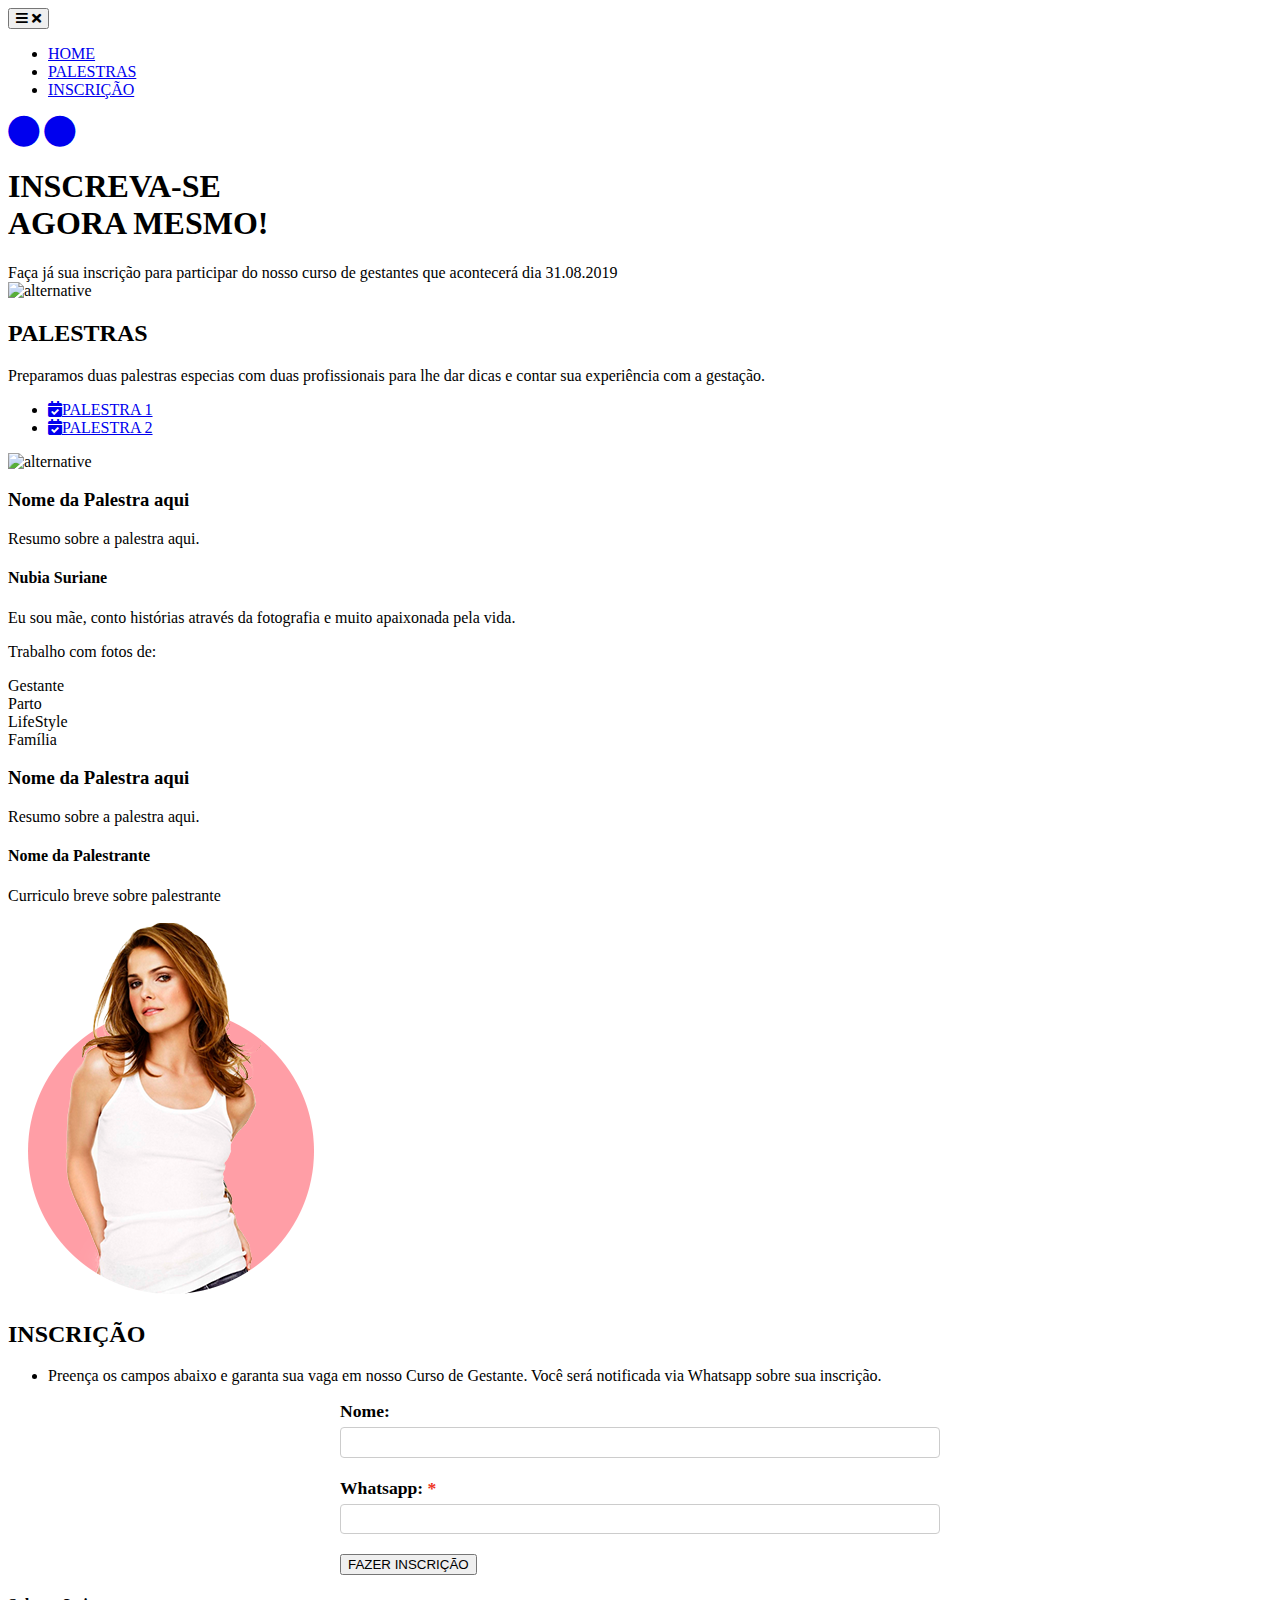
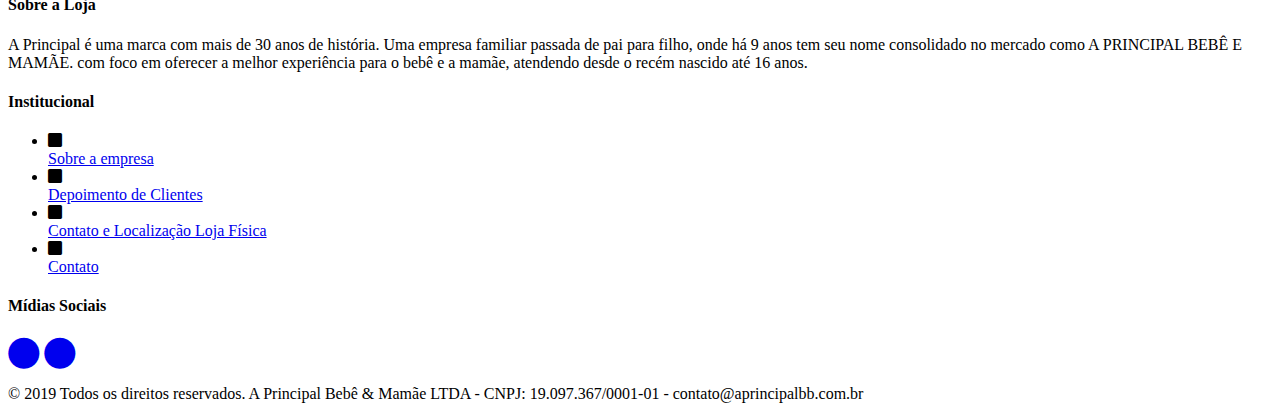
==== index.html @ a6989567 "Update index.html" ====
<!DOCTYPE html>
<html lang="pt_br">
<head>
    <meta charset="utf-8">
    <meta name="viewport" content="width=device-width, initial-scale=1, shrink-to-fit=no">
    
    <!-- SEO Meta Tags -->
    <meta name="description" content="Free mobile app HTML landing page template to help you build a great online presence for your app which will convert visitors into users">
    <meta name="Weslley Oliveira" content="Creatore Design">

    <!-- OG Meta Tags to improve the way the post looks when you share the page on LinkedIn, Facebook, Google+ -->
	<meta property="og:site_name" content="" /> <!-- website name -->
	<meta property="og:site" content="" /> <!-- website link -->
	<meta property="og:title" content=""/> <!-- title shown in the actual shared post -->
	<meta property="og:description" content="" /> <!-- description shown in the actual shared post -->
	<meta property="og:image" content="" /> <!-- image link, make sure it's jpg -->
	<meta property="og:url" content="" /> <!-- where do you want your post to link to -->
	<meta property="og:type" content="article" />

    <!-- Website Title -->
    <title href="images/favicon.png" >Curso de Gestantes - A Principal Bebê e Mamãe</title>
    
    <!-- Styles -->
    <link href="https://fonts.googleapis.com/css?family=Montserrat:400,600,700" rel="stylesheet">
    <link href="https://fonts.googleapis.com/css?family=Open+Sans:400,400i,700,700i" rel="stylesheet">
    <link href="css/bootstrap.css" rel="stylesheet">
    <link href="css/fontawesome-all.css" rel="stylesheet">
    <link href="css/swiper.css" rel="stylesheet">
	<link href="css/magnific-popup.css" rel="stylesheet">
	<link href="css/styles.css" rel="stylesheet">
	
	<!-- Favicon  -->
    <link rel="icon" href="images/favicon2.png">
</head>
<body data-spy="scroll" data-target=".fixed-top">
    
    <!-- Preloader -->
	<div class="spinner-wrapper">
        <div class="spinner">
            <div class="bounce1"></div>
            <div class="bounce2"></div>
            <div class="bounce3"></div>
        </div>
    </div>
    <!-- end of preloader -->
    

    <!-- Navbar -->
    <nav class="navbar navbar-expand-md navbar-dark navbar-custom fixed-top">
        <!-- Text Logo - Use this if you don't have a graphic logo -->
        <!-- <a class="navbar-brand logo-text page-scroll" href="index.html">Leno</a> -->

        <!-- Image Logo -->
        <!--<a class="navbar-brand logo-image" href="index.html"><img src="images/logo2.png" alt="alternative"></a> -->
        
        <!-- Mobile Menu Toggle Button -->
        <button class="navbar-toggler" type="button" data-toggle="collapse" data-target="#navbarsExampleDefault" aria-controls="navbarsExampleDefault" aria-expanded="false" aria-label="Toggle navigation">
            <span class="navbar-toggler-awesome fas fa-bars"></span>
            <span class="navbar-toggler-awesome fas fa-times"></span>
        </button>
        <!-- end of mobile menu toggle button -->

        <div class="collapse navbar-collapse" id="navbarsExampleDefault">
            <ul class="navbar-nav ml-auto">
                <li class="nav-item">
                    <a class="nav-link page-scroll" href="#header">HOME <span class="sr-only">(current)</span></a>
                </li>
                <li class="nav-item">
                    <a class="nav-link page-scroll" href="#palestras">PALESTRAS</a>
                </li>
				<!-- <li class="nav-item">
                    <a class="nav-link page-scroll" href="#inform">INFORMAÇÕES</a>
                </li> -->
                <li class="nav-item">
                    <a class="nav-link page-scroll" href="#subscription">INSCRIÇÃO</a>
                </li>
            </ul>
            <span class="nav-item social-icons">
                <span class="fa-stack">
                    <a href="https://www.facebook.com/APrincipal-Beb%C3%AA-e-Mam%C3%A3e-1363305743720117/" target="_blank">
                        <i class="fas fa-circle fa-stack-2x"></i>
                        <i class="fab fa-facebook-f fa-stack-1x"></i>
                    </a>
                </span>
                <span class="fa-stack">
                    <a href="https://www.instagram.com/aprincipalbebe/" target="_blank">
                        <i class="fas fa-circle fa-stack-2x"></i>
                        <i class="fab fa-twitter fa-stack-1x"></i>
                    </a>
                </span>
            </span>
        </div>
    </nav> <!-- end of navbar -->
    <!-- end of navbar -->


    <!-- Header -->
    <header id="header" class="header">
        <div class="header-content">
            <div class="container">
                <div class="row">
                    <div class="col-lg-6">
                        <div class="text-container">
                            <h1>INSCREVA-SE <br>AGORA MESMO!</h1>
                            <f class="p-large2">Faça já sua inscrição para participar do nosso curso de gestantes que acontecerá dia 31.08.2019</f>
                        </div>
                    </div> <!-- end of col -->
                    <div class="col-lg-6">
                        <div class="image-container">
                            <img class="img-fluid" src="images/header-iphone.png" alt="alternative">
                        </div> <!-- end of image-container -->
                    </div> <!-- end of col -->
                </div> <!-- end of row -->
            </div> <!-- end of container -->
        </div> <!-- end of header-content -->
    </header> <!-- end of header -->
    <!-- end of header -->


    <!-- Palestras -->
    <div id="palestras" class="tabs">
        <div class="container">
            <div class="row">
                <div class="col-lg-12">
                    <h2>PALESTRAS</h2>
                    <div class="p-heading p-large">Preparamos duas palestras especias com duas profissionais para lhe dar dicas e contar sua experiência com a gestação.</div>
                </div> <!-- end of col -->
            </div> <!-- end of row -->
            <div class="row">

                <!-- Tabs Links -->
                <ul class="nav nav-tabs" id="lenoTabs" role="tablist">
                    <li class="nav-item">
                        <a class="nav-link active" id="nav-tab-1" data-toggle="tab" href="#tab-1" role="tab" aria-controls="tab-1" aria-selected="true"><i class="fas fa-calendar-check"></i>PALESTRA 1</a>
                    </li>
                    <li class="nav-item">
                        <a class="nav-link" id="nav-tab-2" data-toggle="tab" href="#tab-2" role="tab" aria-controls="tab-2" aria-selected="false"><i class="fas fa-calendar-check"></i>PALESTRA 2</a>
                    </li>
                </ul>
                <!-- end of tabs links -->


                <!-- Tabs Content-->
                <div class="tab-content" id="lenoTabsContent">

                    <!-- Tab -->
                    <div class="tab-pane fade show active" id="tab-1" role="tabpanel" aria-labelledby="tab-1">
                        <div class="container">
                            <div class="row">

                                <!-- Image Pane -->
                                <div class="col-md-4">
                                    <img class="img-fluid" src="images/features-iphone-2.png" alt="alternative">
                                </div>
                                <!-- end of image pane -->
                                
                                <!-- Text And Icon Cards Area -->
                                <div class="col-md-8">
                                    <div class="text-area">
                                        <h3>Nome da Palestra aqui</h3>
                                        <p>Resumo sobre a palestra aqui.</p>
                                    </div> <!-- end of text-area -->
                                    
                                    <div class="icon-cards-area">
                                            <div class="card">
                                                <div class="card-body">
                                                    <h4 class="card-title">Nubia Suriane</h4>
                                                    <p>Eu sou mãe, conto histórias através da fotografia e muito<h></h> apaixonada pela vida.</p>
													<p>Trabalho com fotos de:</p>
													<div class="media-body"><a>Gestante</a></div>
													<div class="media-body"><a>Parto</a></div>
													<div class="media-body"><a>LifeStyle</a></div>
													<div class="media-body"><a>Família</a></div>
                                                </div>
                                            </div>
                                            </div> <!-- end of icon cards area -->
                                </div> <!-- end of col-md-8 -->
                                <!-- end of text and icon cards area -->

                            </div> <!-- end of row -->
                        </div> <!-- end of container -->
                    </div> <!-- end of tab-pane -->
                    <!-- end of tab -->

                    <!-- Tab -->
                    <div class="tab-pane fade" id="tab-2" role="tabpanel" aria-labelledby="tab-2">
                        <div class="container">
                            <div class="row">

                                <!-- Text And Icon Cards Area -->
                                <div class="col-md-8">
                                    <div class="text-area">
                                        <h3>Nome da Palestra aqui</h3>
                                        <p>Resumo sobre a palestra aqui.</p>
                                    </div> <!-- end of text-area -->
                                    
                                    <div class="icon-cards-area">
                                            <div class="card">
                                                <div class="card-body">
                                                    <h4 class="card-title">Nome da Palestrante</h4>
                                                    <p>Curriculo breve sobre palestrante</p>
                                                </div>
                                            </div>
                                            </div> <!-- end of icon cards area -->
                                </div> <!-- end of col-md-8 -->
                                <!-- end of text and icon cards area -->

                                <!-- Image Pane -->
                                <div class="col-md-4">
                                    <img class="img-fluid" src="images/features-iphone-3.png" alt="alternative">
                                </div>
                                <!-- end of image pane -->
                                    
                            </div> <!-- end of row -->
                        </div> <!-- end of container -->
                    </div><!-- end of tab-pane -->
                    <!-- end of tab -->

                </div> <!-- end of tab-content -->
                <!-- end of tabs content -->

            </div> <!-- end of row --> 
        </div> <!-- end of container --> 
    </div> <!-- end of tabs -->
    <!-- end of features -->

    <!-- Inscrição -->
    <div id="subscription" class="form">
        <div class="container">
            <div class="row">
                <div class="col-lg-12">
                    <h2>INSCRIÇÃO</h2>
                    <ul class="list-unstyled li-space-lg">
                        <li class="address">Preença os campos abaixo e garanta sua vaga em nosso Curso de Gestante. Você será notificada via Whatsapp sobre sua inscrição.</li>
                    </ul>
                </div> <!-- end of col -->
            </div> <!-- end of row -->
            <div class="row">
                <div class="col-lg-6 offset-lg-3">
                    
                    <!-- Contact Form
                    <form id="contactForm" data-toggle="validator" data-focus="false">
                        <div class="form-group">
                            <input type="text" class="form-control-input" id="cname" required>
                            <label class="label-control" for="cname">Nome</label>
                            <div class="help-block with-errors"></div>
                        </div>
                        <div class="form-group">
                            <input type="email" class="form-control-input" id="cemail" required>
                            <label class="label-control" for="cemail">WhatsApp</label>
                            <div class="help-block with-errors"></div>
                        </div>
                        <div class="form-group checkbox">
							<p>Suas informações serão mantidas em sigilo somente para utilização para comunicação e envio de informações.</p>
                        </div>
                        <div class="form-group">
                            <button type="submit" class="form-control-submit-button">FAZER INSCRIÇÃO</button>
                        </div>
                        <div class="form-message">
                            <div id="cmsgSubmit" class="h3 text-center hidden"></div>
                        </div>
                    </form>
                     end of contact form -->
					
<!-- Formulário do Mautic -->					
<style type="text/css" scoped>
    .mauticform_wrapper { max-width: 600px; margin: 10px auto; }
    .mauticform-innerform {}
    .mauticform-post-success {}
    .mauticform-name { font-weight: bold; font-size: 1.5em; margin-bottom: 3px; }
    .mauticform-description { margin-top: 2px; margin-bottom: 10px; }
    .mauticform-error { margin-bottom: 10px; color: red; }
    .mauticform-message { margin-bottom: 10px;color: green; }
    .mauticform-row { display: block; margin-bottom: 20px; }
    .mauticform-label { font-size: 1.1em; display: block; font-weight: bold; margin-bottom: 5px; }
    .mauticform-row.mauticform-required .mauticform-label:after { color: #e32; content: " *"; display: inline; }
    .mauticform-helpmessage { display: block; font-size: 0.9em; margin-bottom: 3px; }
    .mauticform-errormsg { display: block; color: red; margin-top: 2px; }
    .mauticform-selectbox, .mauticform-input, .mauticform-textarea { width: 100%; padding: 0.5em 0.5em; border: 1px solid #CCC; background: #fff; box-shadow: 0px 0px 0px #fff inset; border-radius: 4px; box-sizing: border-box; }
    .mauticform-checkboxgrp-row {}
    .mauticform-checkboxgrp-label { font-weight: normal; }
    .mauticform-checkboxgrp-checkbox {}
    .mauticform-radiogrp-row {}
    .mauticform-radiogrp-label { font-weight: normal; }
    .mauticform-radiogrp-radio {}
    .mauticform-button-wrapper .mauticform-button.btn-default, .mauticform-pagebreak-wrapper .mauticform-pagebreak.btn-default { color: #5d6c7c;background-color: #ffffff;border-color: #dddddd;}
    .mauticform-button-wrapper .mauticform-button, .mauticform-pagebreak-wrapper .mauticform-pagebreak { display: inline-block;margin-bottom: 0;font-weight: 600;text-align: center;vertical-align: middle;cursor: pointer;background-image: none;border: 1px solid transparent;white-space: nowrap;padding: 6px 12px;font-size: 13px;line-height: 1.3856;border-radius: 3px;-webkit-user-select: none;-moz-user-select: none;-ms-user-select: none;user-select: none;}
    .mauticform-button-wrapper .mauticform-button.btn-default[disabled], .mauticform-pagebreak-wrapper .mauticform-pagebreak.btn-default[disabled] { background-color: #ffffff; border-color: #dddddd; opacity: 0.75; cursor: not-allowed; }
    .mauticform-pagebreak-wrapper .mauticform-button-wrapper {  display: inline; }
</style>
<div id="mauticform_wrapper_cursodegestantes" class="mauticform_wrapper">
    <form autocomplete="false" role="form" method="post" action="https://mkt.aprincipalbb.com.br/form/submit?formId=5" id="mauticform_cursodegestantes" data-mautic-form="cursodegestantes" enctype="multipart/form-data">
        <div class="mauticform-error" id="mauticform_cursodegestantes_error"></div>
        <div class="mauticform-message" id="mauticform_cursodegestantes_message"></div>
        <div class="mauticform-innerform">

            
          <div class="mauticform-page-wrapper mauticform-page-1" data-mautic-form-page="1">

            <div id="mauticform_cursodegestantes_nome" class="mauticform-row mauticform-text mauticform-field-1">
                <label id="mauticform_label_cursodegestantes_nome" for="mauticform_input_cursodegestantes_nome" class="mauticform-label">Nome:</label>
                <input id="mauticform_input_cursodegestantes_nome" name="mauticform[nome]" value="" class="mauticform-input" type="text">
                <span class="mauticform-errormsg" style="display: none;"></span>
            </div>

            <div id="mauticform_cursodegestantes_whatsapp" data-validate="whatsapp" data-validation-type="text" class="mauticform-row mauticform-text mauticform-field-2 mauticform-required">
                <label id="mauticform_label_cursodegestantes_whatsapp" for="mauticform_input_cursodegestantes_whatsapp" class="mauticform-label">Whatsapp:</label>
                <input id="mauticform_input_cursodegestantes_whatsapp" name="mauticform[whatsapp]" value="" class="mauticform-input" type="text">
                <span class="mauticform-errormsg" style="display: none;">Campo obrigatório!</span>
            </div>

            <div id="mauticform_cursodegestantes_submit" class="mauticform-row mauticform-button-wrapper mauticform-field-3">
                <button type="submit" name="mauticform[submit]" id="mauticform_input_cursodegestantes_submit" value="" class="form-control-submit-button">FAZER INSCRIÇÃO</button>
				<!-- class="mauticform-button btn btn-default -->
            </div>
            </div>
        </div>

        <input type="hidden" name="mauticform[formId]" id="mauticform_cursodegestantes_id" value="5">
        <input type="hidden" name="mauticform[return]" id="mauticform_cursodegestantes_return" value="">
        <input type="hidden" name="mauticform[formName]" id="mauticform_cursodegestantes_name" value="cursodegestantes">

        </form>
</div> <!-- end formulário do Mautic -->


                </div> <!-- end of col -->
            </div> <!-- end of row -->
        </div> <!-- end of container -->
    </div> <!-- end of form -->
    <!-- end of contact -->


    <!-- Footer -->
    <div class="footer">
        <div class="container">
            <div class="row">
                <div class="col-md-4">
                    <div class="footer-col">
                        <h4>Sobre a Loja</h4>
                        <p>A Principal é uma marca com mais de 30 anos de história. Uma empresa familiar passada de pai para filho, onde há 9 anos tem seu nome consolidado no mercado como A PRINCIPAL BEBÊ E MAMÃE. com foco em oferecer a melhor experiência para o bebê e a mamãe, atendendo desde o recém nascido até 16 anos.</p>
                    </div>
                </div> <!-- end of col -->
                <div class="col-md-4">
                    <div class="footer-col middle">
                        <h4>Institucional</h4>
                        <ul class="list-unstyled li-space-lg">
                            <li class="media">
                                <i class="fas fa-square"></i>
                                <div class="media-body"><a href="https://www.aprincipalbb.com.br/empresa">Sobre a empresa</a></div>
                            </li>
                            <li class="media">
                                <i class="fas fa-square"></i>
                                <div class="media-body"><a href="https://www.aprincipalbb.com.br/depoimentos-de-clientes">Depoimento de Clientes</a></div>
                            </li>
							<li class="media">
                                <i class="fas fa-square"></i>
                                <div class="media-body"><a href="https://www.aprincipalbb.com.br/loja-fisica">Contato e Localização Loja Física</a></div>
                            </li>
							<li class="media">
                                <i class="fas fa-square"></i>
                                <div class="media-body"><a href="https://www.aprincipalbb.com.br/contato">Contato</a></div>
                            </li>
                        </ul>
                    </div>
                </div> <!-- end of col -->
                <div class="col-md-4">
                    <div class="footer-col last">
                        <h4>Mídias Sociais</h4>
                        <span class="fa-stack">
                            <a href="https://www.facebook.com/APrincipal-Beb%C3%AA-e-Mam%C3%A3e-1363305743720117/" target="_blank">
                                <i class="fas fa-circle fa-stack-2x"></i>
                                <i class="fab fa-facebook-f fa-stack-1x"></i>
                            </a>
                        </span>
                        <span class="fa-stack">
                            <a href="https://www.instagram.com/aprincipalbebe/" target="_blank">
                                <i class="fas fa-circle fa-stack-2x"></i>
                                <i class="fab fa-instagram fa-stack-1x"></i>
                            </a>
                        </span>
                    </div> 
                </div> <!-- end of col -->
            </div> <!-- end of row -->
        </div> <!-- end of container -->
    </div> <!-- end of footer -->  
    <!-- end of footer -->


    <!-- Copyright -->
    <div class="copyright">
        <div class="container">
            <div class="row">
                <div class="col-lg-12">
                    <p class="p-small">© 2019 Todos os direitos reservados. A Principal Bebê & Mamãe LTDA - CNPJ: 19.097.367/0001-01 - contato@aprincipalbb.com.br</p>
                </div> <!-- end of col -->
            </div> <!-- enf of row -->
        </div> <!-- end of container -->
    </div> <!-- end of copyright --> 
    <!-- end of copyright -->
    
    	
    <!-- Scripts -->
    <script src="js/jquery.min.js"></script> <!-- jQuery for Bootstrap's JavaScript plugins -->
    <script src="js/popper.min.js"></script> <!-- Popper tooltip library for Bootstrap -->
    <script src="js/bootstrap.min.js"></script> <!-- Bootstrap framework -->
    <script src="js/jquery.easing.min.js"></script> <!-- jQuery Easing for smooth scrolling between anchors -->
    <script src="js/swiper.min.js"></script> <!-- Swiper for image and text sliders -->
    <script src="js/jquery.magnific-popup.js"></script> <!-- Magnific Popup for lightboxes -->
    <script src="js/morphext.min.js"></script> <!-- Morphtext rotating text in the header -->
    <script src="js/validator.min.js"></script> <!-- Validator.js - Bootstrap plugin that validates forms -->
    <script src="js/scripts.js"></script> <!-- Custom scripts -->
</body>
</html>
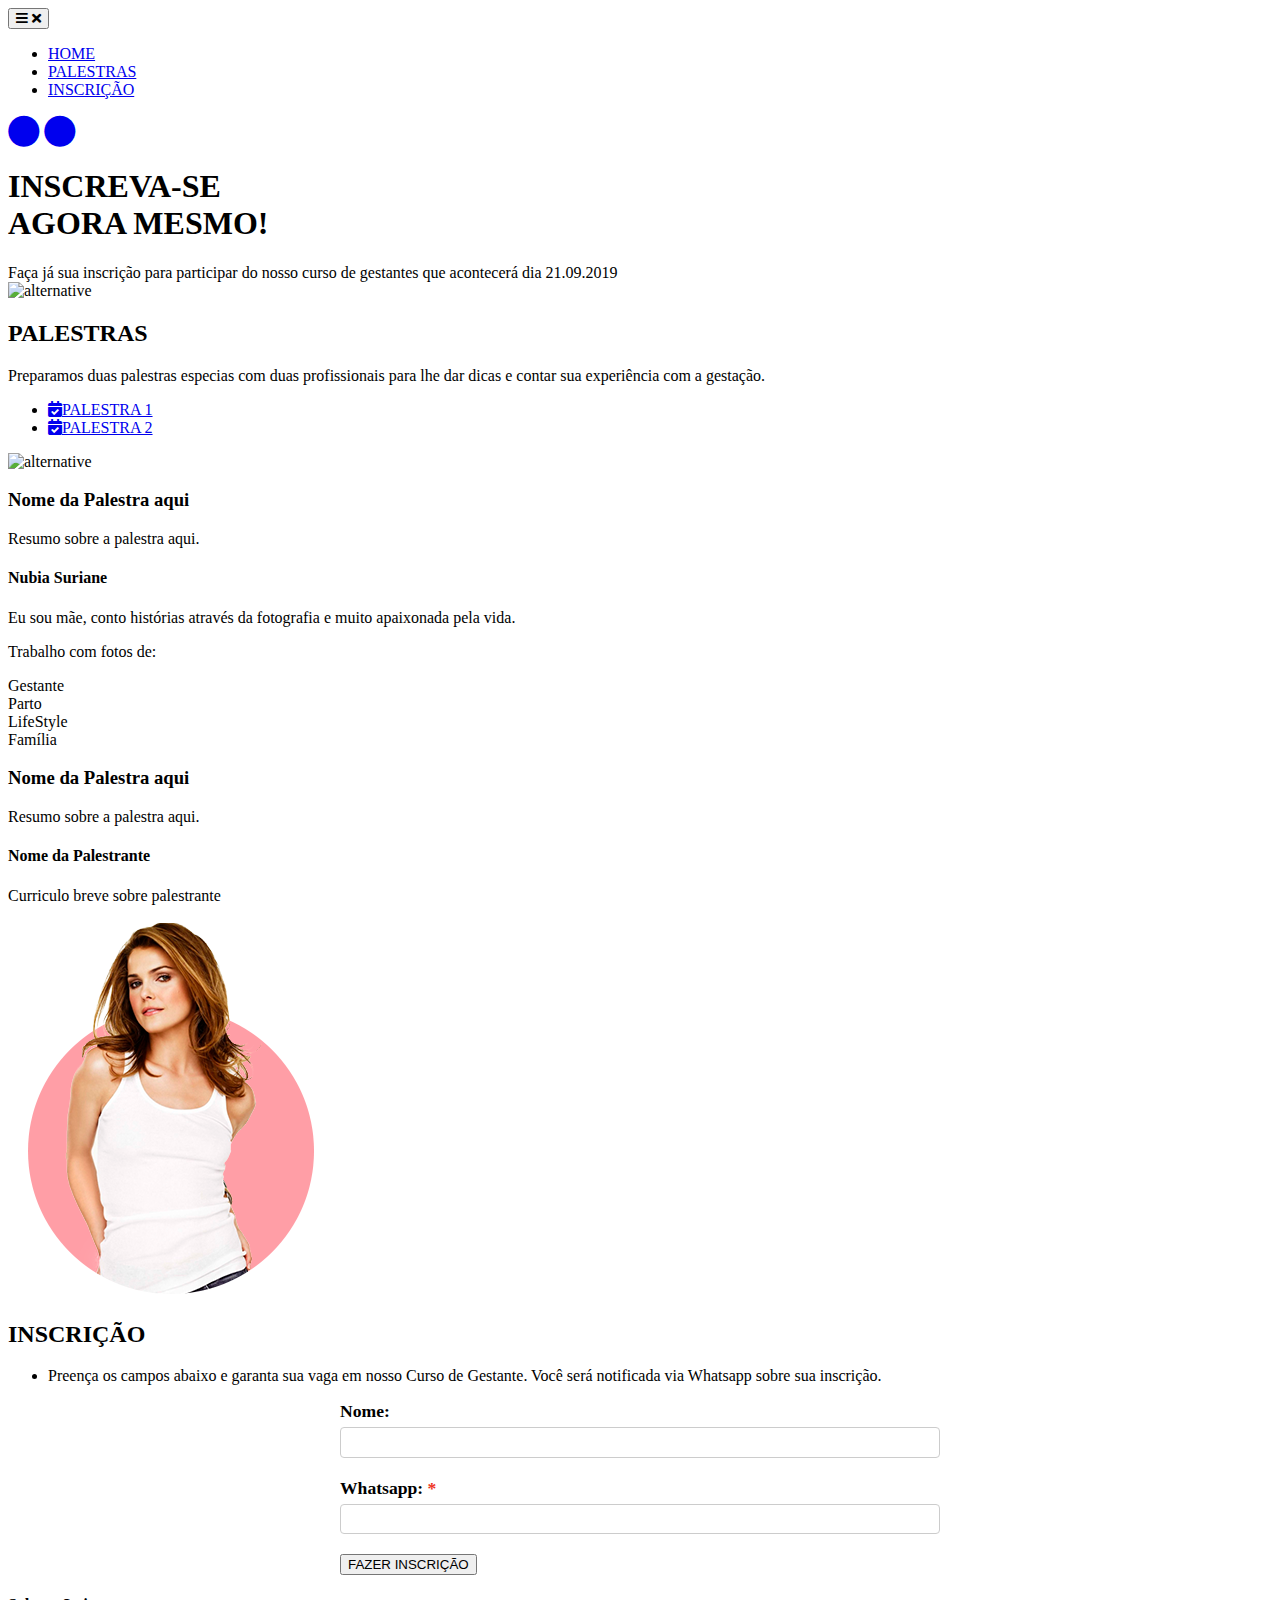
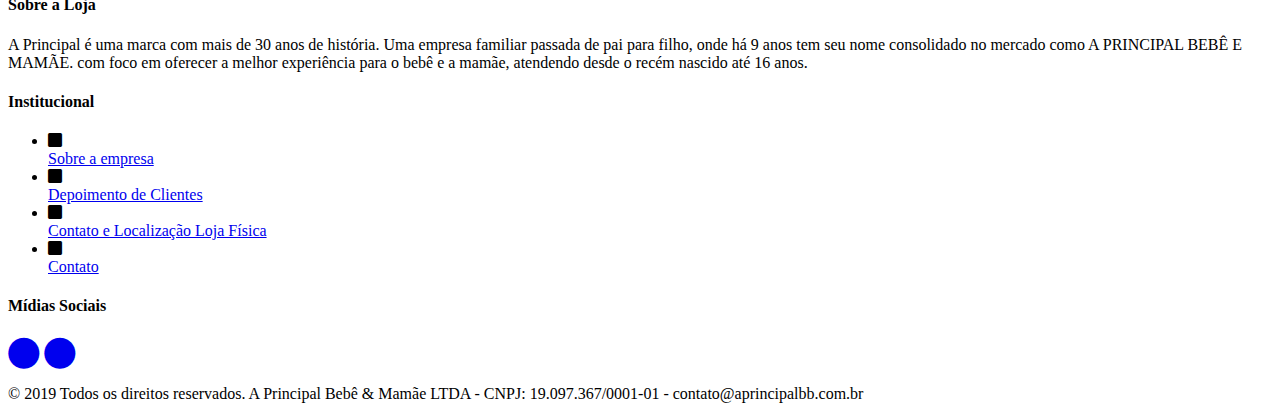
==== commit d119ecad: "Update index.html" ====
--- a/index.html
+++ b/index.html
@@ -102,7 +102,7 @@
                     <div class="col-lg-6">
                         <div class="text-container">
                             <h1>INSCREVA-SE <br>AGORA MESMO!</h1>
-                            <f class="p-large2">Faça já sua inscrição para participar do nosso curso de gestantes que acontecerá dia 31.08.2019</f>
+                            <f class="p-large2">Faça já sua inscrição para participar do nosso curso de gestantes que acontecerá dia 21.09.2019</f>
                         </div>
                     </div> <!-- end of col -->
                     <div class="col-lg-6">
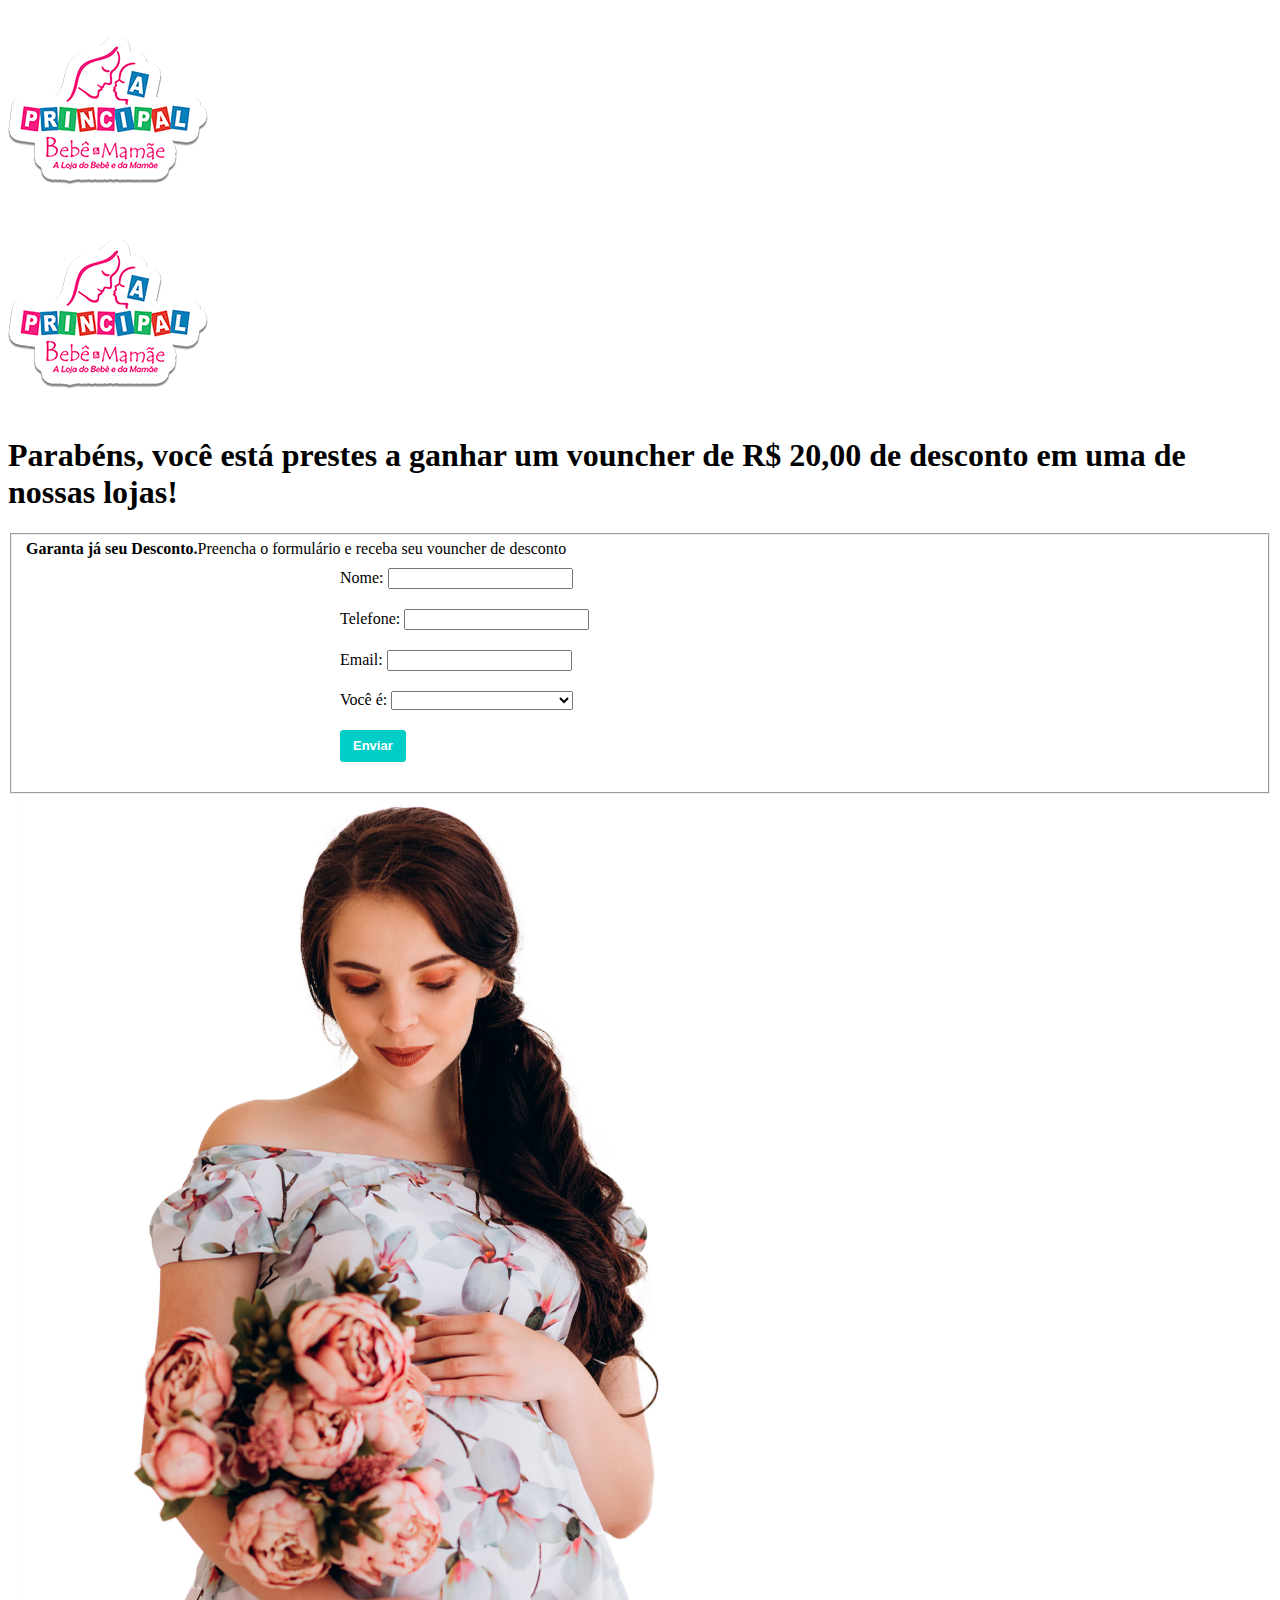
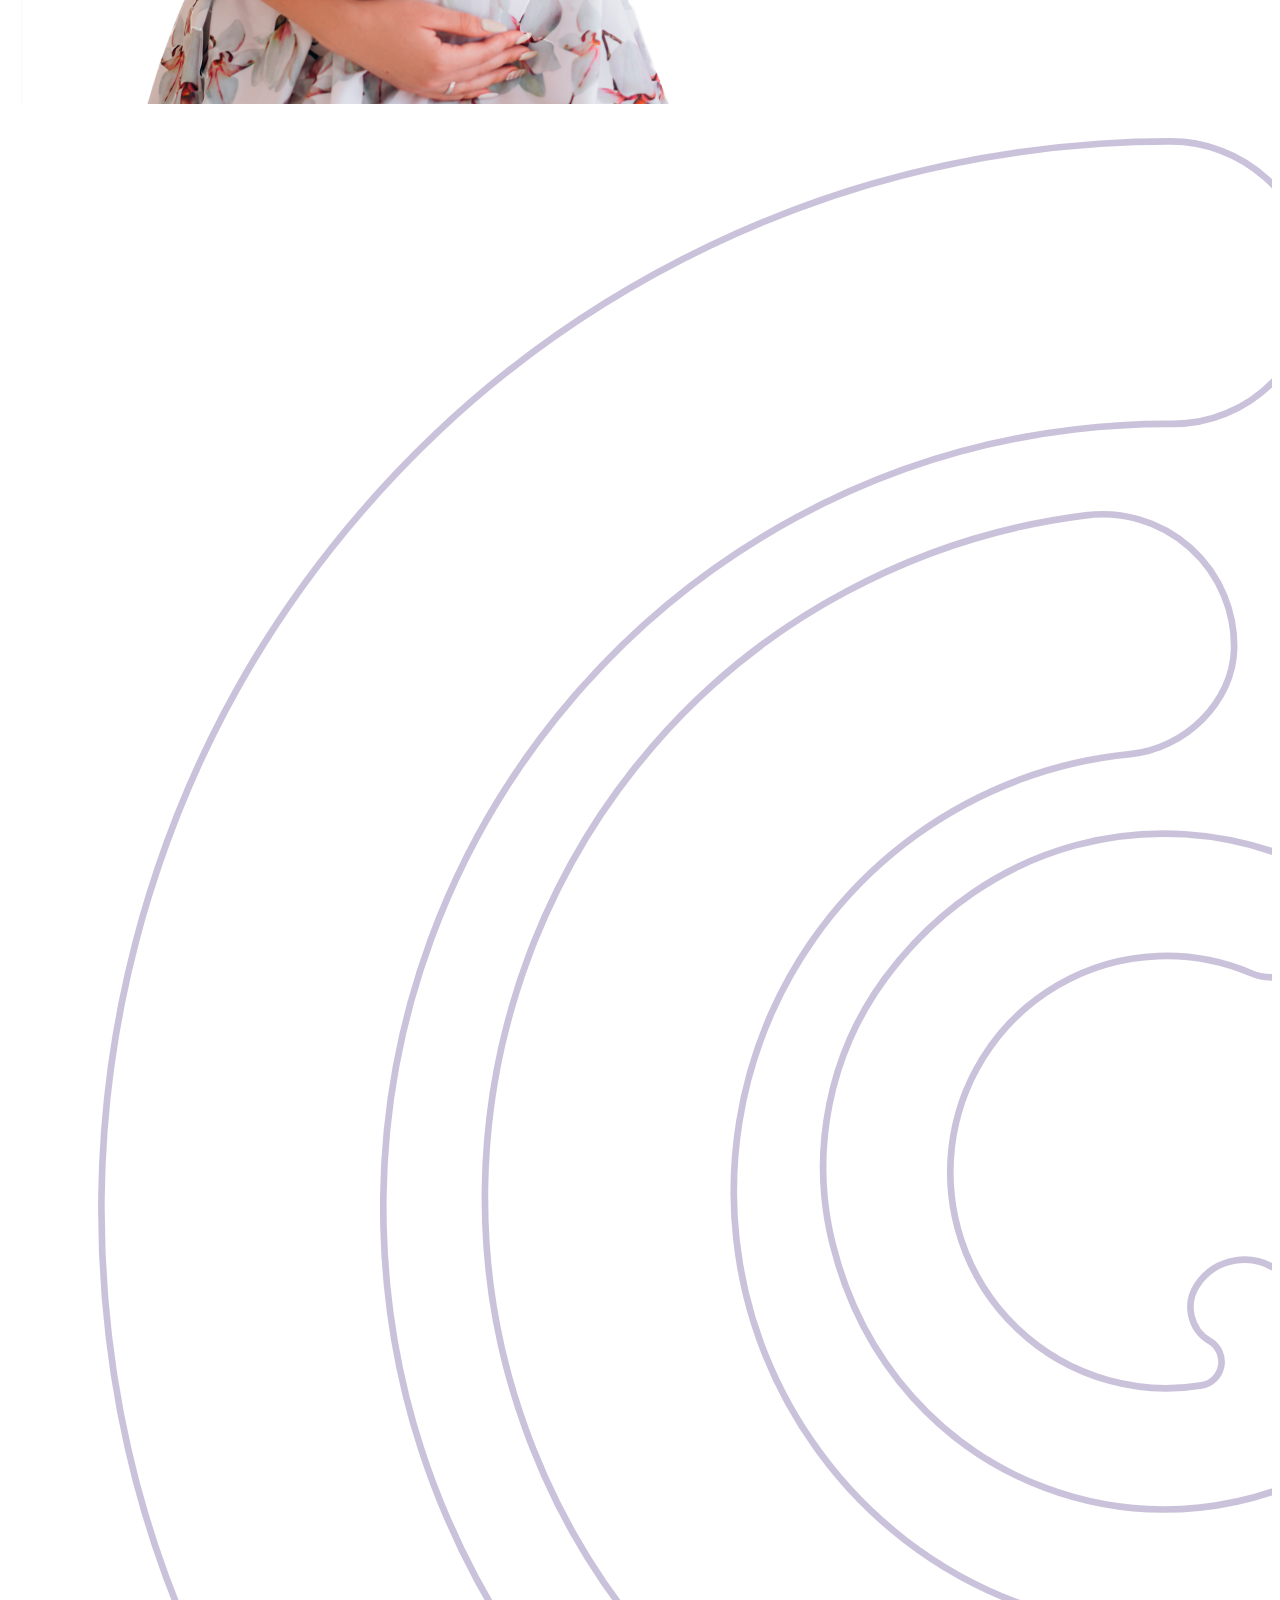
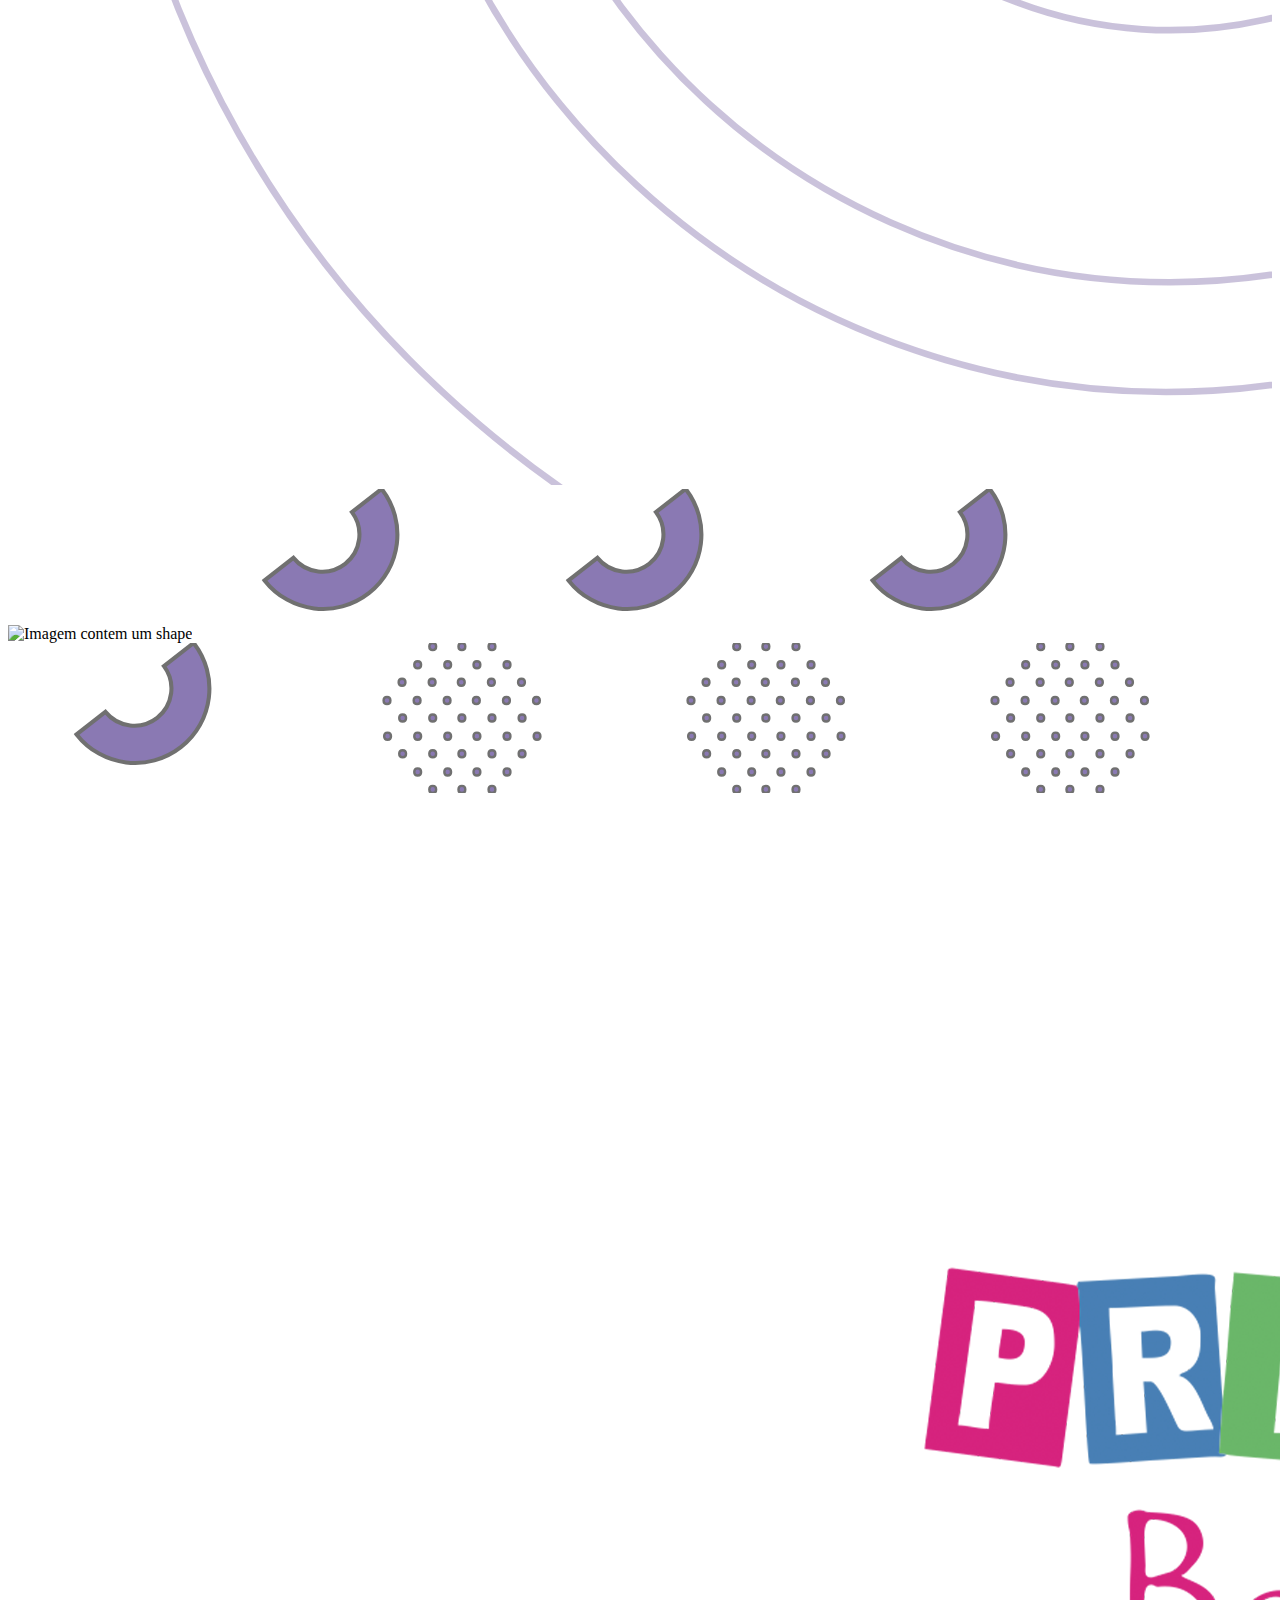
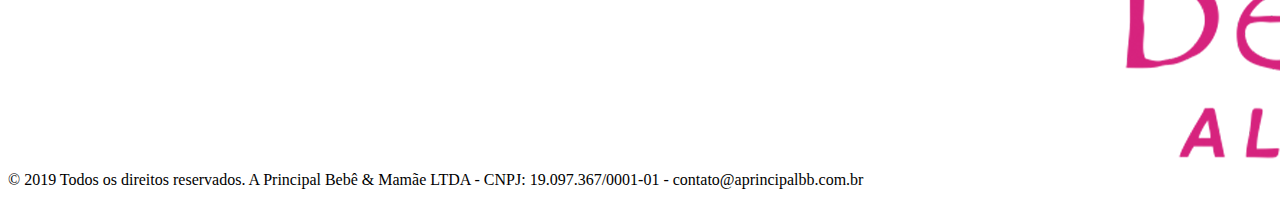
==== commit 9005de10: "Update index.html" ====
--- a/index.html
+++ b/index.html
@@ -1,269 +1,68 @@
-<!DOCTYPE html>
-<html lang="pt_br">
+<!doctype html>
+<html class="no-js" lang="pt-br">
 <head>
-    <meta charset="utf-8">
-    <meta name="viewport" content="width=device-width, initial-scale=1, shrink-to-fit=no">
-    
-    <!-- SEO Meta Tags -->
-    <meta name="description" content="Free mobile app HTML landing page template to help you build a great online presence for your app which will convert visitors into users">
-    <meta name="Weslley Oliveira" content="Creatore Design">
+<!-- Google Tag Manager -->
+<script>!function(e,t,a,n,g){e[n]=e[n]||[],e[n].push({"gtm.start":(new Date).getTime(),event:"gtm.js"});var m=t.getElementsByTagName(a)[0],r=t.createElement(a);r.async=!0,r.src="https://www.googletagmanager.com/gtm.js?id=GTM-K4S5J5B",m.parentNode.insertBefore(r,m)}(window,document,"script","dataLayer")</script>
+<!-- End Google Tag Manager -->
+<meta charset="utf-8">
+<meta http-equiv="x-ua-compatible" content="ie=edge">
+<meta name="description" content="Captura de leads para oferecer desconto em compras na loja.">
+<meta name="keywords" content="A Principal, bebê, mamãe, desconto">
+<meta name="viewport" content="width=device-width,initial-scale=1,maximum-scale=1">
+<meta name="google-site-verification" content="nzARnjUnmevP93JG2I7iXRh9ePLg35WntS6j3zhNtz8">
+<link rel="icon" href="images/misc/favicon.png">
+<link rel="stylesheet" href="css/main.css" type="text/css">
+<title>Mamaço - A Principal Bebê e Mamãe</title>
+</head>
+<body>
+<!-- Google Tag Manager (noscript) -->
+<noscript>
+<iframe src="https://www.googletagmanager.com/ns.html?id=GTM-K4S5J5B" height="0" width="0" style="display:none;visibility:hidden"></iframe>
+</noscript>
+<!-- End Google Tag Manager (noscript) --> 
 
-    <!-- OG Meta Tags to improve the way the post looks when you share the page on LinkedIn, Facebook, Google+ -->
-	<meta property="og:site_name" content="" /> <!-- website name -->
-	<meta property="og:site" content="" /> <!-- website link -->
-	<meta property="og:title" content=""/> <!-- title shown in the actual shared post -->
-	<meta property="og:description" content="" /> <!-- description shown in the actual shared post -->
-	<meta property="og:image" content="" /> <!-- image link, make sure it's jpg -->
-	<meta property="og:url" content="" /> <!-- where do you want your post to link to -->
-	<meta property="og:type" content="article" />
+<!--[if lte IE 9]><div class="alert-browser"><div class="center"><div class="txt"><strong>Seu navegador está desatualizado.</strong>Para uma melhor visualização do site atualize-o ou escolha outro navegador.</div><a href="http://outdatedbrowser.com/pt-br" target="_blank">Clique aqui</a></div></div><![endif]--> 
 
-    <!-- Website Title -->
-    <title href="images/favicon.png" >Curso de Gestantes - A Principal Bebê e Mamãe</title>
-    
-    <!-- Styles -->
-    <link href="https://fonts.googleapis.com/css?family=Montserrat:400,600,700" rel="stylesheet">
-    <link href="https://fonts.googleapis.com/css?family=Open+Sans:400,400i,700,700i" rel="stylesheet">
-    <link href="css/bootstrap.css" rel="stylesheet">
-    <link href="css/fontawesome-all.css" rel="stylesheet">
-    <link href="css/swiper.css" rel="stylesheet">
-	<link href="css/magnific-popup.css" rel="stylesheet">
-	<link href="css/styles.css" rel="stylesheet">
-	
-	<!-- Favicon  -->
-    <link rel="icon" href="images/favicon2.png">
-</head>
-<body data-spy="scroll" data-target=".fixed-top">
-    
-    <!-- Preloader -->
-	<div class="spinner-wrapper">
-        <div class="spinner">
-            <div class="bounce1"></div>
-            <div class="bounce2"></div>
-            <div class="bounce3"></div>
-        </div>
+<!-- cabeçalho -->
+<header class="header">
+  <div class="container">
+    <div class="header__logo">
+      <div class="logo-area" id="logo-area"> <img src="images/misc/logo.png" alt=""> </div>
     </div>
-    <!-- end of preloader -->
-    
-
-    <!-- Navbar -->
-    <nav class="navbar navbar-expand-md navbar-dark navbar-custom fixed-top">
-        <!-- Text Logo - Use this if you don't have a graphic logo -->
-        <!-- <a class="navbar-brand logo-text page-scroll" href="index.html">Leno</a> -->
-
-        <!-- Image Logo -->
-        <!--<a class="navbar-brand logo-image" href="index.html"><img src="images/logo2.png" alt="alternative"></a> -->
-        
-        <!-- Mobile Menu Toggle Button -->
-        <button class="navbar-toggler" type="button" data-toggle="collapse" data-target="#navbarsExampleDefault" aria-controls="navbarsExampleDefault" aria-expanded="false" aria-label="Toggle navigation">
-            <span class="navbar-toggler-awesome fas fa-bars"></span>
-            <span class="navbar-toggler-awesome fas fa-times"></span>
-        </button>
-        <!-- end of mobile menu toggle button -->
-
-        <div class="collapse navbar-collapse" id="navbarsExampleDefault">
-            <ul class="navbar-nav ml-auto">
-                <li class="nav-item">
-                    <a class="nav-link page-scroll" href="#header">HOME <span class="sr-only">(current)</span></a>
-                </li>
-                <li class="nav-item">
-                    <a class="nav-link page-scroll" href="#palestras">PALESTRAS</a>
-                </li>
-				<!-- <li class="nav-item">
-                    <a class="nav-link page-scroll" href="#inform">INFORMAÇÕES</a>
-                </li> -->
-                <li class="nav-item">
-                    <a class="nav-link page-scroll" href="#subscription">INSCRIÇÃO</a>
-                </li>
-            </ul>
-            <span class="nav-item social-icons">
-                <span class="fa-stack">
-                    <a href="https://www.facebook.com/APrincipal-Beb%C3%AA-e-Mam%C3%A3e-1363305743720117/" target="_blank">
-                        <i class="fas fa-circle fa-stack-2x"></i>
-                        <i class="fab fa-facebook-f fa-stack-1x"></i>
-                    </a>
-                </span>
-                <span class="fa-stack">
-                    <a href="https://www.instagram.com/aprincipalbebe/" target="_blank">
-                        <i class="fas fa-circle fa-stack-2x"></i>
-                        <i class="fab fa-twitter fa-stack-1x"></i>
-                    </a>
-                </span>
-            </span>
-        </div>
-    </nav> <!-- end of navbar -->
-    <!-- end of navbar -->
-
-
-    <!-- Header -->
-    <header id="header" class="header">
-        <div class="header-content">
-            <div class="container">
-                <div class="row">
-                    <div class="col-lg-6">
-                        <div class="text-container">
-                            <h1>INSCREVA-SE <br>AGORA MESMO!</h1>
-                            <f class="p-large2">Faça já sua inscrição para participar do nosso curso de gestantes que acontecerá dia 21.09.2019</f>
-                        </div>
-                    </div> <!-- end of col -->
-                    <div class="col-lg-6">
-                        <div class="image-container">
-                            <img class="img-fluid" src="images/header-iphone.png" alt="alternative">
-                        </div> <!-- end of image-container -->
-                    </div> <!-- end of col -->
-                </div> <!-- end of row -->
-            </div> <!-- end of container -->
-        </div> <!-- end of header-content -->
-    </header> <!-- end of header -->
-    <!-- end of header -->
-
-
-    <!-- Palestras -->
-    <div id="palestras" class="tabs">
-        <div class="container">
-            <div class="row">
-                <div class="col-lg-12">
-                    <h2>PALESTRAS</h2>
-                    <div class="p-heading p-large">Preparamos duas palestras especias com duas profissionais para lhe dar dicas e contar sua experiência com a gestação.</div>
-                </div> <!-- end of col -->
-            </div> <!-- end of row -->
-            <div class="row">
-
-                <!-- Tabs Links -->
-                <ul class="nav nav-tabs" id="lenoTabs" role="tablist">
-                    <li class="nav-item">
-                        <a class="nav-link active" id="nav-tab-1" data-toggle="tab" href="#tab-1" role="tab" aria-controls="tab-1" aria-selected="true"><i class="fas fa-calendar-check"></i>PALESTRA 1</a>
-                    </li>
-                    <li class="nav-item">
-                        <a class="nav-link" id="nav-tab-2" data-toggle="tab" href="#tab-2" role="tab" aria-controls="tab-2" aria-selected="false"><i class="fas fa-calendar-check"></i>PALESTRA 2</a>
-                    </li>
-                </ul>
-                <!-- end of tabs links -->
-
-
-                <!-- Tabs Content-->
-                <div class="tab-content" id="lenoTabsContent">
-
-                    <!-- Tab -->
-                    <div class="tab-pane fade show active" id="tab-1" role="tabpanel" aria-labelledby="tab-1">
-                        <div class="container">
-                            <div class="row">
-
-                                <!-- Image Pane -->
-                                <div class="col-md-4">
-                                    <img class="img-fluid" src="images/features-iphone-2.png" alt="alternative">
-                                </div>
-                                <!-- end of image pane -->
-                                
-                                <!-- Text And Icon Cards Area -->
-                                <div class="col-md-8">
-                                    <div class="text-area">
-                                        <h3>Nome da Palestra aqui</h3>
-                                        <p>Resumo sobre a palestra aqui.</p>
-                                    </div> <!-- end of text-area -->
-                                    
-                                    <div class="icon-cards-area">
-                                            <div class="card">
-                                                <div class="card-body">
-                                                    <h4 class="card-title">Nubia Suriane</h4>
-                                                    <p>Eu sou mãe, conto histórias através da fotografia e muito<h></h> apaixonada pela vida.</p>
-													<p>Trabalho com fotos de:</p>
-													<div class="media-body"><a>Gestante</a></div>
-													<div class="media-body"><a>Parto</a></div>
-													<div class="media-body"><a>LifeStyle</a></div>
-													<div class="media-body"><a>Família</a></div>
-                                                </div>
-                                            </div>
-                                            </div> <!-- end of icon cards area -->
-                                </div> <!-- end of col-md-8 -->
-                                <!-- end of text and icon cards area -->
-
-                            </div> <!-- end of row -->
-                        </div> <!-- end of container -->
-                    </div> <!-- end of tab-pane -->
-                    <!-- end of tab -->
-
-                    <!-- Tab -->
-                    <div class="tab-pane fade" id="tab-2" role="tabpanel" aria-labelledby="tab-2">
-                        <div class="container">
-                            <div class="row">
-
-                                <!-- Text And Icon Cards Area -->
-                                <div class="col-md-8">
-                                    <div class="text-area">
-                                        <h3>Nome da Palestra aqui</h3>
-                                        <p>Resumo sobre a palestra aqui.</p>
-                                    </div> <!-- end of text-area -->
-                                    
-                                    <div class="icon-cards-area">
-                                            <div class="card">
-                                                <div class="card-body">
-                                                    <h4 class="card-title">Nome da Palestrante</h4>
-                                                    <p>Curriculo breve sobre palestrante</p>
-                                                </div>
-                                            </div>
-                                            </div> <!-- end of icon cards area -->
-                                </div> <!-- end of col-md-8 -->
-                                <!-- end of text and icon cards area -->
-
-                                <!-- Image Pane -->
-                                <div class="col-md-4">
-                                    <img class="img-fluid" src="images/features-iphone-3.png" alt="alternative">
-                                </div>
-                                <!-- end of image pane -->
-                                    
-                            </div> <!-- end of row -->
-                        </div> <!-- end of container -->
-                    </div><!-- end of tab-pane -->
-                    <!-- end of tab -->
-
-                </div> <!-- end of tab-content -->
-                <!-- end of tabs content -->
-
-            </div> <!-- end of row --> 
-        </div> <!-- end of container --> 
-    </div> <!-- end of tabs -->
-    <!-- end of features -->
-
-    <!-- Inscrição -->
-    <div id="subscription" class="form">
-        <div class="container">
-            <div class="row">
-                <div class="col-lg-12">
-                    <h2>INSCRIÇÃO</h2>
-                    <ul class="list-unstyled li-space-lg">
-                        <li class="address">Preença os campos abaixo e garanta sua vaga em nosso Curso de Gestante. Você será notificada via Whatsapp sobre sua inscrição.</li>
-                    </ul>
-                </div> <!-- end of col -->
-            </div> <!-- end of row -->
-            <div class="row">
-                <div class="col-lg-6 offset-lg-3">
-                    
-                    <!-- Contact Form
-                    <form id="contactForm" data-toggle="validator" data-focus="false">
-                        <div class="form-group">
-                            <input type="text" class="form-control-input" id="cname" required>
-                            <label class="label-control" for="cname">Nome</label>
-                            <div class="help-block with-errors"></div>
-                        </div>
-                        <div class="form-group">
-                            <input type="email" class="form-control-input" id="cemail" required>
-                            <label class="label-control" for="cemail">WhatsApp</label>
-                            <div class="help-block with-errors"></div>
-                        </div>
-                        <div class="form-group checkbox">
-							<p>Suas informações serão mantidas em sigilo somente para utilização para comunicação e envio de informações.</p>
-                        </div>
-                        <div class="form-group">
-                            <button type="submit" class="form-control-submit-button">FAZER INSCRIÇÃO</button>
-                        </div>
-                        <div class="form-message">
-                            <div id="cmsgSubmit" class="h3 text-center hidden"></div>
-                        </div>
-                    </form>
-                     end of contact form -->
-					
-<!-- Formulário do Mautic -->					
-<style type="text/css" scoped>
+  </div>
+</header>
+<main class="content"> 
+  
+  <!-- destaque -->
+  <section class="featured" id="featured">
+    <div class="container">
+      <div class="row">
+        <div class="col-sm-6 col-sm-offset-6">
+          <div class="featured__heading">
+            <h1 class="featured__head">Parabéns, você está prestes a ganhar um vouncher de R$ 20,00 de desconto em uma de nossas lojas!</h1>
+            <form action="https://conteudos.aprincipalbb.com.br/encontro-aprincipal/obrigado.html" method="post" class="featured__form form" id="form">
+            <fieldset class="row">
+            <div class="col-sm-12">
+              <legend class="legend"><strong>Garanta já seu Desconto.</strong>Preencha o formulário e receba seu vouncher de desconto</legend>
+            </div>
+            <!--<div class="col-md-12">
+                  <label class="label" for="nome">Nome</label>
+                  <input type="text" name="nome" id="nome" class="form-control required">
+                </div>
+                <div class="col-md-12">
+                  <label class="label" for="email">Email</label>
+                  <input type="email" name="email" id="email" class="form-control required">
+                </div>
+                <div class="col-md-12">
+                  <label class="label" for="telefone">Telefone</label>
+                  <input type="tel" name="telefone" id="telefone" minlength="14" class="form-control telefone required">
+                </div>
+                <div class="col-sm-12">
+                  <button type="submit" class="btn"><span>Enviar</span></button>
+                </div> --> 
+            <!-- xxxxxxxxxxxxxxxxxxxxxxxxxxxxxxxxxxxxxxxxxxxxx -->
+            
+            <style type="text/css" scoped>
     .mauticform_wrapper { max-width: 600px; margin: 10px auto; }
     .mauticform-innerform {}
     .mauticform-post-success {}
@@ -272,143 +71,100 @@
     .mauticform-error { margin-bottom: 10px; color: red; }
     .mauticform-message { margin-bottom: 10px;color: green; }
     .mauticform-row { display: block; margin-bottom: 20px; }
-    .mauticform-label { font-size: 1.1em; display: block; font-weight: bold; margin-bottom: 5px; }
+    .mauticform-label { font:7px Montserrat,sans-serif; color: #fff; font-size: 1.1em; display: block; font-weight: bold; margin-bottom: 5px; }
     .mauticform-row.mauticform-required .mauticform-label:after { color: #e32; content: " *"; display: inline; }
     .mauticform-helpmessage { display: block; font-size: 0.9em; margin-bottom: 3px; }
     .mauticform-errormsg { display: block; color: red; margin-top: 2px; }
-    .mauticform-selectbox, .mauticform-input, .mauticform-textarea { width: 100%; padding: 0.5em 0.5em; border: 1px solid #CCC; background: #fff; box-shadow: 0px 0px 0px #fff inset; border-radius: 4px; box-sizing: border-box; }
+    .mauticform-selectbox, .mauticform-input, .mauticform-textarea { width: 51%; padding: 0.5em 0.5em; border: 1px solid #CCC; background: #fff; box-shadow: 0px 0px 0px #fff inset; border-radius: 4px; box-sizing: border-box; }
     .mauticform-checkboxgrp-row {}
     .mauticform-checkboxgrp-label { font-weight: normal; }
     .mauticform-checkboxgrp-checkbox {}
     .mauticform-radiogrp-row {}
     .mauticform-radiogrp-label { font-weight: normal; }
     .mauticform-radiogrp-radio {}
-    .mauticform-button-wrapper .mauticform-button.btn-default, .mauticform-pagebreak-wrapper .mauticform-pagebreak.btn-default { color: #5d6c7c;background-color: #ffffff;border-color: #dddddd;}
+    .mauticform-button-wrapper .mauticform-button.btn-default, .mauticform-pagebreak-wrapper .mauticform-pagebreak.btn-default { color: #ffffff;background-color: #01cec7;border-color: #01cec7;}
     .mauticform-button-wrapper .mauticform-button, .mauticform-pagebreak-wrapper .mauticform-pagebreak { display: inline-block;margin-bottom: 0;font-weight: 600;text-align: center;vertical-align: middle;cursor: pointer;background-image: none;border: 1px solid transparent;white-space: nowrap;padding: 6px 12px;font-size: 13px;line-height: 1.3856;border-radius: 3px;-webkit-user-select: none;-moz-user-select: none;-ms-user-select: none;user-select: none;}
-    .mauticform-button-wrapper .mauticform-button.btn-default[disabled], .mauticform-pagebreak-wrapper .mauticform-pagebreak.btn-default[disabled] { background-color: #ffffff; border-color: #dddddd; opacity: 0.75; cursor: not-allowed; }
+    .mauticform-button-wrapper .mauticform-button.btn-default[disabled], .mauticform-pagebreak-wrapper .mauticform-pagebreak.btn-default[disabled] { background-color: #01cec7; border-color: #dddddd; opacity: 0.75; cursor: not-allowed; }
     .mauticform-pagebreak-wrapper .mauticform-button-wrapper {  display: inline; }
 </style>
-<div id="mauticform_wrapper_cursodegestantes" class="mauticform_wrapper">
-    <form autocomplete="false" role="form" method="post" action="https://mkt.aprincipalbb.com.br/form/submit?formId=5" id="mauticform_cursodegestantes" data-mautic-form="cursodegestantes" enctype="multipart/form-data">
-        <div class="mauticform-error" id="mauticform_cursodegestantes_error"></div>
-        <div class="mauticform-message" id="mauticform_cursodegestantes_message"></div>
-        <div class="mauticform-innerform">
-
-            
-          <div class="mauticform-page-wrapper mauticform-page-1" data-mautic-form-page="1">
-
-            <div id="mauticform_cursodegestantes_nome" class="mauticform-row mauticform-text mauticform-field-1">
-                <label id="mauticform_label_cursodegestantes_nome" for="mauticform_input_cursodegestantes_nome" class="mauticform-label">Nome:</label>
-                <input id="mauticform_input_cursodegestantes_nome" name="mauticform[nome]" value="" class="mauticform-input" type="text">
-                <span class="mauticform-errormsg" style="display: none;"></span>
-            </div>
-
-            <div id="mauticform_cursodegestantes_whatsapp" data-validate="whatsapp" data-validation-type="text" class="mauticform-row mauticform-text mauticform-field-2 mauticform-required">
-                <label id="mauticform_label_cursodegestantes_whatsapp" for="mauticform_input_cursodegestantes_whatsapp" class="mauticform-label">Whatsapp:</label>
-                <input id="mauticform_input_cursodegestantes_whatsapp" name="mauticform[whatsapp]" value="" class="mauticform-input" type="text">
-                <span class="mauticform-errormsg" style="display: none;">Campo obrigatório!</span>
-            </div>
-
-            <div id="mauticform_cursodegestantes_submit" class="mauticform-row mauticform-button-wrapper mauticform-field-3">
-                <button type="submit" name="mauticform[submit]" id="mauticform_input_cursodegestantes_submit" value="" class="form-control-submit-button">FAZER INSCRIÇÃO</button>
-				<!-- class="mauticform-button btn btn-default -->
-            </div>
-            </div>
+            <div id="mauticform_wrapper_mamacovaledesconto" class="mauticform_wrapper">
+            <form autocomplete="false" role="form" method="post" action="https://mkt.aprincipalbb.com.br/form/submit?formId=11" id="mauticform_mamacovaledesconto" data-mautic-form="mamacovaledesconto" enctype="multipart/form-data">
+              <div class="mauticform-error" id="mauticform_mamacovaledesconto_error"></div>
+              <div class="mauticform-message" id="mauticform_mamacovaledesconto_message"></div>
+              <div class="mauticform-innerform">
+                <div class="mauticform-page-wrapper mauticform-page-1" data-mautic-form-page="1">
+                  <div id="mauticform_mamacovaledesconto_nome" data-validate="nome" data-validation-type="text" class="mauticform-row mauticform-text mauticform-field-1 mauticform-required">
+                    <label id="mauticform_label_mamacovaledesconto_nome" for="mauticform_input_mamacovaledesconto_nome" class="label">Nome:</label>
+                    <input id="mauticform_input_mamacovaledesconto_nome" name="mauticform[nome]" value="" class="form-control required" type="text">
+                    <span class="mauticform-errormsg" style="display: none;">Isso é obrigatório.</span> </div>
+                  <div id="mauticform_mamacovaledesconto_telefone" data-validate="telefone" data-validation-type="tel" class="mauticform-row mauticform-tel mauticform-field-2 mauticform-required">
+                    <label id="mauticform_label_mamacovaledesconto_telefone" for="mauticform_input_mamacovaledesconto_telefone" class="label">Telefone:</label>
+                    <input id="mauticform_input_mamacovaledesconto_telefone" name="mauticform[telefone]" value="" class="form-control required" type="tel">
+                    <span class="mauticform-errormsg" style="display: none;">Isso é obrigatório.</span> </div>
+                  <div id="mauticform_mamacovaledesconto_email" data-validate="email" data-validation-type="email" class="mauticform-row mauticform-email mauticform-field-3 mauticform-required">
+                    <label id="mauticform_label_mamacovaledesconto_email" for="mauticform_input_mamacovaledesconto_email" class="label">Email:</label>
+                    <input id="mauticform_input_mamacovaledesconto_email" name="mauticform[email]" value="" class="form-control required" type="email">
+                    <span class="mauticform-errormsg" style="display: none;">Isso é obrigatório.</span> </div>
+                  <div id="mauticform_mamacovaledesconto_voce_e" class="mauticform-row mauticform-select mauticform-field-4">
+                    <label id="mauticform_label_mamacovaledesconto_voce_e" for="mauticform_input_mamacovaledesconto_voce_e" class="label">Você é:</label>
+                    <select id="mauticform_input_mamacovaledesconto_voce_e" name="mauticform[voce_e]" value="" class="form-control required">
+                      <option value=""></option>
+                      <option value="Gestante">Gestante</option>
+                      <option value="Mãe de 1 filho(a)">Mãe de 1 filho(a)</option>
+                      <option value="Mãe de 2 ou mais filhos">Mãe de 2 ou mais filhos</option>
+                      <option value="Amiga de gestante ou mãe">Amiga de gestante ou mãe</option>
+                      <option value="Tentante de gestação">Tentante de gestação</option>
+                    </select>
+                    <span class="mauticform-errormsg" style="display: none;"></span> </div>
+                  <div id="mauticform_mamacovaledesconto_submit" class="mauticform-row mauticform-button-wrapper mauticform-field-5">
+                    <button type="submit" name="mauticform[submit]" id="mauticform_input_mamacovaledesconto_submit" value="" class="mauticform-button btn btn-default">Enviar</button>
+                  </div>
+                </div>
+              </div>
+              <input type="hidden" name="mauticform[formId]" id="mauticform_mamacovaledesconto_id" value="11">
+              <input type="hidden" name="mauticform[return]" id="mauticform_mamacovaledesconto_return" value="">
+              <input type="hidden" name="mauticform[formName]" id="mauticform_mamacovaledesconto_name" value="mamacovaledesconto">
+            </form>
+          </div>
+          
+          <!-- xxxxxxxxxxxxxxxxxxxxxxxxxxxxxxxxxxxxxxxxxxxxx -->
+          </fieldset>
+          </form>
         </div>
-
-        <input type="hidden" name="mauticform[formId]" id="mauticform_cursodegestantes_id" value="5">
-        <input type="hidden" name="mauticform[return]" id="mauticform_cursodegestantes_return" value="">
-        <input type="hidden" name="mauticform[formName]" id="mauticform_cursodegestantes_name" value="cursodegestantes">
-
-        </form>
-</div> <!-- end formulário do Mautic -->
-
-
-                </div> <!-- end of col -->
-            </div> <!-- end of row -->
-        </div> <!-- end of container -->
-    </div> <!-- end of form -->
-    <!-- end of contact -->
-
-
-    <!-- Footer -->
-    <div class="footer">
-        <div class="container">
-            <div class="row">
-                <div class="col-md-4">
-                    <div class="footer-col">
-                        <h4>Sobre a Loja</h4>
-                        <p>A Principal é uma marca com mais de 30 anos de história. Uma empresa familiar passada de pai para filho, onde há 9 anos tem seu nome consolidado no mercado como A PRINCIPAL BEBÊ E MAMÃE. com foco em oferecer a melhor experiência para o bebê e a mamãe, atendendo desde o recém nascido até 16 anos.</p>
-                    </div>
-                </div> <!-- end of col -->
-                <div class="col-md-4">
-                    <div class="footer-col middle">
-                        <h4>Institucional</h4>
-                        <ul class="list-unstyled li-space-lg">
-                            <li class="media">
-                                <i class="fas fa-square"></i>
-                                <div class="media-body"><a href="https://www.aprincipalbb.com.br/empresa">Sobre a empresa</a></div>
-                            </li>
-                            <li class="media">
-                                <i class="fas fa-square"></i>
-                                <div class="media-body"><a href="https://www.aprincipalbb.com.br/depoimentos-de-clientes">Depoimento de Clientes</a></div>
-                            </li>
-							<li class="media">
-                                <i class="fas fa-square"></i>
-                                <div class="media-body"><a href="https://www.aprincipalbb.com.br/loja-fisica">Contato e Localização Loja Física</a></div>
-                            </li>
-							<li class="media">
-                                <i class="fas fa-square"></i>
-                                <div class="media-body"><a href="https://www.aprincipalbb.com.br/contato">Contato</a></div>
-                            </li>
-                        </ul>
-                    </div>
-                </div> <!-- end of col -->
-                <div class="col-md-4">
-                    <div class="footer-col last">
-                        <h4>Mídias Sociais</h4>
-                        <span class="fa-stack">
-                            <a href="https://www.facebook.com/APrincipal-Beb%C3%AA-e-Mam%C3%A3e-1363305743720117/" target="_blank">
-                                <i class="fas fa-circle fa-stack-2x"></i>
-                                <i class="fab fa-facebook-f fa-stack-1x"></i>
-                            </a>
-                        </span>
-                        <span class="fa-stack">
-                            <a href="https://www.instagram.com/aprincipalbebe/" target="_blank">
-                                <i class="fas fa-circle fa-stack-2x"></i>
-                                <i class="fab fa-instagram fa-stack-1x"></i>
-                            </a>
-                        </span>
-                    </div> 
-                </div> <!-- end of col -->
-            </div> <!-- end of row -->
-        </div> <!-- end of container -->
-    </div> <!-- end of footer -->  
-    <!-- end of footer -->
-
-
-    <!-- Copyright -->
-    <div class="copyright">
-        <div class="container">
-            <div class="row">
-                <div class="col-lg-12">
-                    <p class="p-small">© 2019 Todos os direitos reservados. A Principal Bebê & Mamãe LTDA - CNPJ: 19.097.367/0001-01 - contato@aprincipalbb.com.br</p>
-                </div> <!-- end of col -->
-            </div> <!-- enf of row -->
-        </div> <!-- end of container -->
-    </div> <!-- end of copyright --> 
-    <!-- end of copyright -->
-    
-    	
-    <!-- Scripts -->
-    <script src="js/jquery.min.js"></script> <!-- jQuery for Bootstrap's JavaScript plugins -->
-    <script src="js/popper.min.js"></script> <!-- Popper tooltip library for Bootstrap -->
-    <script src="js/bootstrap.min.js"></script> <!-- Bootstrap framework -->
-    <script src="js/jquery.easing.min.js"></script> <!-- jQuery Easing for smooth scrolling between anchors -->
-    <script src="js/swiper.min.js"></script> <!-- Swiper for image and text sliders -->
-    <script src="js/jquery.magnific-popup.js"></script> <!-- Magnific Popup for lightboxes -->
-    <script src="js/morphext.min.js"></script> <!-- Morphtext rotating text in the header -->
-    <script src="js/validator.min.js"></script> <!-- Validator.js - Bootstrap plugin that validates forms -->
-    <script src="js/scripts.js"></script> <!-- Custom scripts -->
+      </div>
+    </div>
+    <div class="featured__details"><img class="featured__details--img" src="images/misc/girl.png" alt="Imagem contem a foto de uma grávida"> <img class="featured__details--brand" src="images/svg/brandtop.svg" alt="Imagem contem a logo da Coggite"> <img class="featured__details--grad" src="images/svg/grad.svg" alt="Imagem contem um shape">
+      <svg class="featured__details--halfone">
+        <use xlink:href="images/svg/svg.svg#half"></use>
+      </svg>
+      <svg class="featured__details--halftwo">
+        <use xlink:href="images/svg/svg.svg#half"></use>
+      </svg>
+      <svg class="featured__details--halftree">
+        <use xlink:href="images/svg/svg.svg#half"></use>
+      </svg>
+      <svg class="featured__details--halffour">
+        <use xlink:href="images/svg/svg.svg#half"></use>
+      </svg>
+      <svg class="featured__details--bublesone">
+        <use xlink:href="images/svg/svg.svg#bubles"></use>
+      </svg>
+      <svg class="featured__details--bublestwo">
+        <use xlink:href="images/svg/svg.svg#bubles"></use>
+      </svg>
+      <svg class="featured__details--bublestree">
+        <use xlink:href="images/svg/svg.svg#bubles"></use>
+      </svg>
+    </div>
+    </div>
+  </section>
+  <!-- rodapé -->
+  <footer class="footer">
+    <div class="container"><img src="images/svg/logo.svg" alt="imagem contem a marca da A Principal Bebê e Mamãe" class="footer__logo">
+      <div class="footer__copy">© 2019 Todos os direitos reservados. A Principal Bebê & Mamãe LTDA - CNPJ: 19.097.367/0001-01 - contato@aprincipalbb.com.br</div>
+    </div>
+  </footer>
+  <script src="js/scripts.js"></script> 
+</main>
 </body>
-</html>
+</html>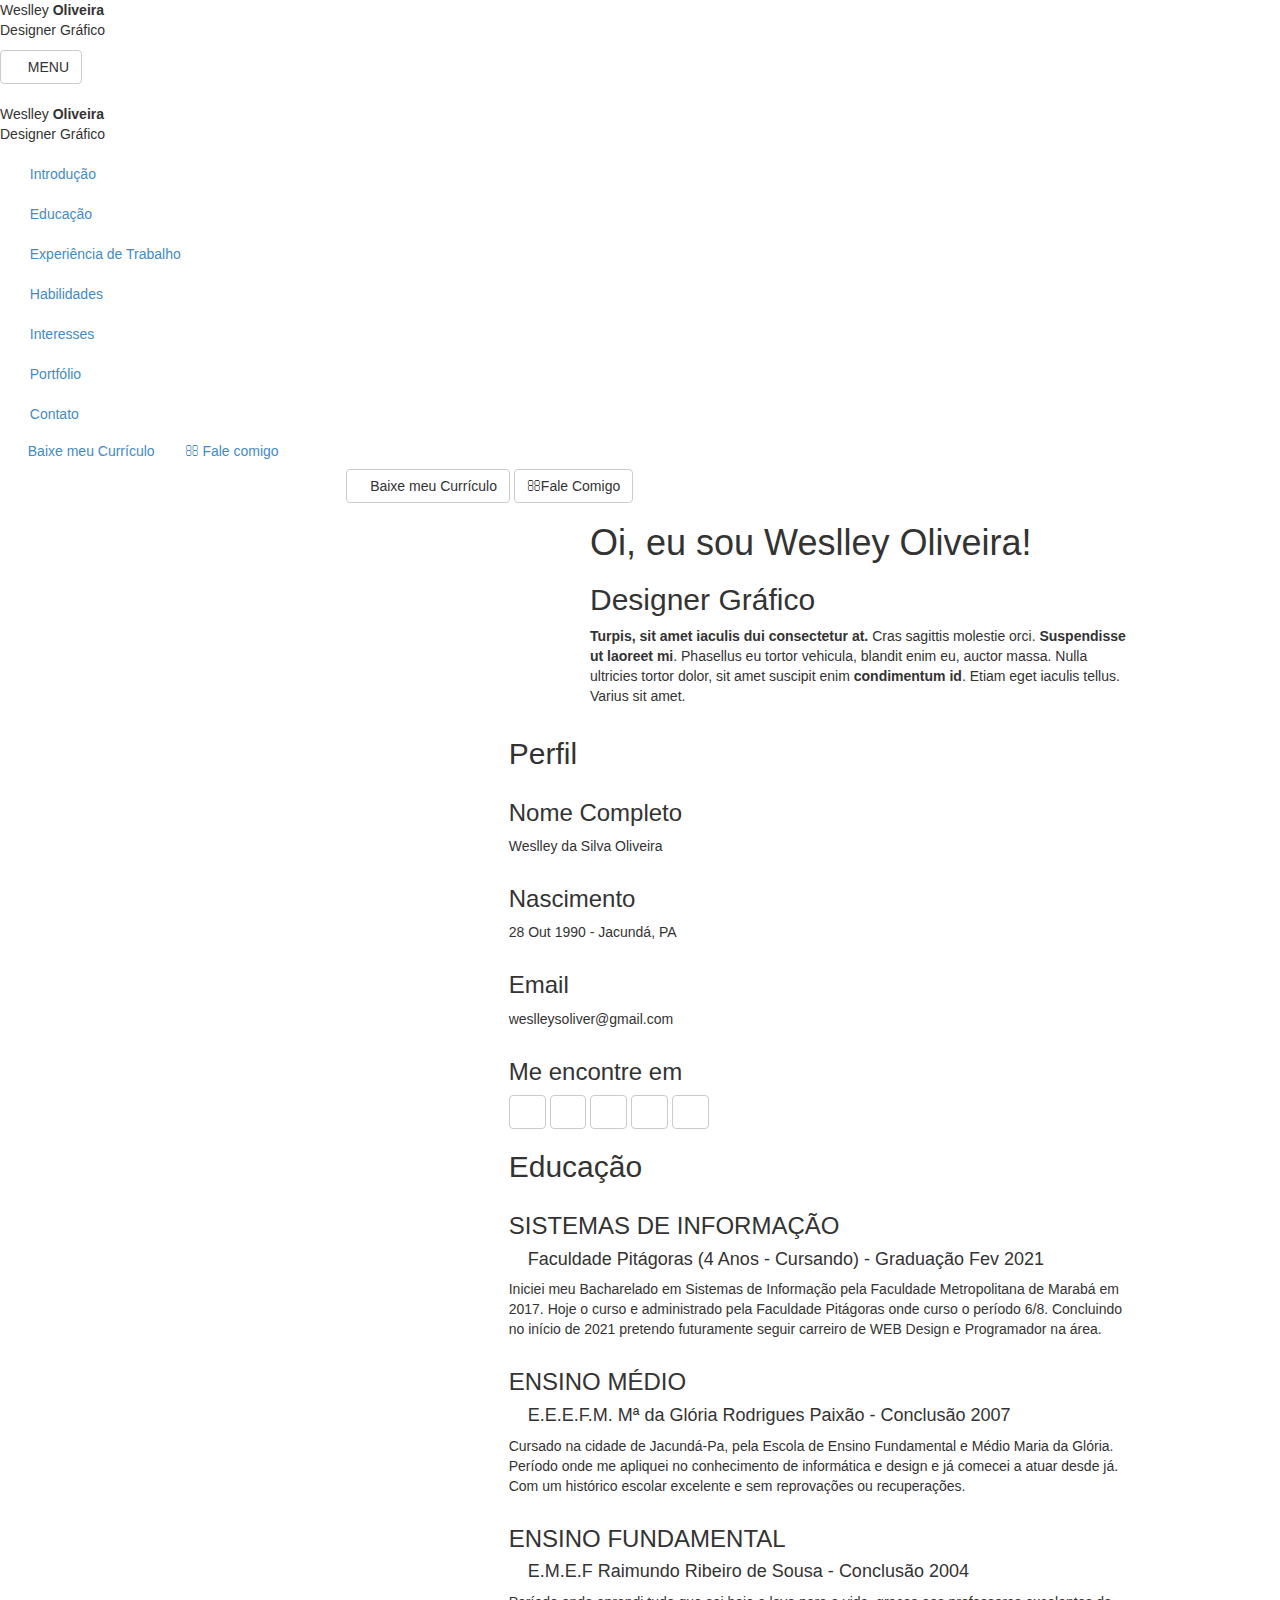
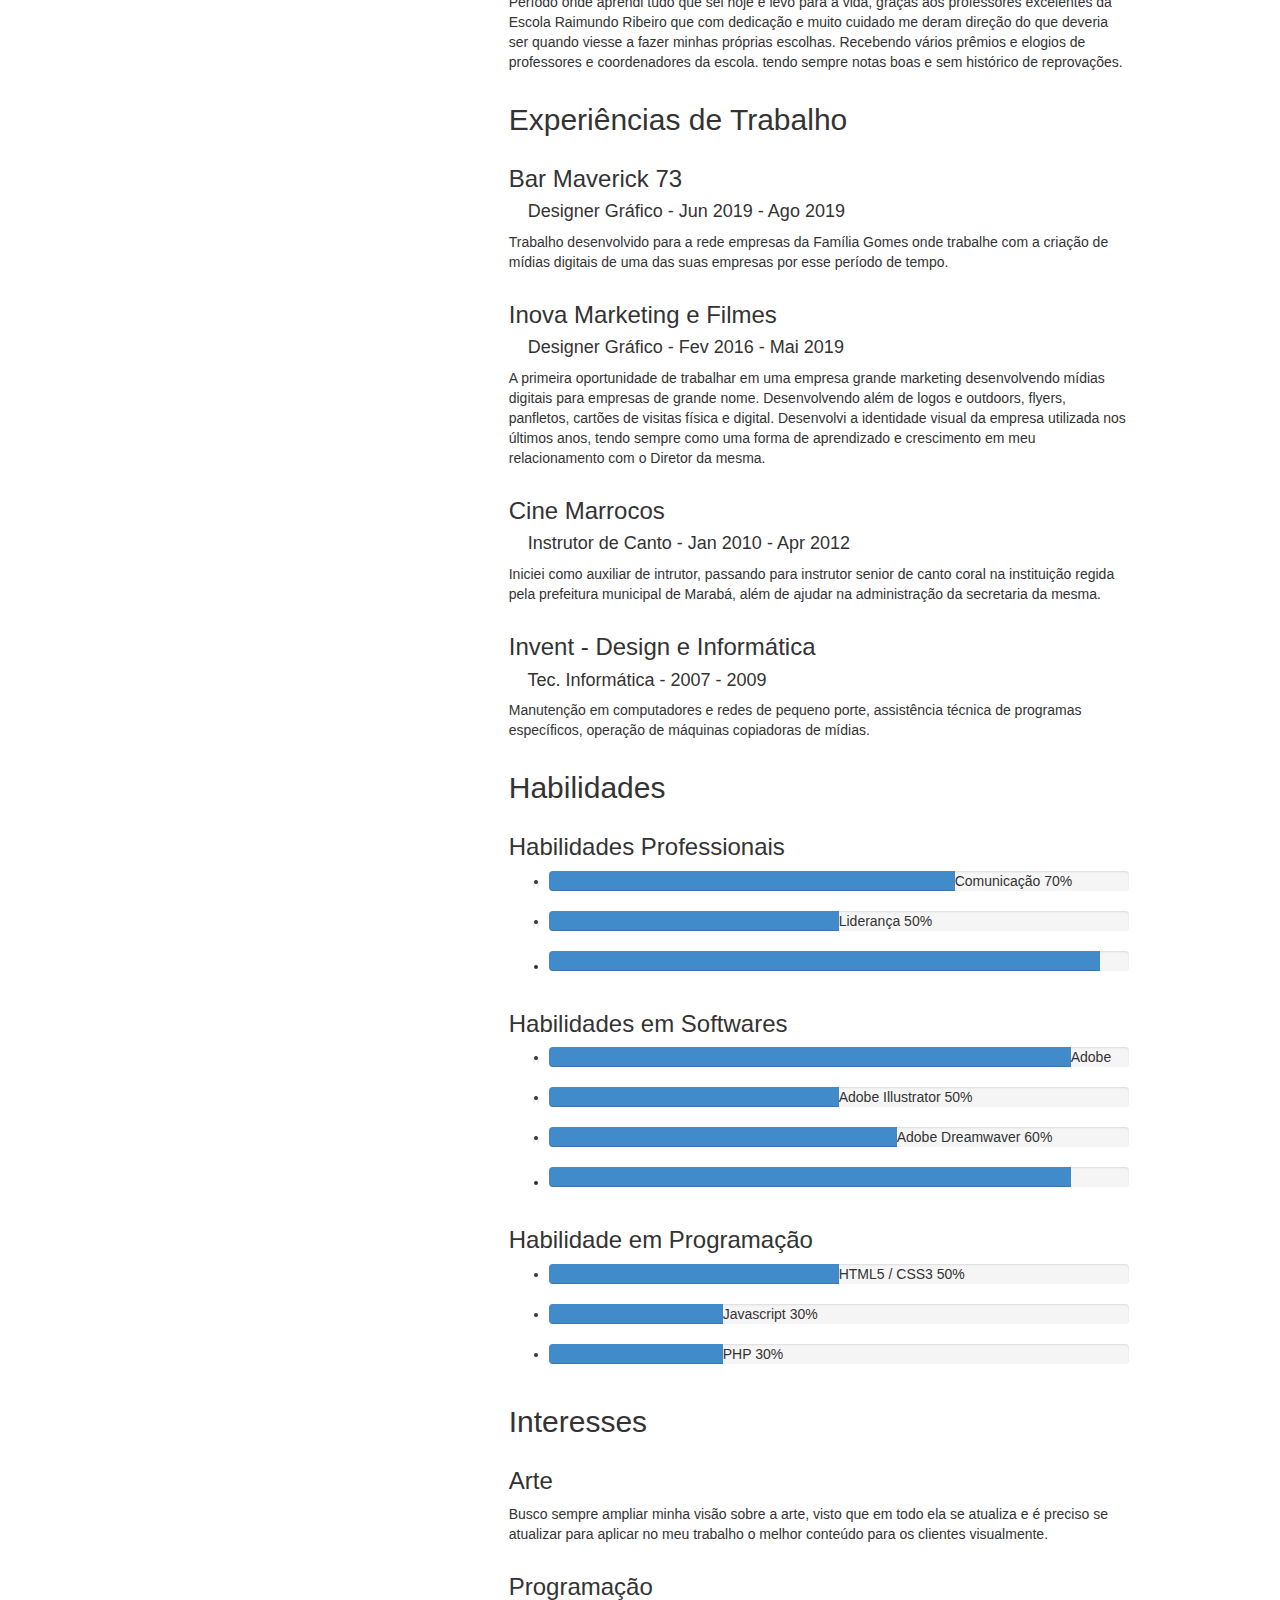
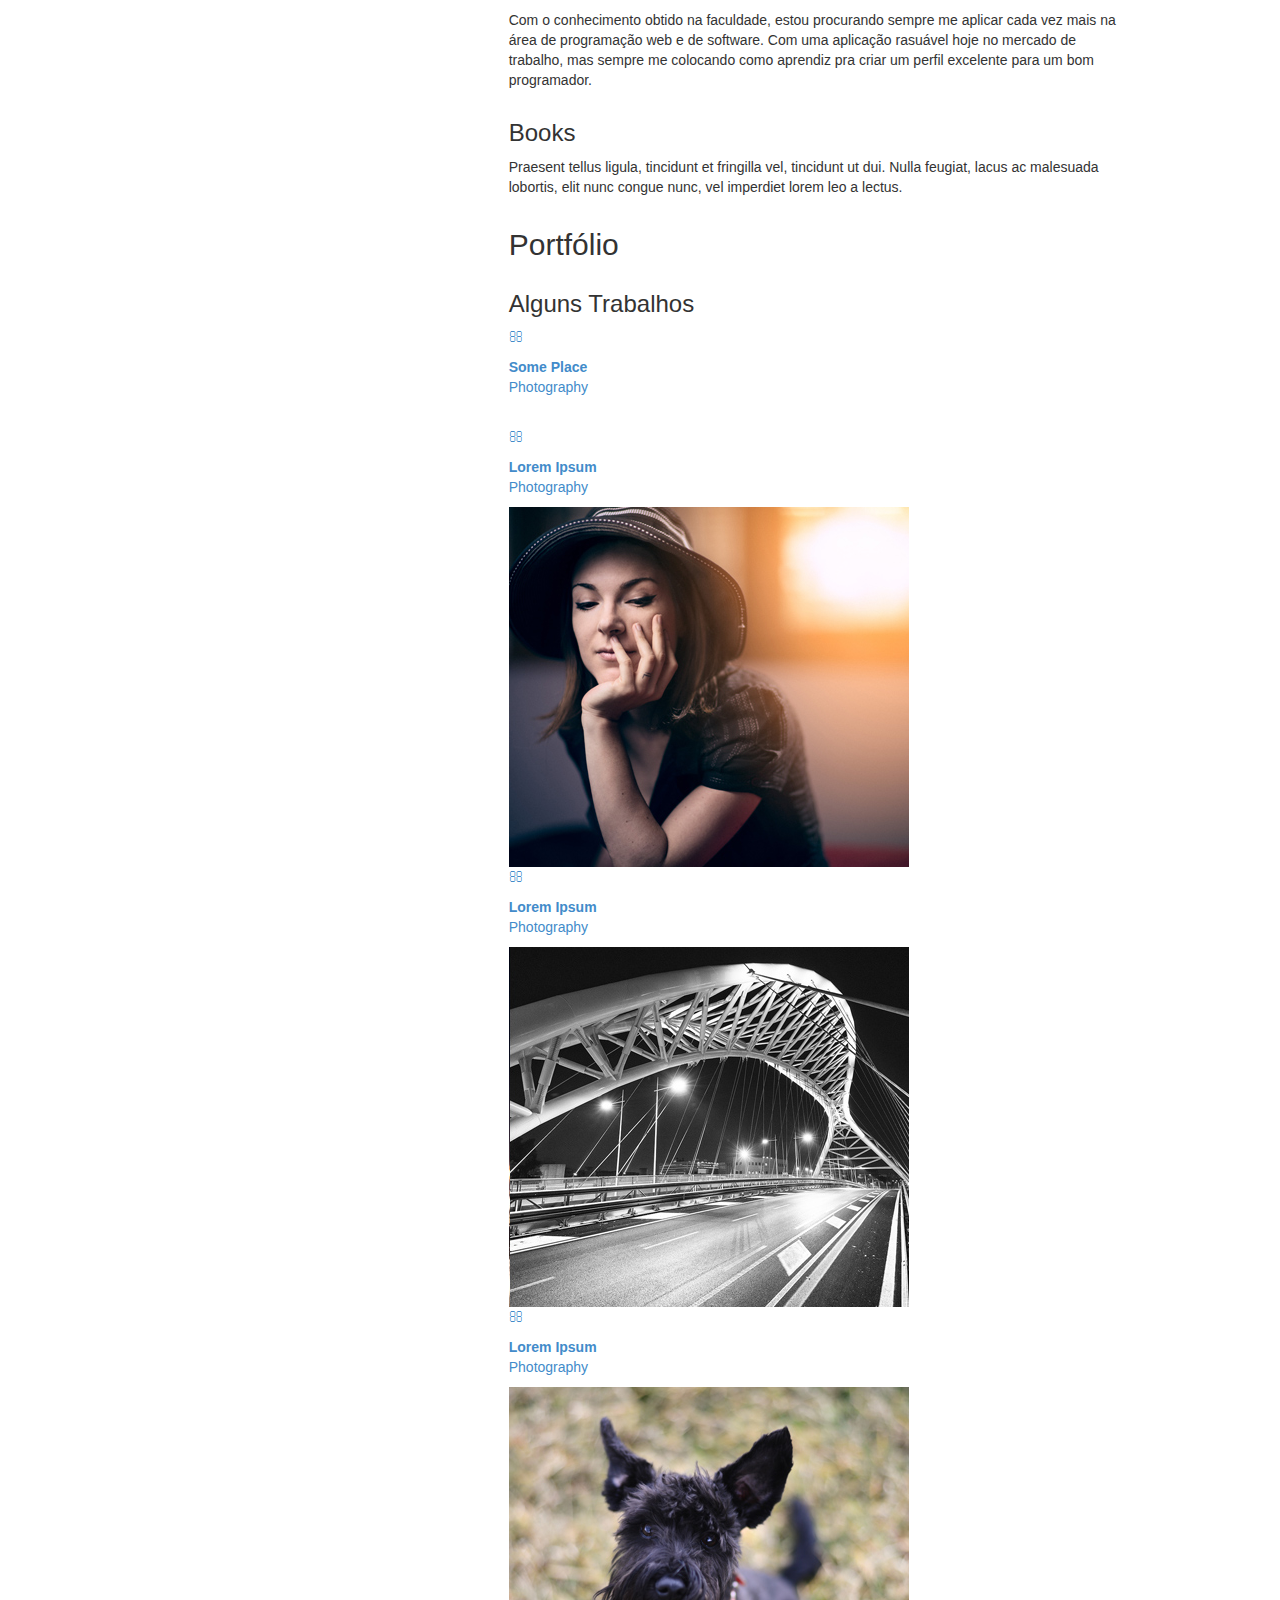
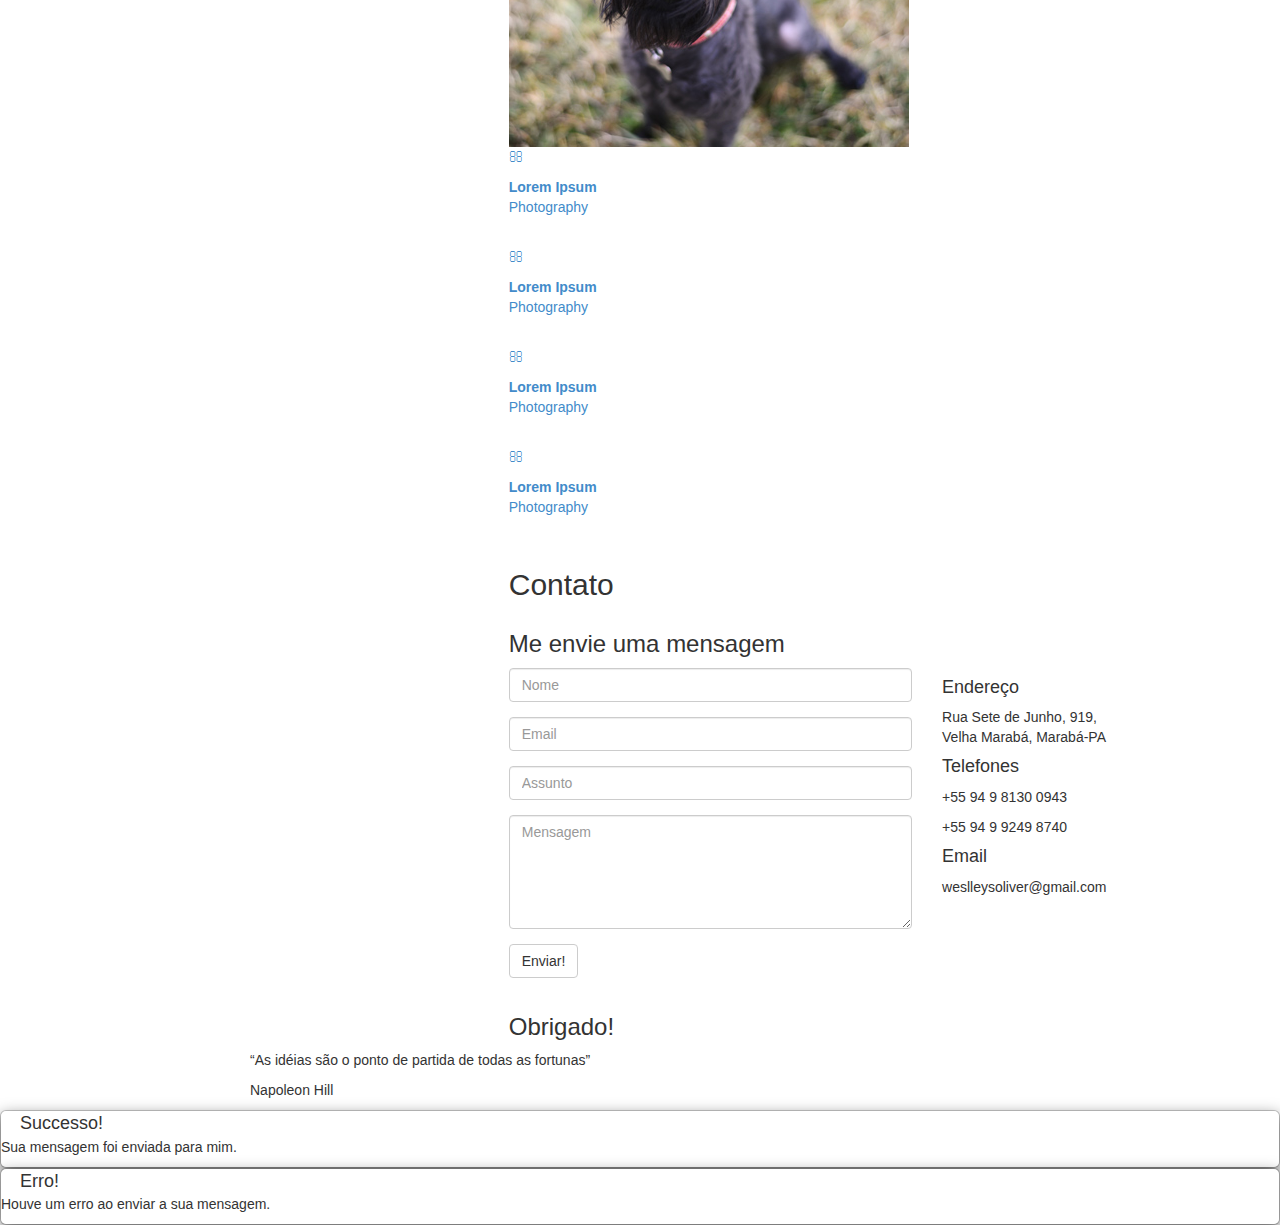
==== commit f0651b87: "edit index.html" ====
--- a/index.html
+++ b/index.html
@@ -1,170 +1,1388 @@
-<!doctype html>
-<html class="no-js" lang="pt-br">
-<head>
-<!-- Google Tag Manager -->
-<script>!function(e,t,a,n,g){e[n]=e[n]||[],e[n].push({"gtm.start":(new Date).getTime(),event:"gtm.js"});var m=t.getElementsByTagName(a)[0],r=t.createElement(a);r.async=!0,r.src="https://www.googletagmanager.com/gtm.js?id=GTM-K4S5J5B",m.parentNode.insertBefore(r,m)}(window,document,"script","dataLayer")</script>
-<!-- End Google Tag Manager -->
-<meta charset="utf-8">
-<meta http-equiv="x-ua-compatible" content="ie=edge">
-<meta name="description" content="Captura de leads para oferecer desconto em compras na loja.">
-<meta name="keywords" content="A Principal, bebê, mamãe, desconto">
-<meta name="viewport" content="width=device-width,initial-scale=1,maximum-scale=1">
-<meta name="google-site-verification" content="nzARnjUnmevP93JG2I7iXRh9ePLg35WntS6j3zhNtz8">
-<link rel="icon" href="images/misc/favicon.png">
-<link rel="stylesheet" href="css/main.css" type="text/css">
-<title>Mamaço - A Principal Bebê e Mamãe</title>
-</head>
-<body>
-<!-- Google Tag Manager (noscript) -->
-<noscript>
-<iframe src="https://www.googletagmanager.com/ns.html?id=GTM-K4S5J5B" height="0" width="0" style="display:none;visibility:hidden"></iframe>
-</noscript>
-<!-- End Google Tag Manager (noscript) --> 
-
-<!--[if lte IE 9]><div class="alert-browser"><div class="center"><div class="txt"><strong>Seu navegador está desatualizado.</strong>Para uma melhor visualização do site atualize-o ou escolha outro navegador.</div><a href="http://outdatedbrowser.com/pt-br" target="_blank">Clique aqui</a></div></div><![endif]--> 
-
-<!-- cabeçalho -->
-<header class="header">
-  <div class="container">
-    <div class="header__logo">
-      <div class="logo-area" id="logo-area"> <img src="images/misc/logo.png" alt=""> </div>
-    </div>
-  </div>
-</header>
-<main class="content"> 
-  
-  <!-- destaque -->
-  <section class="featured" id="featured">
-    <div class="container">
-      <div class="row">
-        <div class="col-sm-6 col-sm-offset-6">
-          <div class="featured__heading">
-            <h1 class="featured__head">Parabéns, você está prestes a ganhar um vouncher de R$ 20,00 de desconto em uma de nossas lojas!</h1>
-            <form action="https://conteudos.aprincipalbb.com.br/encontro-aprincipal/obrigado.html" method="post" class="featured__form form" id="form">
-            <fieldset class="row">
-            <div class="col-sm-12">
-              <legend class="legend"><strong>Garanta já seu Desconto.</strong>Preencha o formulário e receba seu vouncher de desconto</legend>
+<!DOCTYPE html>
+<html lang="pt-br">
+
+    <head>
+        <meta charset="utf-8">
+        <!--[if IE]><meta http-equiv="X-UA-Compatible" content="IE=edge"><![endif]-->
+        <meta name="viewport" content="width=device-width, initial-scale=1">
+
+        <!-- Page title -->
+        <title>Weslley Oliveira / CV & Portfólio</title>
+        <!-- /Page title -->
+
+        <!-- CSS Files
+  ========================================================= -->
+        <!-- Google web fonts - Open Sans -->
+        <link href='//fonts.googleapis.com/css?family=Open+Sans:400,300,700' rel='stylesheet' type='text/css'>
+        <!-- /Google web fonts -->
+        <!-- Bootstrap CSS -->
+        <link href="vendor/bootstrap/css/bootstrap.min.css" rel="stylesheet">
+        <!-- /Bootstrap CSS -->
+        <!-- Font Awesome -->
+        <link rel="stylesheet" href="vendor/font-awesome/css/font-awesome.min.css">
+        <!-- /Font Awesome -->
+        <!-- Nivo Lightbox -->
+        <link href="vendor/nivo-lightbox/nivo-lightbox.css" rel="stylesheet">
+        <link rel="stylesheet" href="vendor/nivo-lightbox/themes/default/default.css" type="text/css" />
+        <!-- /Nivo Lightbox -->
+        <!-- Animate CSS -->
+        <link href="vendor/animate.css" rel="stylesheet">
+        <!-- /Animate CSS -->
+        <!-- Theme Styles -->
+        <link href="css/styles.css" rel="stylesheet">
+        <link href="css/themes/james.css" rel="stylesheet">
+        <!-- Theme Styles -->
+        <!-- / CSS Files
+  ========================================================= -->
+
+
+        <!-- HTML5 Shim and Respond.js IE8 support of HTML5 elements and media queries -->
+        <!--[if lt IE 9]>
+    <script src="https://oss.maxcdn.com/libs/html5shiv/3.7.0/html5shiv.js"></script>
+    <script src="https://oss.maxcdn.com/libs/respond.js/1.4.2/respond.min.js"></script>
+  <![endif]-->
+
+        <!-- Favicon and Touch Icons
+  ========================================================= -->
+        <link rel="shortcut icon" href="favicon-vertica.ico" type="image/x-icon">
+        <link rel="icon" href="favicon-vertica.ico" type="image/x-icon">
+        <link href="apple-touch-icon-144.png" rel="apple-touch-icon-precomposed" sizes="144x144">
+        <link href="apple-touch-icon-114-precomposed.png" rel="apple-touch-icon-precomposed" sizes="114x114">
+        <link href="apple-touch-icon-72-precomposed.png" rel="apple-touch-icon-precomposed" sizes="72x72">
+        <link href="apple-touch-icon-57.png" rel="apple-touch-icon-precomposed">
+        <!-- /Favicon
+  ========================================================= -->
+    </head>
+
+    <body data-spy="scroll" data-target="#side-menu">
+
+        <!-- Page Loader
+========================================================= -->
+        <div class="loader" id="page-loader">
+            <div class="loading-wrapper">
+                <div class="tp-loader spinner"></div>
+                <!-- Edit With Your Name -->
+                <div class="side-menu-name">
+                    Weslley <strong>Oliveira</strong>
+                </div>
+                <!-- /Edit With Your Name -->
+                <!-- Edit With Your Job -->
+                <p class="side-menu-job">Designer Gráfico</p>
+                <!-- /Edit With Your Job -->
             </div>
-            <!--<div class="col-md-12">
-                  <label class="label" for="nome">Nome</label>
-                  <input type="text" name="nome" id="nome" class="form-control required">
+        </div>
+        <!-- /End of Page loader
+========================================================= -->
+
+        <!-- SIDE MENU
+========================================================= -->
+        <div class="side-menu-open hidden-sm hidden-xs">
+            <!-- Menu-button -->
+            <a href="#" class="btn btn-default side-menu-button"><i class="fa fa-bars"></i> MENU</a>
+            <!-- /menu-button -->
+        </div>
+        <!-- Side Menu container -->
+        <div class="side-menu">
+            <!-- close button -->
+            <span id="side-menu-close"><i class="fa fa-times"></i></span>
+            <!-- /close button -->
+
+            <!-- Menu header -->
+            <div class="side-menu-name">
+                <!-- edit with your name -->
+                Weslley <strong>Oliveira</strong>
+                <!-- /edit with your name -->
+            </div>
+            <!-- edit with your Job -->
+            <p class="side-menu-job">Designer Gráfico</p>
+            <!-- /edit with your job -->
+            <!-- /Menu Header -->
+
+            <!-- Main Navigation -->
+            <nav id="side-menu" class="side-menu-este">
+                <ul class="nav side-menu-nav">
+                    <li><a href="#intro"><i class="fa fa-angle-right"></i> Introdução</a></li>
+                    <li><a href="#education"><i class="fa fa-angle-right"></i> Educação</a></li>
+                    <li><a href="#works"><i class="fa fa-angle-right"></i> Experiência de Trabalho</a></li>
+                    <li><a href="#skills"><i class="fa fa-angle-right"></i> Habilidades</a></li>
+                    <li><a href="#interests"><i class="fa fa-angle-right"></i> Interesses</a></li>
+                    <li><a href="#portfolio"><i class="fa fa-angle-right"></i> Portfólio</a></li>
+                    <li><a href="#contact"><i class="fa fa-angle-right"></i> Contato</a></li>
+                </ul>
+            </nav>
+            <!-- /Main Navigation-->
+
+            <!-- Other Buttons -->
+            <div class="side-menu-buttons">
+                <a href="#" class="btn btn-side-menu"><i class="fa fa-download"></i> Baixe meu Currículo</a>
+                <a href="#contact" class="btn btn-side-menu"><i class="fa fa-envelope-o"></i> Fale comigo</a>
+            </div>
+            <!-- /Other Buttons-->
+        </div>
+        <!-- /side menu container -->
+
+        <!-- /SIDE MENU
+========================================================= -->
+
+        <!-- CONTENT
+========================================================= -->
+        <section id="content-body" class="container animated">
+            <div class="row" id="intro">
+
+                <!-- Header Colors -->
+                <div class="col-md-10 col-sm-10  col-md-offset-2 col-sm-offset-1 clearfix top-colors">
+                    <div class="top-color top-color1"></div>
+                    <div class="top-color top-color2"></div>
+                    <div class="top-color top-color3"></div>
+                    <div class="top-color top-color1"></div>
+                    <div class="top-color top-color2"></div>
                 </div>
-                <div class="col-md-12">
-                  <label class="label" for="email">Email</label>
-                  <input type="email" name="email" id="email" class="form-control required">
+                <!-- /Header Colors -->
+
+                <!-- Beginning of Content -->
+                <div class="col-md-10 col-sm-10 col-md-offset-2 col-sm-offset-1 resume-container">
+
+                    <!-- Header Buttons -->
+                    <div class="row">
+                        <div class="header-buttons col-md-10 col-md-offset-1">
+                            <!-- Download Resume Button -->
+                            <a href="#" class="btn btn-default btn-top-resume"><i class="fa fa-download"></i><span class="btn-hide-text">Baixe meu Currículo</span></a>
+                            <!-- /Download Resume Button -->
+                            <!-- Mail Button -->
+                            <a href="#contact" class="btn btn-default btn-top-message"><i class="fa fa-envelope-o"></i><span class="btn-hide-text">Fale Comigo</span></a>
+                            <!-- /Mail Button -->
+                        </div>
+                    </div>
+                    <!-- /Header Buttons -->
+
+                    <!-- =============== PROFILE INTRO ====================-->
+                    <div class="profile-intro row">
+                        <!-- Left Collum with Avatar pic -->
+                        <div class="col-md-4 profile-col">
+                            <!-- Avatar pic -->
+                            <div class="profile-pic">
+                                <div class="profile-border">
+                                    <!-- Put your picture here ( 308px by 308px for retina display)-->
+                                    <img src="img/avatar-James.jpg" alt="">
+                                    <!-- /Put your picture here -->
+                                </div>
+                            </div>
+                            <!-- /Avatar pic -->
+                        </div>
+                        <!-- /Left columm with avatar pic -->
+
+                        <!-- Right Columm -->
+                        <div class="col-md-7">
+                            <!-- Welcome Title-->
+                            <h1 class="intro-title1">Oi, eu sou <span class="color1 bold">Weslley Oliveira!</span></h1>
+                            <!-- /Welcome Title -->
+                            <!-- Job - -->
+                            <h2 class="intro-title2">Designer Gráfico</h2>
+                            <!-- /job -->
+                            <!-- Description -->
+                            <p><strong>Turpis, sit amet iaculis dui consectetur at.</strong> Cras sagittis molestie orci. <strong>Suspendisse ut laoreet mi</strong>. Phasellus eu tortor vehicula, blandit enim eu, auctor massa. Nulla ultricies tortor dolor,
+                                sit amet suscipit enim <strong>condimentum id</strong>. Etiam eget iaculis tellus. Varius sit amet.</p>
+                            <!-- /Description -->
+                        </div>
+                        <!-- /Right Collum -->
+                    </div>
+                    <!-- ============  /PROFILE INTRO ================= -->
+
+                    <!-- ============  TIMELINE ================= -->
+                    <div class="timeline-wrap">
+                        <div class="timeline-bg">
+
+                            <!-- ====>> SECTION: PROFILE INFOS <<====-->
+                            <section class="timeline profile-infos">
+
+                                <!-- VERTICAL MARGIN (necessary for the timeline effect) -->
+                                <div class="line row timeline-margin">
+                                    <div class="content-wrap">
+                                        <div class="col-md-1 bg1 timeline-space full-height hidden-sm hidden-xs"></div>
+                                        <div class="col-md-2 timeline-progress hidden-sm hidden-xs full-height"></div>
+                                        <div class="col-md-9 bg1 full-height"></div>
+                                    </div>
+                                </div>
+                                <!-- /VERTICAL MARGIN -->
+
+                                <!-- SECTION TITLE -->
+                                <div class="line row">
+                                    <!-- Margin Collums (necessary for the timeline effect) -->
+                                    <div class="col-md-1 bg1 timeline-space full-height hidden-sm hidden-xs"></div>
+                                    <div class="col-md-2 timeline-progress hidden-sm hidden-xs timeline-title full-height">
+                                    </div>
+                                    <!-- /Margin Collums -->
+                                    <!-- Item Content -->
+                                    <div class="col-md-8 content-wrap bg1">
+                                        <!-- Section title -->
+                                        <h2 class="section-title">Perfil</h2>
+                                        <!-- /Section title -->
+                                    </div>
+                                    <!-- /Item Content -->
+                                    <!-- Margin Collum-->
+                                    <div class="col-md-1 bg1 timeline-space full-height hidden-sm hidden-xs"></div>
+                                    <!-- / Margin Collum-->
+                                </div>
+                                <!-- /SECTION TITLE -->
+
+                                <!-- SECTION ITEM -->
+                                <div class="line row">
+                                    <!-- Margin Collums (necessary for the timeline effect) -->
+                                    <div class="col-md-1 bg1 timeline-space full-height hidden-sm hidden-xs"></div>
+                                    <div class="col-md-2 timeline-progress hidden-sm hidden-xs full-height timeline-point "></div>
+                                    <!-- /Margin Collums -->
+                                    <!-- Item Content -->
+                                    <div class="col-md-8 content-wrap bg1">
+                                        <div class="line-content">
+                                            <!-- Subtitle -->
+                                            <h3 class="section-item-title-1">Nome Completo</h3>
+                                            <!-- /Subtitle -->
+                                            <!-- content -->
+                                            <p>Weslley da Silva Oliveira</p>
+                                            <!-- /Content -->
+                                        </div>
+                                    </div>
+                                    <!-- /Item Content -->
+                                    <!-- Margin Collum-->
+                                    <div class="col-md-1 bg1 timeline-space full-height hidden-sm hidden-xs"></div>
+                                    <!-- /Margin Collum-->
+                                </div>
+                                <!-- /SECTION ITEM -->
+
+                                <!-- SECTION ITEM -->
+                                <div class="line row">
+                                    <!-- Margin Collums (necessary for the timeline effect) -->
+                                    <div class="col-md-1 bg1 timeline-space full-height hidden-sm hidden-xs"></div>
+                                    <div class="col-md-2 timeline-progress hidden-sm hidden-xs full-height timeline-point "></div>
+                                    <!-- /Margin Collums -->
+                                    <!-- Item Content -->
+                                    <div class="col-md-8 content-wrap bg1">
+                                        <div class="line-content">
+                                            <!-- Subtitle -->
+                                            <h3 class="section-item-title-1">Nascimento</h3>
+                                            <!-- /Subtitle -->
+                                            <!-- content -->
+                                            <p>28 Out 1990 - Jacundá, PA</p>
+                                            <!-- /Content -->
+                                        </div>
+                                    </div>
+                                    <!-- /Item Content -->
+                                    <!-- Margin Collum-->
+                                    <div class="col-md-1 bg1 timeline-space full-height hidden-sm hidden-xs"></div>
+                                    <!-- /Margin Collum-->
+                                </div>
+                                <!-- /SECTION ITEM -->
+
+                                <!-- SECTION ITEM -->
+                                <div class="line row">
+                                    <!-- Margin Collums (necessary for the timeline effect) -->
+                                    <div class="col-md-1 bg1 timeline-space full-height hidden-sm hidden-xs"></div>
+                                    <div class="col-md-2 timeline-progress hidden-sm hidden-xs full-height timeline-point "></div>
+                                    <!-- /Margin Collums -->
+                                    <!-- Item Content -->
+                                    <div class="col-md-8 content-wrap bg1">
+                                        <div class="line-content">
+                                            <!-- Subtitle -->
+                                            <h3 class="section-item-title-1">Email</h3>
+                                            <!-- /Subtitle -->
+                                            <!-- content -->
+                                            <p>weslleysoliver@gmail.com</p>
+                                            <!-- /Content -->
+                                        </div>
+                                    </div>
+                                    <!-- /Item Content -->
+                                    <!-- Margin Collum -->
+                                    <div class="col-md-1 bg1 timeline-space full-height hidden-sm hidden-xs"></div>
+                                    <!-- /Margin Collums -->
+                                </div>
+                                <!-- /SECTION ITEM -->
+
+                                <!-- SECTION ITEM -->
+                                <div class="line row">
+                                    <!-- Margin Collums (necessary for the timeline effect) -->
+                                    <div class="col-md-1 bg1 timeline-space full-height hidden-sm hidden-xs"></div>
+                                    <div class="col-md-2 timeline-progress hidden-sm hidden-xs full-height timeline-point "></div>
+                                    <!-- Margin Collums (necessary for the timeline effect) -->
+                                    <!-- Item Content -->
+                                    <div class="col-md-8 content-wrap bg1">
+                                        <div class="line-content">
+                                            <!-- Subtitle -->
+                                            <h3 class="section-item-title-1">Me encontre em</h3>
+                                            <!-- /Subtitle -->
+                                            <!-- content -->
+                                            <a href="https://www.facebook.com/oliveiraws" target="_blank" class="btn btn-default"><i class="fa fa-facebook"></i></a>
+                                            <a href="https://www.instagram.com/olliiveiraws/" target="_blank" class="btn btn-default"><i class="fa fa-instagram"></i></a>
+                                            <a href="https://twitter.com/soliverws/" target="_blank" class="btn btn-default"><i class="fa fa-twitter"></i></a>
+                                            <a href="https://www.linkedin.com/in/oliveiraws/" target="_blank" class="btn btn-default"><i class="fa fa-linkedin"></i></a>
+                                            <a href="https://api.whatsapp.com/send?phone=5594981300943" target="_blank" class="btn btn-default"><i class="fa fa-wechat"></i></a>
+                                            <!-- /Content -->
+                                        </div>
+                                    </div>
+                                    <!-- /Item Content -->
+                                    <!-- Margin Collum -->
+                                    <div class="col-md-1 bg1 timeline-space full-height hidden-sm hidden-xs"></div>
+                                    <!-- /Margin Collum -->
+                                </div>
+                                <!-- /SECTION ITEM -->
+                            </section>
+                            <!-- ==>> /SECTION: PROFILE INFOS -->
+
+                            <!-- ====>> SECTION: EDUCATION <<====-->
+                            <section class="timeline education" id="education">
+
+                                <!-- Margin (necessary for the timeline effect) -->
+                                <div class="line row timeline-margin">
+                                    <div class="content-wrap">
+                                        <div class="col-md-1 bg1 timeline-space full-height hidden-sm hidden-xs"></div>
+                                        <div class="col-md-2 timeline-progress hidden-sm hidden-xs full-height"></div>
+                                        <div class="col-md-9 bg1 full-height"></div>
+                                    </div>
+                                </div>
+                                <!-- /Margin -->
+
+                                <!-- SECTION TITLE -->
+                                <div class="line row">
+                                    <!-- Margin Collums (necessary for the timeline effect) -->
+                                    <div class="col-md-1 bg1 timeline-space full-height hidden-sm hidden-xs"></div>
+                                    <div class="col-md-2 timeline-progress hidden-sm hidden-xs timeline-title full-height">
+                                    </div>
+                                    <!-- /Margin Collums -->
+                                    <!-- Item Content -->
+                                    <div class="col-md-8 content-wrap bg1">
+                                        <!-- Section title -->
+                                        <h2 class="section-title">Educação</h2>
+                                        <!-- /Section title -->
+                                    </div>
+                                    <!-- /Item Content -->
+                                    <!-- Margin Collum-->
+                                    <div class="col-md-1 bg1 timeline-space full-height hidden-sm hidden-xs"></div>
+                                    <!-- /Margin Collum-->
+                                </div>
+                                <!-- /SECTION TITLE -->
+
+                                <!-- SECTION ITEM -->
+                                <div class="line row">
+                                    <!-- Margin Collums (necessary for the timeline effect) -->
+                                    <div class="col-md-1 bg1 timeline-space full-height hidden-sm hidden-xs"></div>
+                                    <div class="col-md-2 timeline-progress hidden-sm hidden-xs full-height timeline-education "></div>
+                                    <!-- /Margin Collums -->
+                                    <!-- Item Content -->
+                                    <div class="col-md-8 content-wrap bg1">
+                                        <div class="line-content line-content-education">
+                                            <!-- Graduation title -->
+                                            <h3 class="section-item-title-1">SISTEMAS DE INFORMAÇÃO</h3>
+                                            <!-- /Graduation title -->
+                                            <!-- Graduation time -->
+                                            <h4 class="graduation-time"><i class="fa fa-university"></i> Faculdade Pitágoras (4 Anos - Cursando) - <span class="graduation-date">Graduação Fev 2021</span></h4>
+                                            <!-- /Graduation time -->
+                                            <!-- content -->
+                                            <div class="graduation-description">
+                                                <p>Iniciei meu Bacharelado em Sistemas de Informação pela Faculdade Metropolitana de Marabá em 2017. Hoje o curso e administrado pela Faculdade Pitágoras onde curso o período 6/8. Concluindo no início de 2021
+                                                    pretendo futuramente seguir carreiro de WEB Design e Programador na área.</p>
+                                            </div>
+                                            <!-- /Content -->
+                                        </div>
+                                    </div>
+                                    <!-- /Item Content -->
+                                    <!-- Margin Collum -->
+                                    <div class="col-md-1 bg1 timeline-space full-height hidden-sm hidden-xs"></div>
+                                    <!-- /Margin Collum -->
+                                </div>
+                                <!-- /SECTION ITEM -->
+
+                                <!-- SECTION ITEM -->
+                                <div class="line row">
+                                    <!-- Margin Collums (necessary for the timeline effect) -->
+                                    <div class="col-md-1 bg1 timeline-space full-height hidden-sm hidden-xs"></div>
+                                    <div class="col-md-2 timeline-progress hidden-sm hidden-xs full-height timeline-education "></div>
+                                    <!-- /Margin Collums -->
+                                    <!-- Item Content -->
+                                    <div class="col-md-8 content-wrap bg1">
+                                        <div class="line-content line-content-education">
+                                            <!-- Graduation title -->
+                                            <h3 class="section-item-title-1">ENSINO MÉDIO</h3>
+                                            <!-- /Graduation title -->
+                                            <!-- Graduation time -->
+                                            <h4 class="graduation-time"><i class="fa fa-university"></i> E.E.E.F.M. Mª da Glória Rodrigues Paixão - <span class="graduation-date">Conclusão 2007</span></h4>
+                                            <!-- /Graduation time -->
+                                            <!-- content -->
+                                            <div class="graduation-description">
+                                                <p>Cursado na cidade de Jacundá-Pa, pela Escola de Ensino Fundamental e Médio Maria da Glória. Período onde me apliquei no conhecimento de informática e design e já comecei a atuar desde já. Com um histórico
+                                                    escolar excelente e sem reprovações ou recuperações.</p>
+                                            </div>
+                                            <!-- /Content -->
+                                        </div>
+                                    </div>
+                                    <!--/Item Content -->
+                                    <!-- Margin Collum-->
+                                    <div class="col-md-1 bg1 timeline-space full-height hidden-sm hidden-xs"></div>
+                                    <!-- /Margin Collum-->
+                                </div>
+                                <!-- /SECTION ITEM -->
+
+                                <!-- SECTION ITEM -->
+                                <div class="line row">
+                                    <!-- Margin Collums (necessary for the timeline effect) -->
+                                    <div class="col-md-1 bg1 timeline-space full-height hidden-sm hidden-xs"></div>
+                                    <div class="col-md-2 timeline-progress hidden-sm hidden-xs full-height timeline-education "></div>
+                                    <!-- /Margin Collums -->
+                                    <!-- Item Content -->
+                                    <div class="col-md-8 content-wrap bg1">
+                                        <div class="line-content line-content-education">
+                                            <!-- Graduation title -->
+                                            <h3 class="section-item-title-1">ENSINO FUNDAMENTAL</h3>
+                                            <!-- /Graduation title -->
+                                            <!-- Graduation time -->
+                                            <h4 class="graduation-time"><i class="fa fa-university"></i> E.M.E.F Raimundo Ribeiro de Sousa - <span class="graduation-date">Conclusão 2004</span></h4>
+                                            <!-- /Graduation time -->
+                                            <!-- content -->
+                                            <div class="graduation-description">
+                                                <p>Período onde aprendi tudo que sei hoje e levo para a vida, graças aos professores excelentes da Escola Raimundo Ribeiro que com dedicação e muito cuidado me deram direção do que deveria ser quando viesse
+                                                    a fazer minhas próprias escolhas. Recebendo vários prêmios e elogios de professores e coordenadores da escola. tendo sempre notas boas e sem histórico de reprovações.</p>
+                                            </div>
+                                            <!-- /Content -->
+                                        </div>
+                                    </div>
+                                    <!-- /Item Content -->
+                                    <!-- Margin Collum-->
+                                    <div class="col-md-1 bg1 timeline-space full-height hidden-sm hidden-xs"></div>
+                                    <!-- /Margin Collum-->
+                                </div>
+                                <!-- /SECTION ITEM -->
+                            </section>
+                            <!-- ==>> /SECTION: EDUCATION <<==== -->
+
+                            <!-- ====>> SECTION: WORK EXPERIENCE <<====-->
+                            <section class="timeline work-experience" id="works">
+
+                                <!-- VERTICAL MARGIN (necessary for the timeline effect) -->
+                                <div class="line row timeline-margin">
+                                    <div class="content-wrap">
+                                        <div class="col-md-1 bg1 timeline-space full-height hidden-sm hidden-xs"></div>
+                                        <div class="col-md-2 timeline-progress hidden-sm hidden-xs full-height"></div>
+                                        <div class="col-md-9 bg1 full-height"></div>
+                                    </div>
+                                </div>
+                                <!-- /VERTICAL MARGIN -->
+
+                                <!-- SECTION TITLE -->
+                                <div class="line row">
+                                    <!-- Margin Collums (necessary for the timeline effect) -->
+                                    <div class="col-md-1 bg1 timeline-space full-height hidden-sm hidden-xs"></div>
+                                    <div class="col-md-2 timeline-progress hidden-sm hidden-xs timeline-title full-height"></div>
+                                    <!-- /Margin Collums -->
+                                    <!-- Item Content -->
+                                    <div class="col-md-8 content-wrap bg1">
+                                        <!-- Section title -->
+                                        <h2 class="section-title">Experiências de Trabalho</h2>
+                                        <!-- /Section title -->
+                                    </div>
+                                    <!-- /Item Content -->
+                                    <!-- Margin Collum-->
+                                    <div class="col-md-1 bg1 timeline-space full-height hidden-sm hidden-xs"></div>
+                                    <!-- /Margin Collum-->
+                                </div>
+                                <!-- /SECTION TITLE -->
+
+                                <!-- SECTION ITEM -->
+                                <div class="line row">
+                                    <!-- Margin Collums (necessary for the timeline effect) -->
+                                    <div class="col-md-1 bg1 timeline-space full-height hidden-sm hidden-xs"></div>
+                                    <div class="col-md-2 timeline-progress hidden-sm hidden-xs full-height timeline-work "></div>
+                                    <!-- /Margin Collums -->
+                                    <!-- Item Content -->
+                                    <div class="col-md-8 content-wrap bg1">
+                                        <div class="line-content line-content-education">
+                                            <!-- Work Place -->
+                                            <h3 class="section-item-title-1">Bar Maverick 73</h3>
+                                            <!-- /work place -->
+                                            <!-- Graduation time -->
+                                            <h4 class="job"><i class="fa fa-flag"></i> Designer Gráfico - <span class="job-date">Jun 2019 - Ago 2019</span></h4>
+                                            <!-- /Graduation time -->
+                                            <!-- content -->
+                                            <div class="job-description">
+                                                <p>Trabalho desenvolvido para a rede empresas da Família Gomes onde trabalhe com a criação de mídias digitais de uma das suas empresas por esse período de tempo.</p>
+                                            </div>
+                                            <!-- /Content -->
+                                        </div>
+                                    </div>
+                                    <!-- /Item Content -->
+                                    <!-- Margin Collum-->
+                                    <div class="col-md-1 bg1 timeline-space full-height hidden-sm hidden-xs"></div>
+                                    <!-- /Margin Collum-->
+                                </div>
+                                <!-- /SECTION ITEM -->
+
+                                <!-- SECTION ITEM -->
+                                <div class="line row">
+                                    <!-- Margin Collums (necessary for the timeline effect) -->
+                                    <div class="col-md-1 bg1 timeline-space full-height hidden-sm hidden-xs"></div>
+                                    <div class="col-md-2 timeline-progress hidden-sm hidden-xs full-height timeline-work "></div>
+                                    <!-- /Margin Collums -->
+                                    <!-- Item Content -->
+                                    <div class="col-md-8 content-wrap bg1">
+                                        <div class="line-content line-content-education">
+                                            <!-- Work Place -->
+                                            <h3 class="section-item-title-1">Inova Marketing e Filmes</h3>
+                                            <!-- /work place -->
+                                            <!-- Graduation time -->
+                                            <h4 class="job"><i class="fa fa-flag"></i> Designer Gráfico - <span class="job-date">Fev 2016 - Mai 2019</span></h4>
+                                            <!-- /Graduation time -->
+                                            <!-- content -->
+                                            <div class="job-description">
+                                                <p>A primeira oportunidade de trabalhar em uma empresa grande marketing desenvolvendo mídias digitais para empresas de grande nome. Desenvolvendo além de logos e outdoors, flyers, panfletos, cartões de visitas
+                                                    física e digital. Desenvolvi a identidade visual da empresa utilizada nos últimos anos, tendo sempre como uma forma de aprendizado e crescimento em meu relacionamento com o Diretor da mesma.</p>
+                                            </div>
+                                            <!-- /Content -->
+                                        </div>
+                                    </div>
+                                    <!-- /Item Content -->
+                                    <!-- Margin Collum-->
+                                    <div class="col-md-1 bg1 timeline-space full-height hidden-sm hidden-xs"></div>
+                                    <!-- /Margin Collum-->
+                                </div>
+                                <!-- /SECTION ITEM -->
+
+                                <!-- SECTION ITEM -->
+                                <div class="line row">
+                                    <!-- Margin Collums (necessary for the timeline effect) -->
+                                    <div class="col-md-1 bg1 timeline-space full-height hidden-sm hidden-xs"></div>
+                                    <div class="col-md-2 timeline-progress hidden-sm hidden-xs full-height timeline-work "></div>
+                                    <!-- /Margin Collums -->
+                                    <!-- Item Content -->
+                                    <div class="col-md-8 content-wrap bg1">
+                                        <div class="line-content line-content-education">
+                                            <!-- Work Place -->
+                                            <h3 class="section-item-title-1">Cine Marrocos</h3>
+                                            <!-- /work place -->
+                                            <!-- Graduation time -->
+                                            <h4 class="job"><i class="fa fa-flag"></i> Instrutor de Canto - <span class="job-date">Jan 2010 - Apr 2012</span></h4>
+                                            <!-- /Graduation time -->
+                                            <!-- content -->
+                                            <div class="job-description">
+                                                <p>Iniciei como auxiliar de intrutor, passando para instrutor senior de canto coral na instituição regida pela prefeitura municipal de Marabá, além de ajudar na administração da secretaria da mesma.
+                                                </p>
+                                            </div>
+                                            <!-- /Content -->
+                                        </div>
+                                    </div>
+                                    <!-- /Item Content -->
+                                    <!-- Margin Collum-->
+                                    <div class="col-md-1 bg1 timeline-space full-height hidden-sm hidden-xs"></div>
+                                    <!-- /Margin Collum-->
+                                </div>
+                                <!-- /SECTION ITEM -->
+
+                                <!-- SECTION ITEM -->
+                                <div class="line row">
+                                    <!-- Margin Collums (necessary for the timeline effect) -->
+                                    <div class="col-md-1 bg1 timeline-space full-height hidden-sm hidden-xs"></div>
+                                    <div class="col-md-2 timeline-progress hidden-sm hidden-xs full-height timeline-work "></div>
+                                    <!-- /Margin Collums -->
+                                    <!-- Item Content -->
+                                    <div class="col-md-8 content-wrap bg1">
+                                        <div class="line-content line-content-education">
+                                            <!-- Work Place -->
+                                            <h3 class="section-item-title-1">Invent - Design e Informática</h3>
+                                            <!-- /work place -->
+                                            <!-- Graduation time -->
+                                            <h4 class="job"><i class="fa fa-flag"></i> Tec. Informática - <span class="job-date">2007 - 2009</span></h4>
+                                            <!-- /Graduation time -->
+                                            <!-- content -->
+                                            <div class="job-description">
+                                                <p>Manutenção em computadores e redes de pequeno porte, assistência técnica de programas específicos, operação de máquinas copiadoras de mídias.
+                                                </p>
+                                            </div>
+                                            <!-- /Content -->
+                                        </div>
+                                    </div>
+                                    <!-- /Item Content -->
+                                    <!-- Margin Collum-->
+                                    <div class="col-md-1 bg1 timeline-space full-height hidden-sm hidden-xs"></div>
+                                    <!-- /Margin Collum-->
+                                </div>
+                                <!-- /SECTION ITEM -->
+                            </section>
+                            <!-- ==>> /SECTION: WORK EXPERIENCE <<==== -->
+
+                            <!-- ====>> SECTION: SKILLS <<====-->
+                            <section class="timeline skills" id="skills">
+
+                                <!-- VERTICAL MARGIN (necessary for the timeline effect) -->
+                                <div class="line row timeline-margin">
+                                    <div class="content-wrap">
+                                        <div class="col-md-1 bg1 timeline-space full-height hidden-sm hidden-xs"></div>
+                                        <div class="col-md-2 timeline-progress hidden-sm hidden-xs full-height"></div>
+                                        <div class="col-md-9 bg1 full-height"></div>
+                                    </div>
+                                </div>
+                                <!-- /VERTICAL MARGIN -->
+
+                                <!-- SECTION TITLE -->
+                                <div class="line row">
+                                    <!-- VERTICAL MARGIN (necessary for the timeline effect) -->
+                                    <div class="col-md-1 bg1 timeline-space full-height hidden-sm hidden-xs"></div>
+                                    <div class="col-md-2 timeline-progress hidden-sm hidden-xs timeline-title full-height"></div>
+                                    <!-- /VERTICAL MARGIN (necessary for the timeline effect) -->
+                                    <!-- Item Content -->
+                                    <div class="col-md-8 content-wrap bg1">
+                                        <!-- Section title -->
+                                        <h2 class="section-title">Habilidades</h2>
+                                        <!-- /Section title -->
+                                    </div>
+                                    <!-- /Item Content -->
+                                    <!-- Margin Collum-->
+                                    <div class="col-md-1 bg1 timeline-space full-height hidden-sm hidden-xs"></div>
+                                    <!-- /Margin Collum-->
+                                </div>
+                                <!-- /SECTION TITLE -->
+
+                                <!-- SECTION ITEM -->
+                                <div class="line row">
+                                    <!-- Margin Collums (necessary for the timeline effect) -->
+                                    <div class="col-md-1 bg1 timeline-space full-height hidden-sm hidden-xs"></div>
+                                    <div class="col-md-2 timeline-progress hidden-sm hidden-xs full-height timeline-point "></div>
+                                    <!-- / Margin Collums -->
+                                    <!-- Item Content -->
+                                    <div class="col-md-8 content-wrap bg1">
+                                        <div class="line-content">
+                                            <!-- Subtitle -->
+                                            <h3 class="section-item-title-1">Habilidades Professionais</h3>
+                                            <!-- /Subtitle -->
+                                            <!-- content -->
+                                            <ul class="skills-list">
+                                                <!-- item-list -->
+                                                <li>
+                                                    <div class="progress">
+                                                        <div class="progress-bar" role="progressbar" data-percent="70%" style="width: 70%;">
+                                                            <span class="sr-only">70% Complete</span>
+                                                        </div>
+                                                        <span class="progress-type">Comunicação</span>
+                                                        <span class="progress-completed">70%</span>
+                                                    </div>
+                                                </li>
+                                                <!-- /item list -->
+                                                <!-- item-list -->
+                                                <li>
+                                                    <div class="progress">
+                                                        <div class="progress-bar progress-bar-2" role="progressbar" data-percent="50%" style="width: 50%;">
+                                                            <span class="sr-only">50% Complete</span>
+                                                        </div>
+                                                        <span class="progress-type">Liderança</span>
+                                                        <span class="progress-completed">50%</span>
+                                                    </div>
+                                                </li>
+                                                <!-- /item list -->
+                                                <!-- item-list -->
+                                                <li>
+                                                    <div class="progress" title="Doing my best!">
+                                                        <div class="progress-bar progress-bar-3" role="progressbar" data-percent="95%" style="width: 95%;">
+                                                            <span class="sr-only">95% Complete</span>
+                                                        </div>
+                                                        <span class="progress-type">Confiança</span>
+                                                        <span class="progress-completed">95%</span>
+                                                    </div>
+                                                </li>
+                                                <!-- /item list -->
+                                            </ul>
+                                            <!-- /Content -->
+                                        </div>
+                                    </div>
+                                    <!-- /Item Content -->
+                                    <!-- Margin Collum-->
+                                    <div class="col-md-1 bg1 timeline-space full-height hidden-sm hidden-xs"></div>
+                                    <!-- /Margin Collum-->
+                                </div>
+                                <!-- /SECTION ITEM -->
+
+                                <!-- SECTION ITEM -->
+                                <div class="line row">
+                                    <!-- Margin Collums (necessary for the timeline effect) -->
+                                    <div class="col-md-1 bg1 timeline-space full-height hidden-sm hidden-xs"></div>
+                                    <div class="col-md-2 timeline-progress hidden-sm hidden-xs full-height timeline-point "></div>
+                                    <!-- /Margin Collums -->
+                                    <!-- Item Content -->
+                                    <div class="col-md-8 content-wrap bg1">
+                                        <div class="line-content">
+                                            <!-- Subtitle -->
+                                            <h3 class="section-item-title-1">Habilidades em Softwares</h3>
+                                            <!-- /Subtitle -->
+                                            <!-- content -->
+                                            <ul class="skills-list">
+                                                <!-- item-list -->
+                                                <li>
+                                                    <div class="progress">
+                                                        <div class="progress-bar" data-percent="90%" role="progressbar" style="width: 90%;">
+                                                            <span class="sr-only">90% Complete</span>
+                                                        </div>
+                                                        <span class="progress-type">Adobe Photoshop</span>
+                                                        <span class="progress-completed">90%</span>
+                                                    </div>
+                                                </li>
+                                                <!-- /item list -->
+                                                <!-- item-list -->
+                                                <li>
+                                                    <div class="progress">
+                                                        <div class="progress-bar progress-bar-2" data-percent="50%" role="progressbar" style="width: 50%;">
+                                                            <span class="sr-only">50% Complete</span>
+                                                        </div>
+                                                        <span class="progress-type">Adobe Illustrator</span>
+                                                        <span class="progress-completed">50%</span>
+                                                    </div>
+                                                </li>
+                                                <!-- /item list -->
+                                                <!-- item-list -->
+                                                <li>
+                                                    <div class="progress">
+                                                        <div class="progress-bar progress-bar-3" data-percent="60%" role="progressbar" style="width: 60%;">
+                                                            <span class="sr-only">60% Complete</span>
+                                                        </div>
+                                                        <span class="progress-type">Adobe Dreamwaver</span>
+                                                        <span class="progress-completed">60%</span>
+                                                    </div>
+                                                </li>
+                                                <!-- /item list -->
+                                                <!-- item-list -->
+                                                <li>
+                                                    <div class="progress">
+                                                        <div class="progress-bar progress-bar-4" data-percent="90%" role="progressbar" style="width: 90%;">
+                                                            <span class="sr-only">90% Complete</span>
+                                                        </div>
+                                                        <span class="progress-type">CorelDRAW</span>
+                                                        <span class="progress-completed">90%</span>
+                                                    </div>
+                                                </li>
+                                                <!-- /item list -->
+                                            </ul>
+                                            <!-- /Content -->
+                                        </div>
+                                    </div>
+                                    <!-- /Item Content -->
+                                    <!-- Margin Collum-->
+                                    <div class="col-md-1 bg1 timeline-space full-height hidden-sm hidden-xs"></div>
+                                    <!-- /Margin Collum-->
+                                </div>
+                                <!-- /SECTION ITEM -->
+
+                                <!-- SECTION ITEM -->
+                                <div class="line row">
+                                    <!-- Margin Collums (necessary for the timeline effect) -->
+                                    <div class="col-md-1 bg1 timeline-space full-height hidden-sm hidden-xs"></div>
+                                    <div class="col-md-2 timeline-progress hidden-sm hidden-xs full-height timeline-point "></div>
+                                    <!-- /Margin Collums (necessary for the timeline effect) -->
+                                    <!-- Item Content -->
+                                    <div class="col-md-8 content-wrap bg1">
+                                        <div class="line-content">
+                                            <!-- Subtitle -->
+                                            <h3 class="section-item-title-1">Habilidade em Programação</h3>
+                                            <!-- /Subtitle -->
+                                            <!-- content -->
+                                            <ul class="skills-list">
+                                                <!-- item-list -->
+                                                <li>
+                                                    <div class="progress">
+                                                        <div class="progress-bar" data-percent="50%" role="progressbar" style="width: 50%;">
+                                                            <span class="sr-only">50% Complete</span>
+                                                        </div>
+                                                        <span class="progress-type">HTML5 / CSS3</span>
+                                                        <span class="progress-completed">50%</span>
+                                                    </div>
+                                                </li>
+                                                <!-- /item list -->
+                                                <!-- item-list -->
+                                                <li>
+                                                    <div class="progress">
+                                                        <div class="progress-bar progress-bar-2" data-percent="30%" role="progressbar" style="width: 30%;">
+                                                            <span class="sr-only">30% Complete</span>
+                                                        </div>
+                                                        <span class="progress-type">Javascript</span>
+                                                        <span class="progress-completed">30%</span>
+                                                    </div>
+                                                </li>
+                                                <!-- /item list -->
+                                                <!-- item-list -->
+                                                <li>
+                                                    <div class="progress">
+                                                        <div class="progress-bar progress-bar-3" data-percent="30%" role="progressbar" style="width: 30%;">
+                                                            <span class="sr-only">30% Complete</span>
+                                                        </div>
+                                                        <span class="progress-type">PHP</span>
+                                                        <span class="progress-completed">30%</span>
+                                                    </div>
+                                                </li>
+                                                <!-- /item list -->
+                                            </ul>
+                                            <!-- /Content -->
+                                        </div>
+                                    </div>
+                                    <!-- /Item Content -->
+                                    <!-- Margin Collum-->
+                                    <div class="col-md-1 bg1 timeline-space full-height hidden-sm hidden-xs"></div>
+                                    <!-- /Margin Collum-->
+                                </div>
+                                <!-- /SECTION ITEM -->
+                            </section>
+                            <!-- ==>> /SECTION: SKILLS -->
+
+                            <!-- ====>> SECTION: INTERESTS <<====-->
+                            <section class="timeline" id="interests">
+
+                                <!-- VERTICAL MARGIN (necessary for the timeline effect) -->
+                                <div class="line row timeline-margin">
+                                    <div class="content-wrap">
+                                        <div class="col-md-1 bg1 timeline-space full-height hidden-sm hidden-xs"></div>
+                                        <div class="col-md-2 timeline-progress hidden-sm hidden-xs full-height"></div>
+                                        <div class="col-md-9 bg1 full-height"></div>
+                                    </div>
+                                </div>
+                                <!-- /VERTICAL MARGIN -->
+
+                                <!-- SECTION TITLE -->
+                                <div class="line row">
+                                    <!-- Margin Collums (necessary for the timeline effect) -->
+                                    <div class="col-md-1 bg1 timeline-space full-height hidden-sm hidden-xs"></div>
+                                    <div class="col-md-2 timeline-progress hidden-sm hidden-xs timeline-title full-height"></div>
+                                    <!-- /Margin Collums -->
+                                    <!-- Item Content -->
+                                    <div class="col-md-8 content-wrap bg1">
+                                        <!-- Section title -->
+                                        <h2 class="section-title">Interesses</h2>
+                                        <!-- /Section title -->
+                                    </div>
+                                    <!-- /Item Content -->
+                                    <!-- Margin Collum-->
+                                    <div class="col-md-1 bg1 timeline-space full-height hidden-sm hidden-xs"></div>
+                                    <!-- /Margin Collum-->
+                                </div>
+                                <!-- /SECTION TITLE -->
+
+                                <!-- SECTION ITEM -->
+                                <div class="line row">
+                                    <!-- Margin Collums (necessary for the timeline effect) -->
+                                    <div class="col-md-1 bg1 timeline-space full-height hidden-sm hidden-xs"></div>
+                                    <div class="col-md-2 timeline-progress hidden-sm hidden-xs full-height timeline-point "></div>
+                                    <!-- /Margin Collums -->
+                                    <!-- Item Content -->
+                                    <div class="col-md-8 content-wrap bg1">
+                                        <div class="line-content">
+                                            <!-- Subtitle -->
+                                            <h3 class="section-item-title-1">Arte</h3>
+                                            <!-- /Subtitle -->
+                                            <!-- content -->
+                                            <p>Busco sempre ampliar minha visão sobre a arte, visto que em todo ela se atualiza e é preciso se atualizar para aplicar no meu trabalho o melhor conteúdo para os clientes visualmente.</p>
+                                            <!-- /Content -->
+                                        </div>
+                                    </div>
+                                    <!-- /Item Content -->
+                                    <!-- Margin Collum-->
+                                    <div class="col-md-1 bg1 timeline-space full-height hidden-sm hidden-xs"></div>
+                                    <!-- /Margin Collum-->
+                                </div>
+                                <!-- /SECTION ITEM -->
+
+                                <!-- SECTION ITEM -->
+                                <div class="line row">
+                                    <!-- Margin Collums (necessary for the timeline effect) -->
+                                    <div class="col-md-1 bg1 timeline-space full-height hidden-sm hidden-xs"></div>
+                                    <div class="col-md-2 timeline-progress hidden-sm hidden-xs full-height timeline-point "></div>
+                                    <!-- /Margin Collums -->
+                                    <!-- Item Content -->
+                                    <div class="col-md-8 content-wrap bg1">
+                                        <div class="line-content">
+                                            <!-- Subtitle -->
+                                            <h3 class="section-item-title-1">Programação</h3>
+                                            <!-- /Subtitle -->
+                                            <!-- content -->
+                                            <p>Com o conhecimento obtido na faculdade, estou procurando sempre me aplicar cada vez mais na área de programação web e de software. Com uma aplicação rasuável hoje no mercado de trabalho, mas sempre me colocando
+                                                como aprendiz pra criar um perfil excelente para um bom programador.</p>
+                                            <!-- /Content -->
+                                        </div>
+                                    </div>
+                                    <!-- /Item Content -->
+                                    <!-- Margin Collum-->
+                                    <div class="col-md-1 bg1 timeline-space full-height hidden-sm hidden-xs"></div>
+                                    <!-- /Margin Collum-->
+                                </div>
+                                <!-- /SECTION ITEM -->
+
+                                <!-- SECTION ITEM -->
+                                <div class="line row">
+                                    <!-- Margin Collums (necessary for the timeline effect) -->
+                                    <div class="col-md-1 bg1 timeline-space full-height hidden-sm hidden-xs"></div>
+                                    <div class="col-md-2 timeline-progress hidden-sm hidden-xs full-height timeline-point "></div>
+                                    <!-- /Margin Collums -->
+                                    <!-- Item Content -->
+                                    <div class="col-md-8 content-wrap bg1">
+                                        <div class="line-content">
+                                            <!-- Subtitle -->
+                                            <h3 class="section-item-title-1">Books</h3>
+                                            <!-- /Subtitle -->
+                                            <!-- content -->
+                                            <p>Praesent tellus ligula, tincidunt et fringilla vel, tincidunt ut dui. Nulla feugiat, lacus ac malesuada lobortis, elit nunc congue nunc, vel imperdiet lorem leo a lectus.</p>
+                                            <!-- /Content -->
+                                        </div>
+                                    </div>
+                                    <!-- /Item Content -->
+                                    <!-- Margin Collum-->
+                                    <div class="col-md-1 bg1 timeline-space full-height hidden-sm hidden-xs"></div>
+                                    <!-- /Margin Collum-->
+                                </div>
+                                <!-- /SECTION ITEM -->
+                            </section>
+                            <!-- ==>> /SECTION: INTERESTS -->
+
+                            <!-- ====>> SECTION: PORTFOLIO <<====-->
+                            <section class="timeline portfolio" id="portfolio">
+
+                                <!-- VERTICAL MARGIN (necessary for the timeline effect) -->
+                                <div class="line row timeline-margin">
+                                    <div class="content-wrap">
+                                        <div class="col-md-1 bg1 timeline-space full-height hidden-sm hidden-xs"></div>
+                                        <div class="col-md-2 timeline-progress hidden-sm hidden-xs full-height"></div>
+                                        <div class="col-md-9 bg1 full-height"></div>
+                                    </div>
+                                </div>
+                                <!-- /VERTICAL MARGIN -->
+
+                                <!-- SECTION TITLE -->
+                                <div class="line row">
+                                    <!-- Margin Collums (necessary for the timeline effect) -->
+                                    <div class="col-md-1 bg1 timeline-space full-height hidden-sm hidden-xs"></div>
+                                    <div class="col-md-2 timeline-progress hidden-sm hidden-xs timeline-title full-height"></div>
+                                    <!-- /Margin Collums -->
+                                    <!-- Item Content -->
+                                    <div class="col-md-8 content-wrap bg1">
+                                        <!-- Section title -->
+                                        <h2 class="section-title">Portfólio</h2>
+                                        <!-- /Section title -->
+                                    </div>
+                                    <!-- Item Content -->
+                                    <!-- Margin Collum-->
+                                    <div class="col-md-1 bg1 timeline-space full-height hidden-sm hidden-xs"></div>
+                                    <!-- /Margin Collum-->
+                                </div>
+                                <!-- /SECTION TITLE -->
+
+                                <!-- SECTION ITEM -->
+                                <div class="line row">
+                                    <!-- Margin Collums (necessary for the timeline effect) -->
+                                    <div class="col-md-1 bg1 timeline-space full-height hidden-sm hidden-xs"></div>
+                                    <div class="col-md-2 timeline-progress hidden-sm hidden-xs full-height timeline-point "></div>
+                                    <!-- /Margin Collums -->
+                                    <!-- Item Content -->
+                                    <div class="col-md-8 content-wrap bg1">
+                                        <div class="line-content">
+                                            <!-- Subtitle -->
+                                            <h3 class="section-item-title-1">Alguns Trabalhos</h3>
+                                            <!-- /Subtitle -->
+                                            <!-- content -->
+                                            <div class="portfolio-itens clearfix">
+                                                <!-- Portfolio item -->
+                                                <div class="portfolio-item">
+                                                    <!-- Link to the item image (Put the long description on  "a" title)-->
+                                                    <a href="img/portfolio-item1-photo-zoom.jpg" title="Lorem ipsum dolor sit amet, consectetur adipiscing elit. Sed molestie purus." class="nivobox" data-lightbox-gallery="portfolio">
+                                                        <div class="hover">
+                                                            <p class="zoomi"><i class="fa fa-search"></i></p>
+                                                            <!-- Item short title -->
+                                                            <p class="portfolio-item-title"><strong>Some Place</strong><br/> Photography</p>
+                                                        </div>
+                                                        <div class="hover-bg-wrapper">
+                                                            <div class="hover-bg"></div>
+                                                        </div>
+                                                        <div class="portfolio-item-thumbnail">
+                                                            <!-- Thumbnail of the portfolio image (400x360 for retina display) -->
+                                                            <img src="img/portfolio-item1-photo-thumb.jpg" alt="">
+                                                        </div>
+                                                    </a>
+                                                </div>
+                                                <!-- /Portfolio item -->
+
+                                                <!-- Portfolio item -->
+                                                <div class="portfolio-item">
+                                                    <!-- Link to the item image (Put the long description on  "a" title)-->
+                                                    <a href="img/portfolio-item2-photo-zoom.jpg" title="Lorem ipsum dolor sit amet, consectetur adipiscing elit. Sed molestie purus." class="nivobox" data-lightbox-gallery="portfolio">
+                                                        <div class="hover">
+                                                            <p class="zoomi"><i class="fa fa-search"></i></p>
+                                                            <!-- Item short title -->
+                                                            <p class="portfolio-item-title"><strong>Lorem Ipsum</strong><br/> Photography</p>
+                                                        </div>
+                                                        <div class="hover-bg-wrapper">
+                                                            <div class="hover-bg"></div>
+                                                        </div>
+                                                        <div class="portfolio-item-thumbnail">
+                                                            <!-- Thumbnail of the portfolio image (400x360 for retina display) -->
+                                                            <img src="img/portfolio-item2-photo-thumb.jpg" alt="">
+                                                        </div>
+                                                    </a>
+                                                </div>
+                                                <!-- /Portfolio item -->
+
+                                                <!-- Portfolio item -->
+                                                <div class="portfolio-item">
+                                                    <!-- Link to the item image (Put the long description on  "a" title)-->
+                                                    <a href="img/portfolio-item3-photo-zoom.jpg" title="Lorem ipsum dolor sit amet, consectetur adipiscing elit. Sed molestie purus." class="nivobox" data-lightbox-gallery="portfolio">
+                                                        <div class="hover">
+                                                            <p class="zoomi"><i class="fa fa-search"></i></p>
+                                                            <!-- Item short title -->
+                                                            <p class="portfolio-item-title"><strong>Lorem Ipsum</strong><br/> Photography</p>
+                                                        </div>
+                                                        <div class="hover-bg-wrapper">
+                                                            <div class="hover-bg"></div>
+                                                        </div>
+                                                        <div class="portfolio-item-thumbnail">
+                                                            <!-- Thumbnail of the portfolio image (400x360 for retina display) -->
+                                                            <img src="img/portfolio-item3-photo-thumb.jpg" alt="">
+                                                        </div>
+                                                    </a>
+                                                </div>
+                                                <!-- /Portfolio item -->
+
+                                                <!-- Portfolio item -->
+                                                <div class="portfolio-item">
+                                                    <!-- Link to the item image (Put the long description on  "a" title)-->
+                                                    <a href="img/portfolio-item4-photo-zoom.jpg" title="Lorem ipsum dolor sit amet, consectetur adipiscing elit. Sed molestie purus." class="nivobox" data-lightbox-gallery="portfolio">
+                                                        <div class="hover">
+                                                            <p class="zoomi"><i class="fa fa-search"></i></p>
+                                                            <!-- Item short title -->
+                                                            <p class="portfolio-item-title"><strong>Lorem Ipsum</strong><br/> Photography</p>
+                                                        </div>
+                                                        <div class="hover-bg-wrapper">
+                                                            <div class="hover-bg"></div>
+                                                        </div>
+                                                        <div class="portfolio-item-thumbnail">
+                                                            <!-- Thumbnail of the portfolio image (400x360 for retina display) -->
+                                                            <img src="img/portfolio-item4-photo-thumb.jpg" alt="">
+                                                        </div>
+                                                    </a>
+                                                </div>
+                                                <!-- /Portfolio item -->
+
+                                                <!-- Portfolio item -->
+                                                <div class="portfolio-item">
+                                                    <!-- Link to the item image (Put the long description on  "a" title)-->
+                                                    <a href="img/portfolio-item5-photo-zoom.jpg" title="Lorem ipsum dolor sit amet, consectetur adipiscing elit. Sed molestie purus." class="nivobox" data-lightbox-gallery="portfolio">
+                                                        <div class="hover">
+                                                            <p class="zoomi"><i class="fa fa-search"></i></p>
+                                                            <!-- Item short title -->
+                                                            <p class="portfolio-item-title"><strong>Lorem Ipsum</strong><br/> Photography</p>
+                                                        </div>
+                                                        <div class="hover-bg-wrapper">
+                                                            <div class="hover-bg"></div>
+                                                        </div>
+                                                        <div class="portfolio-item-thumbnail">
+                                                            <!-- Thumbnail of the portfolio image (400x360 for retina display) -->
+                                                            <img src="img/portfolio-item5-photo-thumb.jpg" alt="">
+                                                        </div>
+                                                    </a>
+                                                </div>
+                                                <!-- /Portfolio item -->
+
+                                                <!-- Portfolio item -->
+                                                <div class="portfolio-item">
+                                                    <!-- Link to the item image (Put the long description on  "a" title)-->
+                                                    <a href="img/portfolio-item6-photo-zoom.jpg" title="Lorem ipsum dolor sit amet, consectetur adipiscing elit. Sed molestie purus." class="nivobox" data-lightbox-gallery="portfolio">
+                                                        <div class="hover">
+                                                            <p class="zoomi"><i class="fa fa-search"></i></p>
+                                                            <!-- Item short title -->
+                                                            <p class="portfolio-item-title"><strong>Lorem Ipsum</strong><br/> Photography</p>
+                                                        </div>
+                                                        <div class="hover-bg-wrapper">
+                                                            <div class="hover-bg"></div>
+                                                        </div>
+                                                        <div class="portfolio-item-thumbnail">
+                                                            <!-- Thumbnail of the portfolio image (400x360 for retina display) -->
+                                                            <img src="img/portfolio-item6-photo-thumb.jpg" alt="">
+                                                        </div>
+                                                    </a>
+                                                </div>
+                                                <!-- /Portfolio item -->
+
+                                                <!-- Portfolio item -->
+                                                <div class="portfolio-item">
+                                                    <!-- Link to the item image (Put the long description on  "a" title)-->
+                                                    <a href="img/portfolio-item7-photo-zoom.jpg" title="Lorem ipsum dolor sit amet, consectetur adipiscing elit. Sed molestie purus." class="nivobox" data-lightbox-gallery="portfolio">
+                                                        <div class="hover">
+                                                            <p class="zoomi"><i class="fa fa-search"></i></p>
+                                                            <!-- Item short title -->
+                                                            <p class="portfolio-item-title"><strong>Lorem Ipsum</strong><br/> Photography</p>
+                                                        </div>
+                                                        <div class="hover-bg-wrapper">
+                                                            <div class="hover-bg"></div>
+                                                        </div>
+                                                        <div class="portfolio-item-thumbnail">
+                                                            <!-- Thumbnail of the portfolio image (400x360 for retina display) -->
+                                                            <img src="img/portfolio-item7-photo-thumb.jpg" alt="">
+                                                        </div>
+                                                    </a>
+                                                </div>
+                                                <!-- /Portfolio item -->
+                                                <!-- Portfolio item -->
+                                                <div class="portfolio-item">
+                                                    <!-- Link to the item image (Put the long description on  "a" title)-->
+                                                    <a href="img/portfolio-item8-photo-zoom.jpg" title="Lorem ipsum dolor sit amet, consectetur adipiscing elit. Sed molestie purus." class="nivobox" data-lightbox-gallery="portfolio">
+                                                        <div class="hover">
+                                                            <p class="zoomi"><i class="fa fa-search"></i></p>
+                                                            <!-- Item short title -->
+                                                            <p class="portfolio-item-title"><strong>Lorem Ipsum</strong><br/> Photography</p>
+                                                        </div>
+                                                        <div class="hover-bg-wrapper">
+                                                            <div class="hover-bg"></div>
+                                                        </div>
+                                                        <div class="portfolio-item-thumbnail">
+                                                            <!-- Thumbnail of the portfolio image (400x360 for retina display) -->
+                                                            <img src="img/portfolio-item8-photo-thumb.jpg" alt="">
+                                                        </div>
+                                                    </a>
+                                                </div>
+                                                <!-- /Portfolio item -->
+                                            </div>
+                                            <!-- /Content -->
+                                        </div>
+                                    </div>
+                                    <!-- Item Content -->
+                                    <!-- Margin Collum-->
+                                    <div class="col-md-1 bg1 timeline-space full-height hidden-sm hidden-xs"></div>
+                                    <!-- /Margin Collum-->
+                                </div>
+                                <!-- /SECTION ITEM -->
+                            </section>
+                            <!-- ==>> /SECTION: PORTFOLIO -->
+
+                            <!-- ====>> SECTION: CONTACT <<====-->
+                            <section class="timeline" id="contact">
+
+                                <!-- VERTICAL MARGIN (necessary for the timeline effect) -->
+                                <div class="line row timeline-margin">
+                                    <div class="content-wrap">
+                                        <div class="col-md-1 bg1 timeline-space full-height hidden-sm hidden-xs"></div>
+                                        <div class="col-md-2 timeline-progress hidden-sm hidden-xs full-height"></div>
+                                        <div class="col-md-9 bg1 full-height"></div>
+                                    </div>
+                                </div>
+                                <!-- /VERTICAL MARGIN -->
+
+                                <!-- SECTION TITLE -->
+                                <div class="line row">
+                                    <!-- Margin Collums (necessary for the timeline effect) -->
+                                    <div class="col-md-1 bg1 timeline-space full-height hidden-sm hidden-xs"></div>
+                                    <div class="col-md-2 timeline-progress hidden-sm hidden-xs timeline-title full-height"></div>
+                                    <!-- /Margin Collums -->
+                                    <!-- Item Content -->
+                                    <div class="col-md-8 content-wrap bg1">
+                                        <!-- Section title -->
+                                        <h2 class="section-title">Contato</h2>
+                                        <!-- /Section title -->
+                                    </div>
+                                    <!-- /Item Content -->
+                                    <!-- Margin Collum-->
+                                    <div class="col-md-1 bg1 timeline-space full-height hidden-sm hidden-xs"></div>
+                                    <!-- / Margin Collum-->
+                                </div>
+                                <!-- /SECTION TITLE -->
+
+                                <!-- SECTION ITEM -->
+                                <div class="line row">
+                                    <!-- Margin Collums (necessary for the timeline effect) -->
+                                    <div class="col-md-1 bg1 timeline-space full-height hidden-sm hidden-xs"></div>
+                                    <div class="col-md-2 timeline-progress hidden-sm hidden-xs full-height timeline-mail "></div>
+                                    <!-- /Margin Collums -->
+                                    <!-- Item Content -->
+                                    <div class="col-md-8 content-wrap bg1">
+                                        <div class="line-content contact-content">
+                                            <!-- Subtitle -->
+                                            <h3 class="section-item-title-1">Me envie uma mensagem</h3>
+                                            <!-- /Subtitle -->
+                                            <!-- content -->
+                                            <div class="row">
+                                                <div class="col-md-8 contact-form-wrapper">
+                                                    <!-- Contact form -->
+                                                    <form id="contactForm" method="post" class="form" role="form">
+                                                        <!-- Form Field -->
+                                                        <div class="form-group">
+                                                            <input class="form-control required" id="name" name="name" placeholder="Nome" type="text" required />
+                                                        </div>
+                                                        <!-- /Form Field -->
+                                                        <!-- Form Field -->
+                                                        <div class="form-group">
+                                                            <input class="form-control required" id="email" name="email" placeholder="Email" type="email" required />
+                                                        </div>
+                                                        <!-- /Form Field -->
+                                                        <!-- Form Field -->
+                                                        <div class="form-group">
+                                                            <input class="form-control required" id="subject" type="text" name="subject" placeholder="Assunto" required>
+                                                        </div>
+                                                        <!-- /Form Field -->
+                                                        <!-- Form Field -->
+                                                        <div class="form-group">
+                                                            <textarea class="form-control required" id="message" name="message" placeholder="Mensagem" rows="5" required></textarea>
+                                                        </div>
+                                                        <!-- /Form Field -->
+                                                        <!-- Form Field -->
+                                                        <div class="form-group">
+                                                            <input type="submit" class="btn btn-default form-send" value="Enviar!">
+                                                        </div>
+                                                        <!-- /Form Field -->
+                                                    </form>
+                                                    <!-- /Contact Form -->
+                                                </div>
+                                                <!-- Contact infos -->
+                                                <div class="col-md-4 contact-infos">
+                                                    <h4 class="contact-subtitle-1">Endereço</h4>
+                                                    <p>Rua Sete de Junho, 919, Velha Marabá, Marabá-PA</p>
+                                                    <h4 class="contact-subtitle-1">Telefones</h4>
+                                                    <p>+55 94 9 8130 0943</p>
+                                                    <p>+55 94 9 9249 8740</p>
+                                                    <h4 class="contact-subtitle-1">Email</h4>
+                                                    <p>weslleysoliver@gmail.com</p>
+                                                </div>
+                                                <!-- /Contact infos -->
+                                            </div>
+                                            <!-- /Content -->
+                                        </div>
+                                    </div>
+                                    <!-- /Item Content -->
+                                    <!-- Margin Collum-->
+                                    <div class="col-md-1 bg1 timeline-space full-height hidden-sm hidden-xs"></div>
+                                    <!--/ Margin Collum-->
+                                </div>
+                                <!-- /SECTION ITEM -->
+                            </section>
+                            <!-- ==>> /SECTION: CONTACT -->
+
+                            <!-- ====>> SECTION: THANK YOU <<====-->
+                            <section class="timeline profile-infos">
+
+                                <!-- VERTICAL MARGIN (necessary for the timeline effect) -->
+                                <div class="line row timeline-margin timeline-margin-big">
+                                    <div class="content-wrap">
+                                        <div class="col-md-1 bg1 timeline-space full-height hidden-sm hidden-xs"></div>
+                                        <div class="col-md-2 timeline-progress hidden-sm hidden-xs full-height"></div>
+                                        <div class="col-md-9 bg1 full-height"></div>
+                                    </div>
+                                </div>
+                                <!-- /VERTICAL MARGIN -->
+
+                                <!-- SECTION ITEM -->
+                                <div class="line row line-thank-you">
+                                    <!-- Margin Collums (necessary for the timeline effect) -->
+                                    <div class="col-md-1 bg1 timeline-space full-height hidden-sm hidden-xs"></div>
+                                    <div class="col-md-2 timeline-progress hidden-sm hidden-xs full-height timeline-point "></div>
+                                    <!-- /Margin Collums -->
+                                    <!-- Item Content -->
+                                    <div class="col-md-8 content-wrap bg1">
+                                        <div class="line-content">
+                                            <!-- Subtitle -->
+                                            <h3 class="thank-you">Obrigado!</h3>
+                                            <!-- /Subtitle -->
+                                        </div>
+                                    </div>
+                                    <!-- /Item Content -->
+                                    <!-- Margin Collum-->
+                                    <div class="col-md-1 bg1 timeline-space full-height hidden-sm hidden-xs"></div>
+                                    <!-- / Margin Collum-->
+                                </div>
+                                <!-- /SECTION ITEM -->
+                            </section>
+                            <!-- ==>> /SECTION: PROFILE INFOS -->
+                        </div>
+                    </div>
+                    <!-- ============  /TIMELINE ================= -->
+
+                    <!-- ============  FOOTER ================= -->
+                    <footer id="footer" class="row">
+                        <!-- Put your Quote Here-->
+                        <p class="quote">“As idéias são o ponto de partida de todas as fortunas”</p>
+                        <!-- /Quote -->
+                        <!-- Quote Autor -->
+                        <p class="author">Napoleon Hill</p>
+                        <!-- /Quote Autor -->
+                    </footer>
+                    <!-- ============  /FOOTER ================= -->
                 </div>
-                <div class="col-md-12">
-                  <label class="label" for="telefone">Telefone</label>
-                  <input type="tel" name="telefone" id="telefone" minlength="14" class="form-control telefone required">
-                </div>
-                <div class="col-sm-12">
-                  <button type="submit" class="btn"><span>Enviar</span></button>
-                </div> --> 
-            <!-- xxxxxxxxxxxxxxxxxxxxxxxxxxxxxxxxxxxxxxxxxxxxx -->
-            
-            <style type="text/css" scoped>
-    .mauticform_wrapper { max-width: 600px; margin: 10px auto; }
-    .mauticform-innerform {}
-    .mauticform-post-success {}
-    .mauticform-name { font-weight: bold; font-size: 1.5em; margin-bottom: 3px; }
-    .mauticform-description { margin-top: 2px; margin-bottom: 10px; }
-    .mauticform-error { margin-bottom: 10px; color: red; }
-    .mauticform-message { margin-bottom: 10px;color: green; }
-    .mauticform-row { display: block; margin-bottom: 20px; }
-    .mauticform-label { font:7px Montserrat,sans-serif; color: #fff; font-size: 1.1em; display: block; font-weight: bold; margin-bottom: 5px; }
-    .mauticform-row.mauticform-required .mauticform-label:after { color: #e32; content: " *"; display: inline; }
-    .mauticform-helpmessage { display: block; font-size: 0.9em; margin-bottom: 3px; }
-    .mauticform-errormsg { display: block; color: red; margin-top: 2px; }
-    .mauticform-selectbox, .mauticform-input, .mauticform-textarea { width: 51%; padding: 0.5em 0.5em; border: 1px solid #CCC; background: #fff; box-shadow: 0px 0px 0px #fff inset; border-radius: 4px; box-sizing: border-box; }
-    .mauticform-checkboxgrp-row {}
-    .mauticform-checkboxgrp-label { font-weight: normal; }
-    .mauticform-checkboxgrp-checkbox {}
-    .mauticform-radiogrp-row {}
-    .mauticform-radiogrp-label { font-weight: normal; }
-    .mauticform-radiogrp-radio {}
-    .mauticform-button-wrapper .mauticform-button.btn-default, .mauticform-pagebreak-wrapper .mauticform-pagebreak.btn-default { color: #ffffff;background-color: #01cec7;border-color: #01cec7;}
-    .mauticform-button-wrapper .mauticform-button, .mauticform-pagebreak-wrapper .mauticform-pagebreak { display: inline-block;margin-bottom: 0;font-weight: 600;text-align: center;vertical-align: middle;cursor: pointer;background-image: none;border: 1px solid transparent;white-space: nowrap;padding: 6px 12px;font-size: 13px;line-height: 1.3856;border-radius: 3px;-webkit-user-select: none;-moz-user-select: none;-ms-user-select: none;user-select: none;}
-    .mauticform-button-wrapper .mauticform-button.btn-default[disabled], .mauticform-pagebreak-wrapper .mauticform-pagebreak.btn-default[disabled] { background-color: #01cec7; border-color: #dddddd; opacity: 0.75; cursor: not-allowed; }
-    .mauticform-pagebreak-wrapper .mauticform-button-wrapper {  display: inline; }
-</style>
-            <div id="mauticform_wrapper_mamacovaledesconto" class="mauticform_wrapper">
-            <form autocomplete="false" role="form" method="post" action="https://mkt.aprincipalbb.com.br/form/submit?formId=11" id="mauticform_mamacovaledesconto" data-mautic-form="mamacovaledesconto" enctype="multipart/form-data">
-              <div class="mauticform-error" id="mauticform_mamacovaledesconto_error"></div>
-              <div class="mauticform-message" id="mauticform_mamacovaledesconto_message"></div>
-              <div class="mauticform-innerform">
-                <div class="mauticform-page-wrapper mauticform-page-1" data-mautic-form-page="1">
-                  <div id="mauticform_mamacovaledesconto_nome" data-validate="nome" data-validation-type="text" class="mauticform-row mauticform-text mauticform-field-1 mauticform-required">
-                    <label id="mauticform_label_mamacovaledesconto_nome" for="mauticform_input_mamacovaledesconto_nome" class="label">Nome:</label>
-                    <input id="mauticform_input_mamacovaledesconto_nome" name="mauticform[nome]" value="" class="form-control required" type="text">
-                    <span class="mauticform-errormsg" style="display: none;">Isso é obrigatório.</span> </div>
-                  <div id="mauticform_mamacovaledesconto_telefone" data-validate="telefone" data-validation-type="tel" class="mauticform-row mauticform-tel mauticform-field-2 mauticform-required">
-                    <label id="mauticform_label_mamacovaledesconto_telefone" for="mauticform_input_mamacovaledesconto_telefone" class="label">Telefone:</label>
-                    <input id="mauticform_input_mamacovaledesconto_telefone" name="mauticform[telefone]" value="" class="form-control required" type="tel">
-                    <span class="mauticform-errormsg" style="display: none;">Isso é obrigatório.</span> </div>
-                  <div id="mauticform_mamacovaledesconto_email" data-validate="email" data-validation-type="email" class="mauticform-row mauticform-email mauticform-field-3 mauticform-required">
-                    <label id="mauticform_label_mamacovaledesconto_email" for="mauticform_input_mamacovaledesconto_email" class="label">Email:</label>
-                    <input id="mauticform_input_mamacovaledesconto_email" name="mauticform[email]" value="" class="form-control required" type="email">
-                    <span class="mauticform-errormsg" style="display: none;">Isso é obrigatório.</span> </div>
-                  <div id="mauticform_mamacovaledesconto_voce_e" class="mauticform-row mauticform-select mauticform-field-4">
-                    <label id="mauticform_label_mamacovaledesconto_voce_e" for="mauticform_input_mamacovaledesconto_voce_e" class="label">Você é:</label>
-                    <select id="mauticform_input_mamacovaledesconto_voce_e" name="mauticform[voce_e]" value="" class="form-control required">
-                      <option value=""></option>
-                      <option value="Gestante">Gestante</option>
-                      <option value="Mãe de 1 filho(a)">Mãe de 1 filho(a)</option>
-                      <option value="Mãe de 2 ou mais filhos">Mãe de 2 ou mais filhos</option>
-                      <option value="Amiga de gestante ou mãe">Amiga de gestante ou mãe</option>
-                      <option value="Tentante de gestação">Tentante de gestação</option>
-                    </select>
-                    <span class="mauticform-errormsg" style="display: none;"></span> </div>
-                  <div id="mauticform_mamacovaledesconto_submit" class="mauticform-row mauticform-button-wrapper mauticform-field-5">
-                    <button type="submit" name="mauticform[submit]" id="mauticform_input_mamacovaledesconto_submit" value="" class="mauticform-button btn btn-default">Enviar</button>
-                  </div>
-                </div>
-              </div>
-              <input type="hidden" name="mauticform[formId]" id="mauticform_mamacovaledesconto_id" value="11">
-              <input type="hidden" name="mauticform[return]" id="mauticform_mamacovaledesconto_return" value="">
-              <input type="hidden" name="mauticform[formName]" id="mauticform_mamacovaledesconto_name" value="mamacovaledesconto">
-            </form>
-          </div>
-          
-          <!-- xxxxxxxxxxxxxxxxxxxxxxxxxxxxxxxxxxxxxxxxxxxxx -->
-          </fieldset>
-          </form>
+            </div>
+        </section>
+        <!-- /CONTENT
+========================================================= -->
+
+        <!-- Contact Form - Ajax Messages
+========================================================= -->
+        <!-- Form Sucess -->
+        <div class="form-result modal-wrap" id="contactSuccess">
+            <div class="modal-bg"></div>
+            <div class="modal-content">
+                <h4 class="modal-title"><i class="fa fa-check-circle"></i> Successo!</h4>
+                <p>Sua mensagem foi enviada para mim.</p>
+            </div>
         </div>
-      </div>
-    </div>
-    <div class="featured__details"><img class="featured__details--img" src="images/misc/girl.png" alt="Imagem contem a foto de uma grávida"> <img class="featured__details--brand" src="images/svg/brandtop.svg" alt="Imagem contem a logo da Coggite"> <img class="featured__details--grad" src="images/svg/grad.svg" alt="Imagem contem um shape">
-      <svg class="featured__details--halfone">
-        <use xlink:href="images/svg/svg.svg#half"></use>
-      </svg>
-      <svg class="featured__details--halftwo">
-        <use xlink:href="images/svg/svg.svg#half"></use>
-      </svg>
-      <svg class="featured__details--halftree">
-        <use xlink:href="images/svg/svg.svg#half"></use>
-      </svg>
-      <svg class="featured__details--halffour">
-        <use xlink:href="images/svg/svg.svg#half"></use>
-      </svg>
-      <svg class="featured__details--bublesone">
-        <use xlink:href="images/svg/svg.svg#bubles"></use>
-      </svg>
-      <svg class="featured__details--bublestwo">
-        <use xlink:href="images/svg/svg.svg#bubles"></use>
-      </svg>
-      <svg class="featured__details--bublestree">
-        <use xlink:href="images/svg/svg.svg#bubles"></use>
-      </svg>
-    </div>
-    </div>
-  </section>
-  <!-- rodapé -->
-  <footer class="footer">
-    <div class="container"><img src="images/svg/logo.svg" alt="imagem contem a marca da A Principal Bebê e Mamãe" class="footer__logo">
-      <div class="footer__copy">© 2019 Todos os direitos reservados. A Principal Bebê & Mamãe LTDA - CNPJ: 19.097.367/0001-01 - contato@aprincipalbb.com.br</div>
-    </div>
-  </footer>
-  <script src="js/scripts.js"></script> 
-</main>
-</body>
+        <!-- /Form Sucess -->
+        <!-- form-error -->
+        <div class="form-result modal-wrap" id="contactError">
+            <div class="modal-bg"></div>
+            <div class="modal-content">
+                <h4 class="modal-title"><i class="fa fa-times"></i> Erro!</h4>
+                <p>Houve um erro ao enviar a sua mensagem.</p>
+            </div>
+        </div>
+        <!-- /form-error -->
+
+        <!-- Contact Form - Ajax Messages
+========================================================= -->
+
+        <!-- Javascript Files
+========================================================= -->
+        <!-- jQuery (necessary for plugins) -->
+        <script src="https://ajax.googleapis.com/ajax/libs/jquery/1.11.0/jquery.min.js"></script>
+        <!-- /jquery -->
+        <!-- bootstrap -->
+        <script src="vendor/bootstrap/js/bootstrap.min.js"></script>
+        <!-- /bootstrap -->
+        <!-- easing -->
+        <script src="//cdnjs.cloudflare.com/ajax/libs/jquery-easing/1.3/jquery.easing.min.js"></script>
+        <!-- /easing -->
+        <!-- jQuery Mousewheel -->
+        <script src="vendor/jquery.mousewheel.min.js"></script>
+        <!-- /jQuery Mousewheel -->
+        <!-- jQuery Mousewheel Smoothscroll -->
+        <script src="vendor/jquery.nicescroll.min.js"></script>
+        <script src="vendor/jquery.nicescroll.plus.js"></script>
+        <!-- /jQuery Mousewheel Smoothscroll -->
+        <!-- Waypoints (for CSS3 animations) -->
+        <script src="vendor/waypoints.min.js"></script>
+        <!-- /waypoints -->
+        <!-- Modal box-->
+        <script src="vendor/nivo-lightbox/nivo-lightbox.min.js"></script>
+        <!-- /Modal Box -->
+        <!-- Carousel-->
+        <script src="vendor/jquery.bxslider.min.js"></script>
+        <!-- /Carousel -->
+        <!-- Front-end Validator (for forms) -->
+        <script src="vendor/jquery.validate.min.js"></script>
+        <!-- /Front-end Validator -->
+        <!-- placeholder Support for IE -->
+        <script src="vendor/placeholders.jquery.min.js"></script>
+        <!-- /placeholder support -->
+        <!-- Cross-browser -->
+        <script src="js/cross-browser.js"></script>
+        <!-- /Cross-browser -->
+        <!-- Configurations -->
+        <script src="js/main.js"></script>
+        <!-- /Configurations -->
+        <script>
+            (function(i, s, o, g, r, a, m) {
+                i['GoogleAnalyticsObject'] = r;
+                i[r] = i[r] || function() {
+                    (i[r].q = i[r].q || []).push(arguments)
+                }, i[r].l = 1 * new Date();
+                a = s.createElement(o),
+                    m = s.getElementsByTagName(o)[0];
+                a.async = 1;
+                a.src = g;
+                m.parentNode.insertBefore(a, m)
+            })(window, document, 'script', '//www.google-analytics.com/analytics.js', 'ga');
+
+            ga('create', 'UA-53632119-1', 'auto');
+            ga('send', 'pageview');
+        </script>
+    </body>
+
 </html>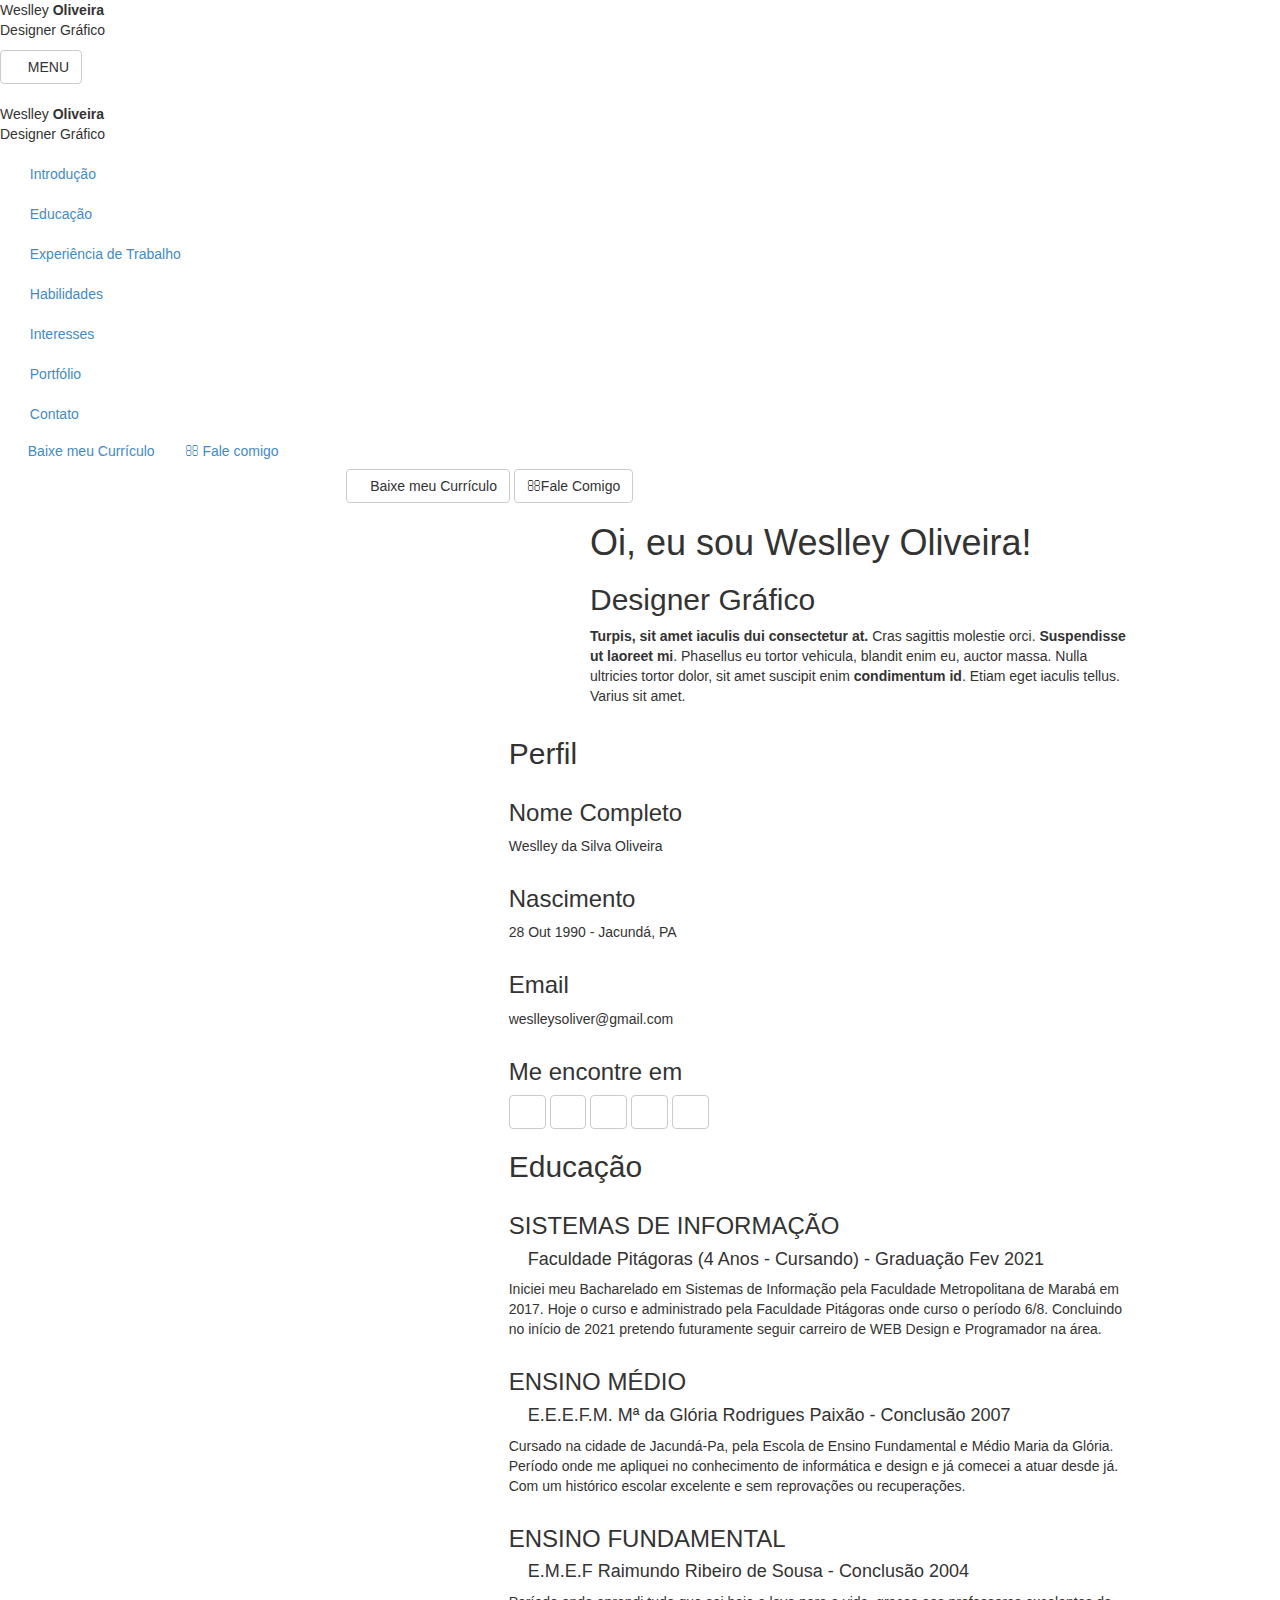
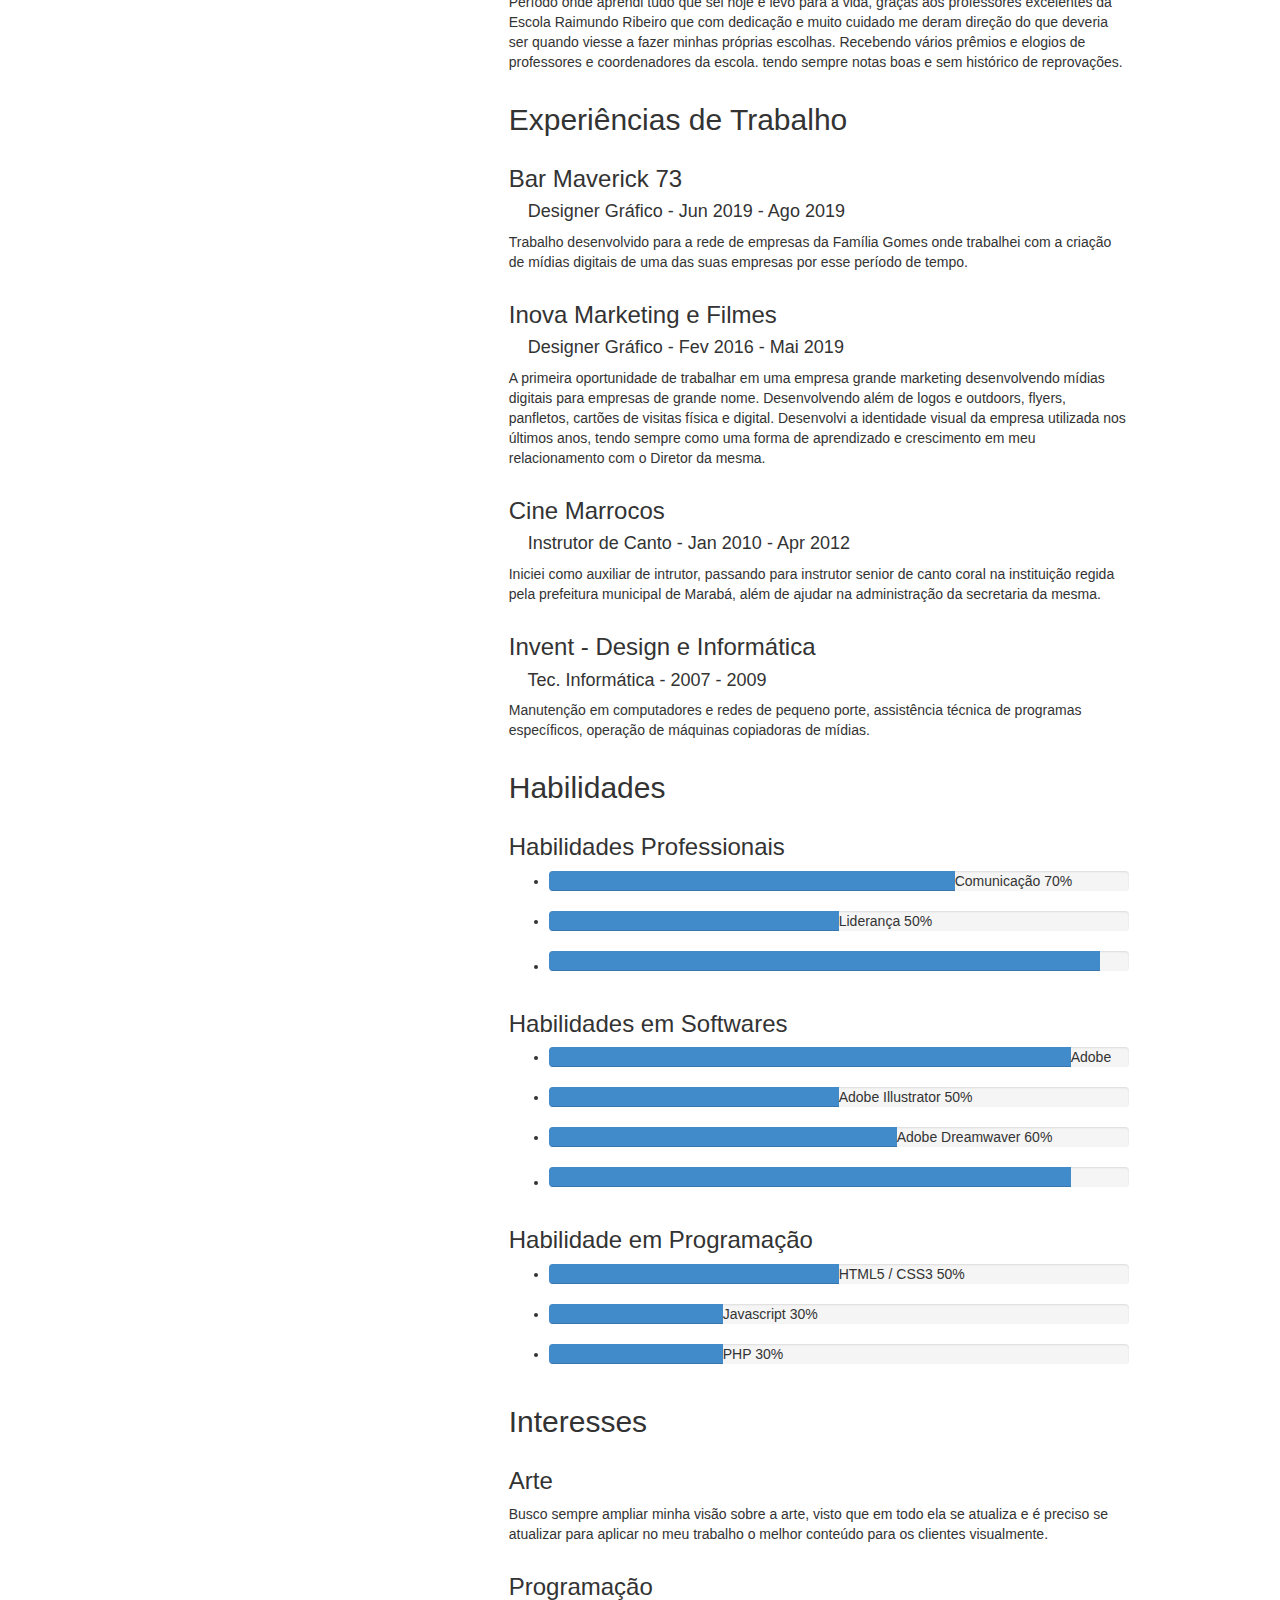
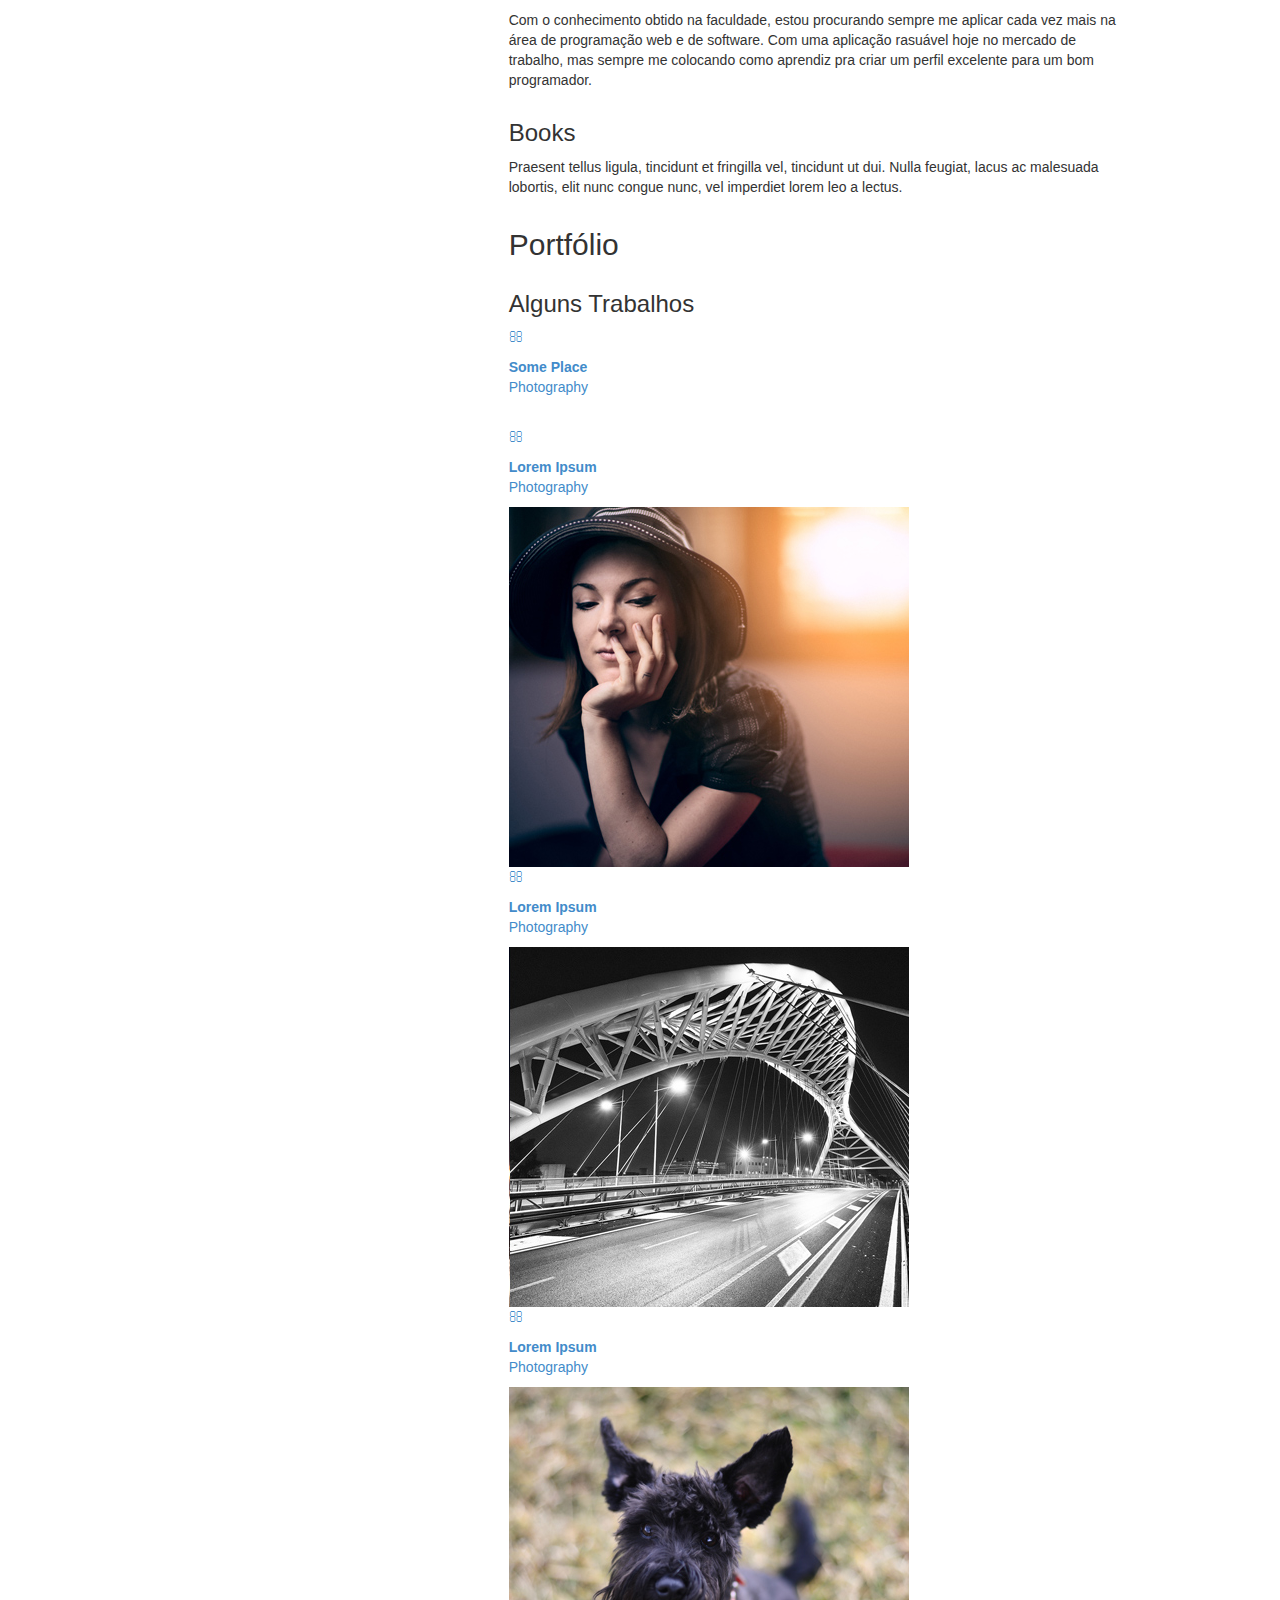
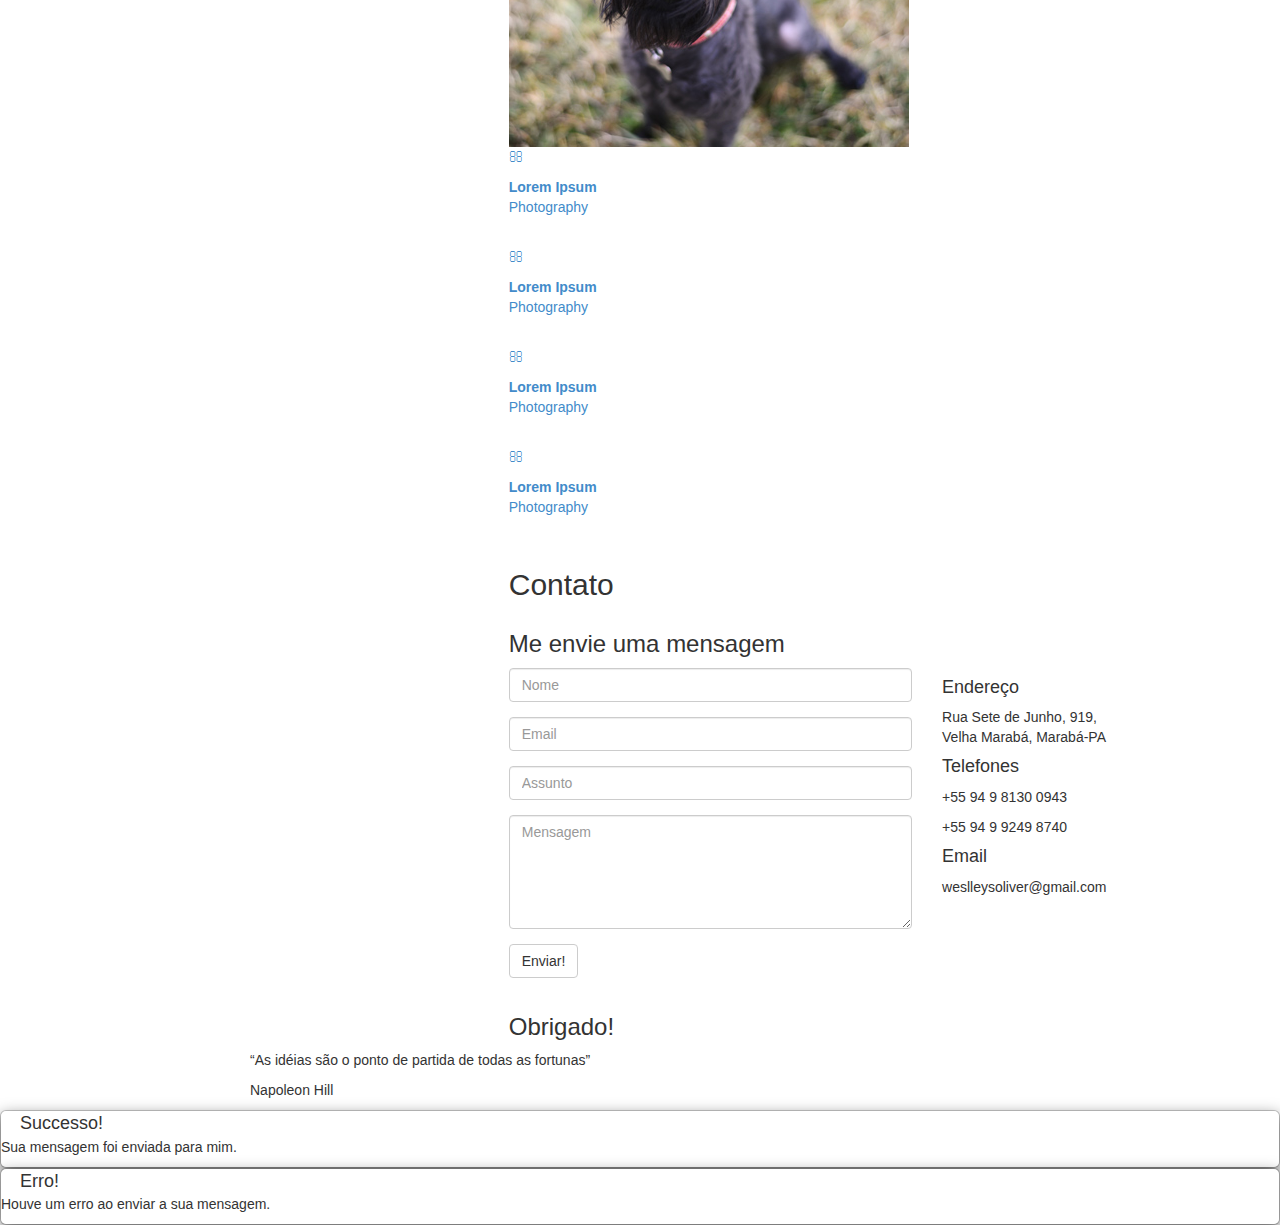
==== commit 5d24cf36: "correção de texto index.html" ====
--- a/index.html
+++ b/index.html
@@ -501,7 +501,7 @@
                                             <!-- /Graduation time -->
                                             <!-- content -->
                                             <div class="job-description">
-                                                <p>Trabalho desenvolvido para a rede empresas da Família Gomes onde trabalhe com a criação de mídias digitais de uma das suas empresas por esse período de tempo.</p>
+                                                <p>Trabalho desenvolvido para a rede de empresas da Família Gomes onde trabalhei com a criação de mídias digitais de uma das suas empresas por esse período de tempo.</p>
                                             </div>
                                             <!-- /Content -->
                                         </div>
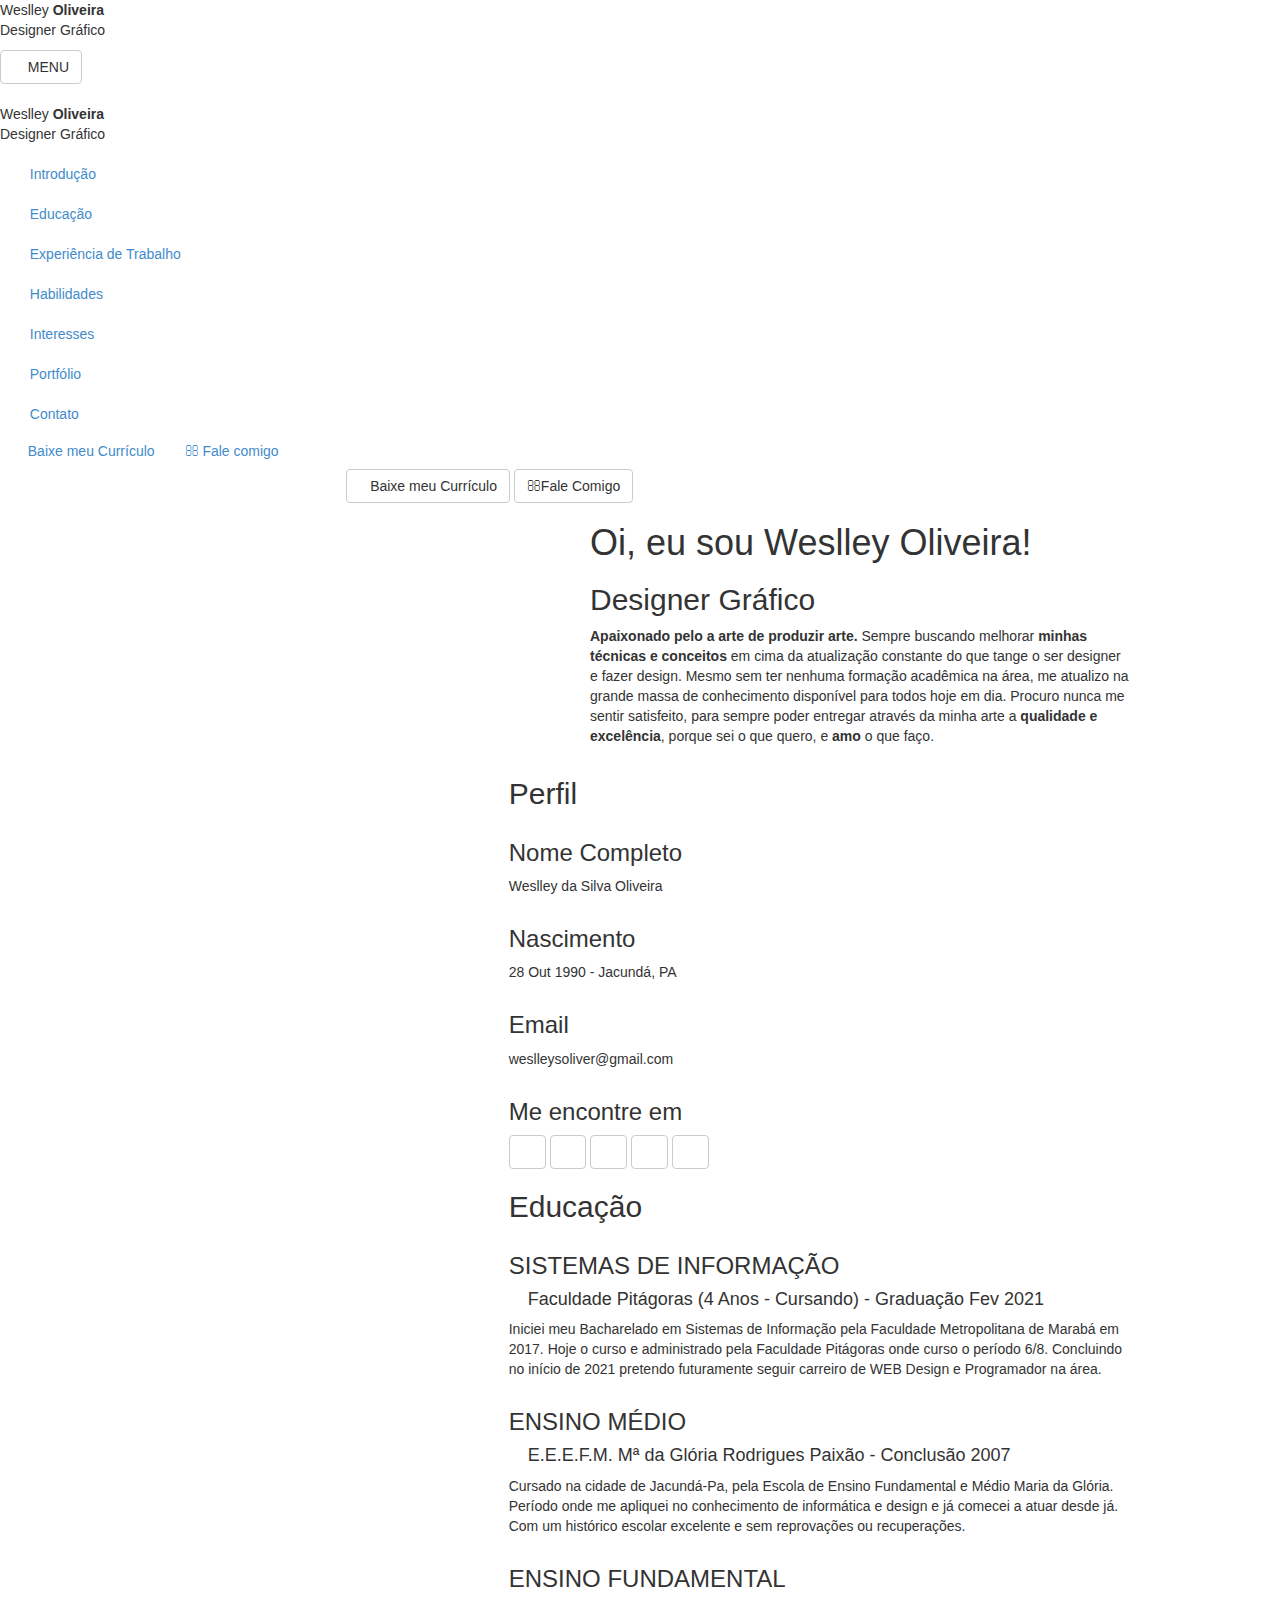
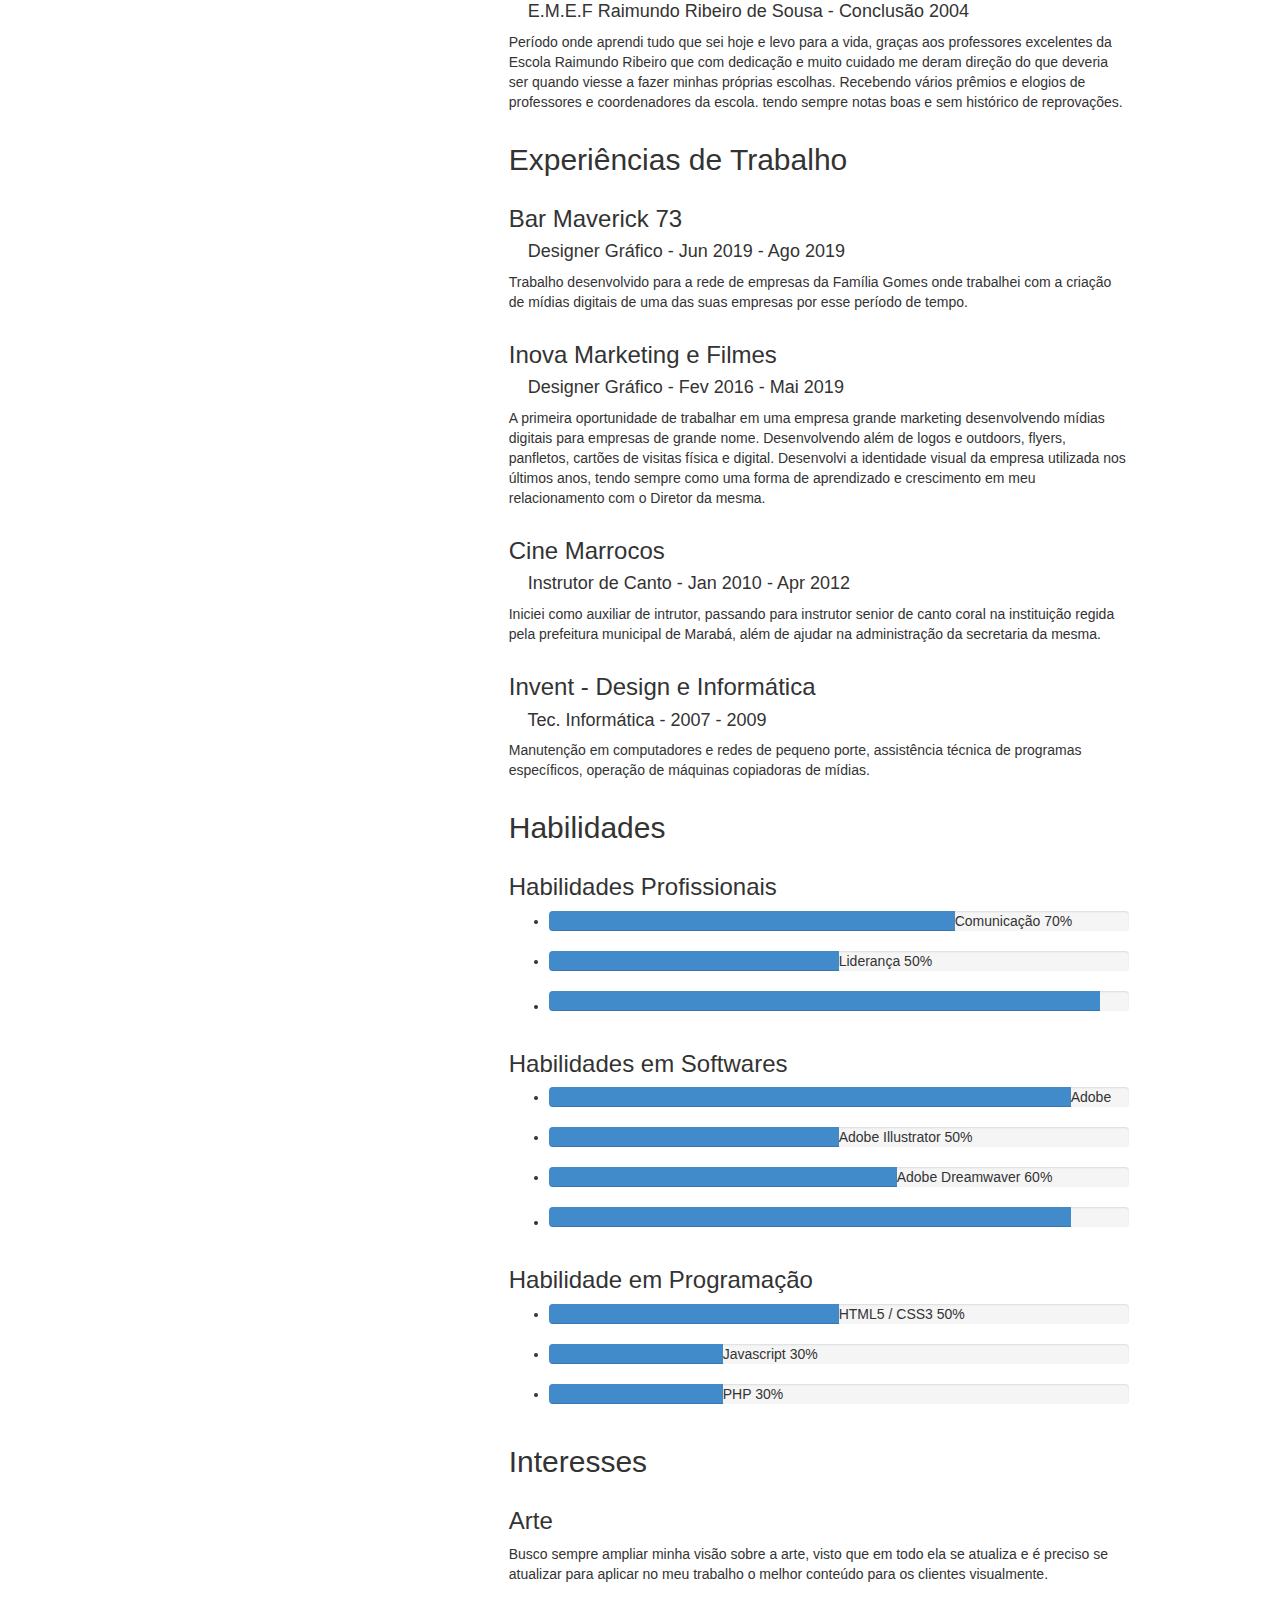
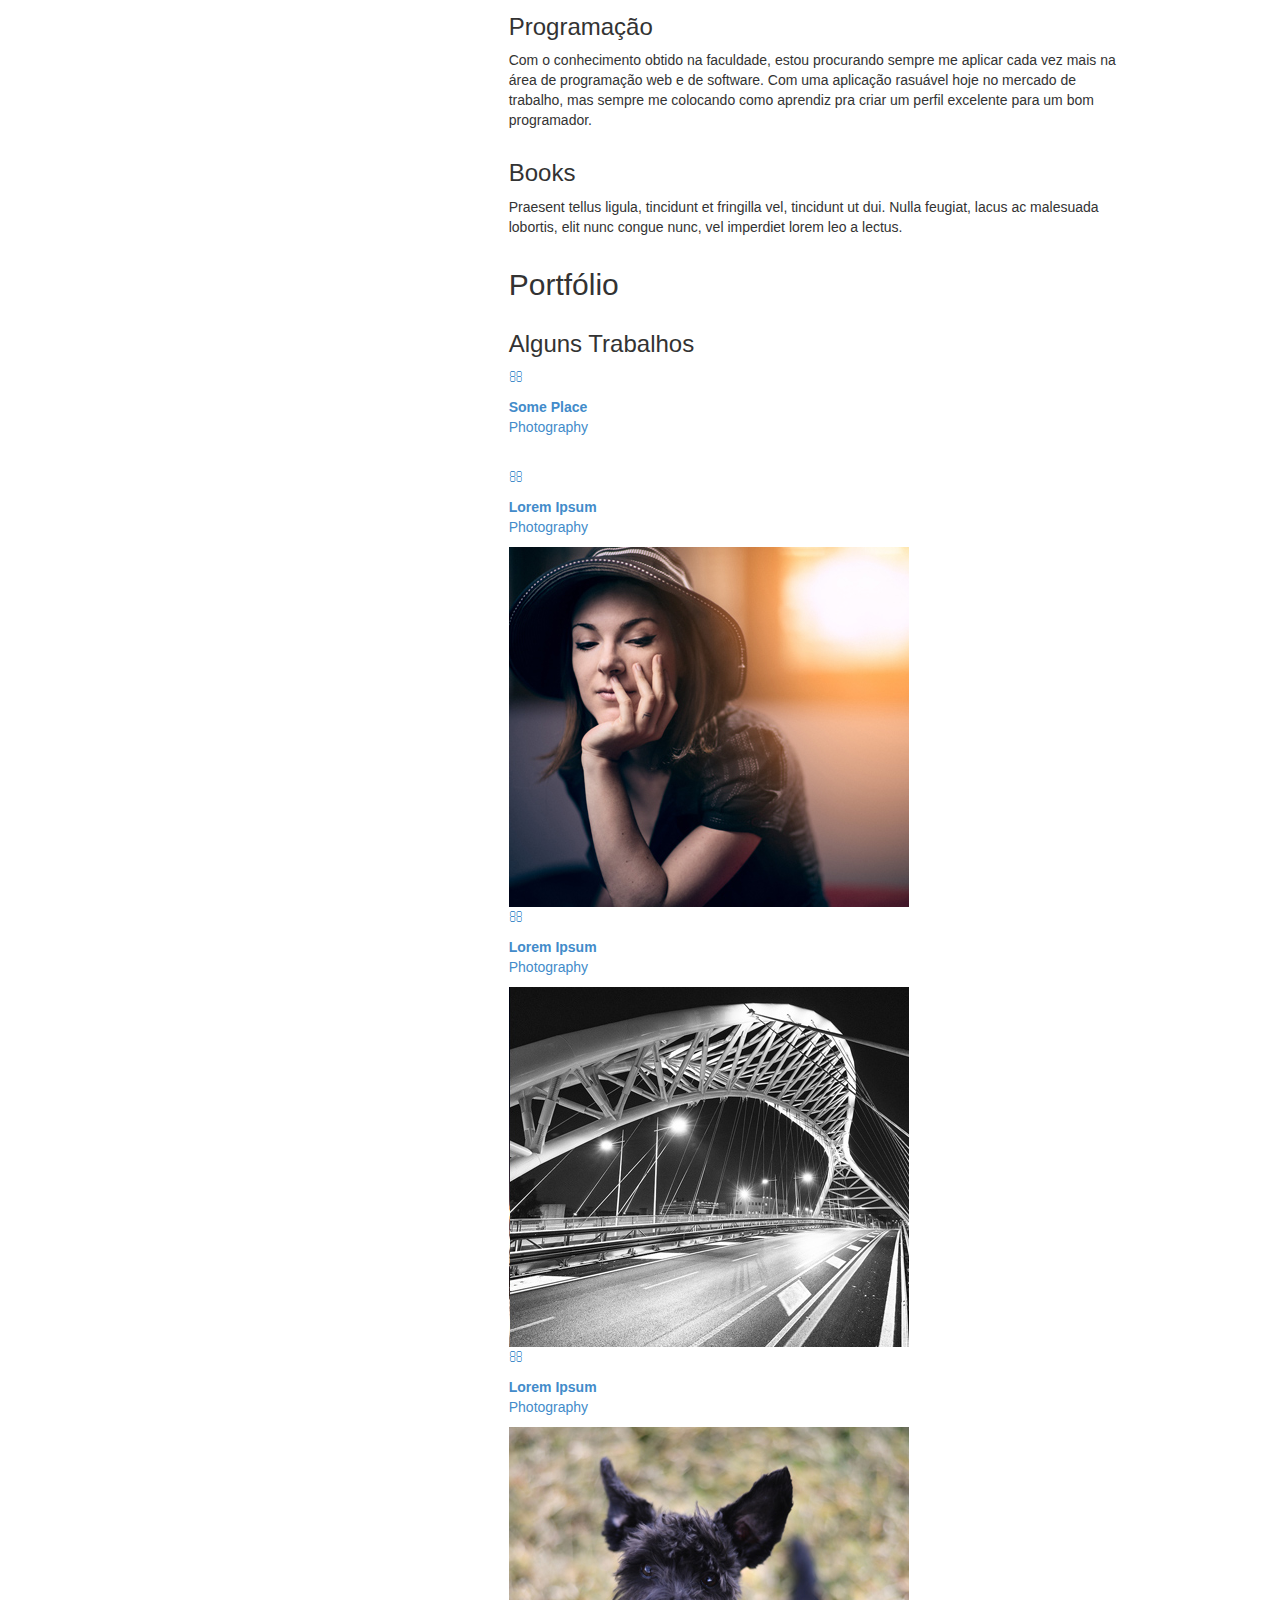
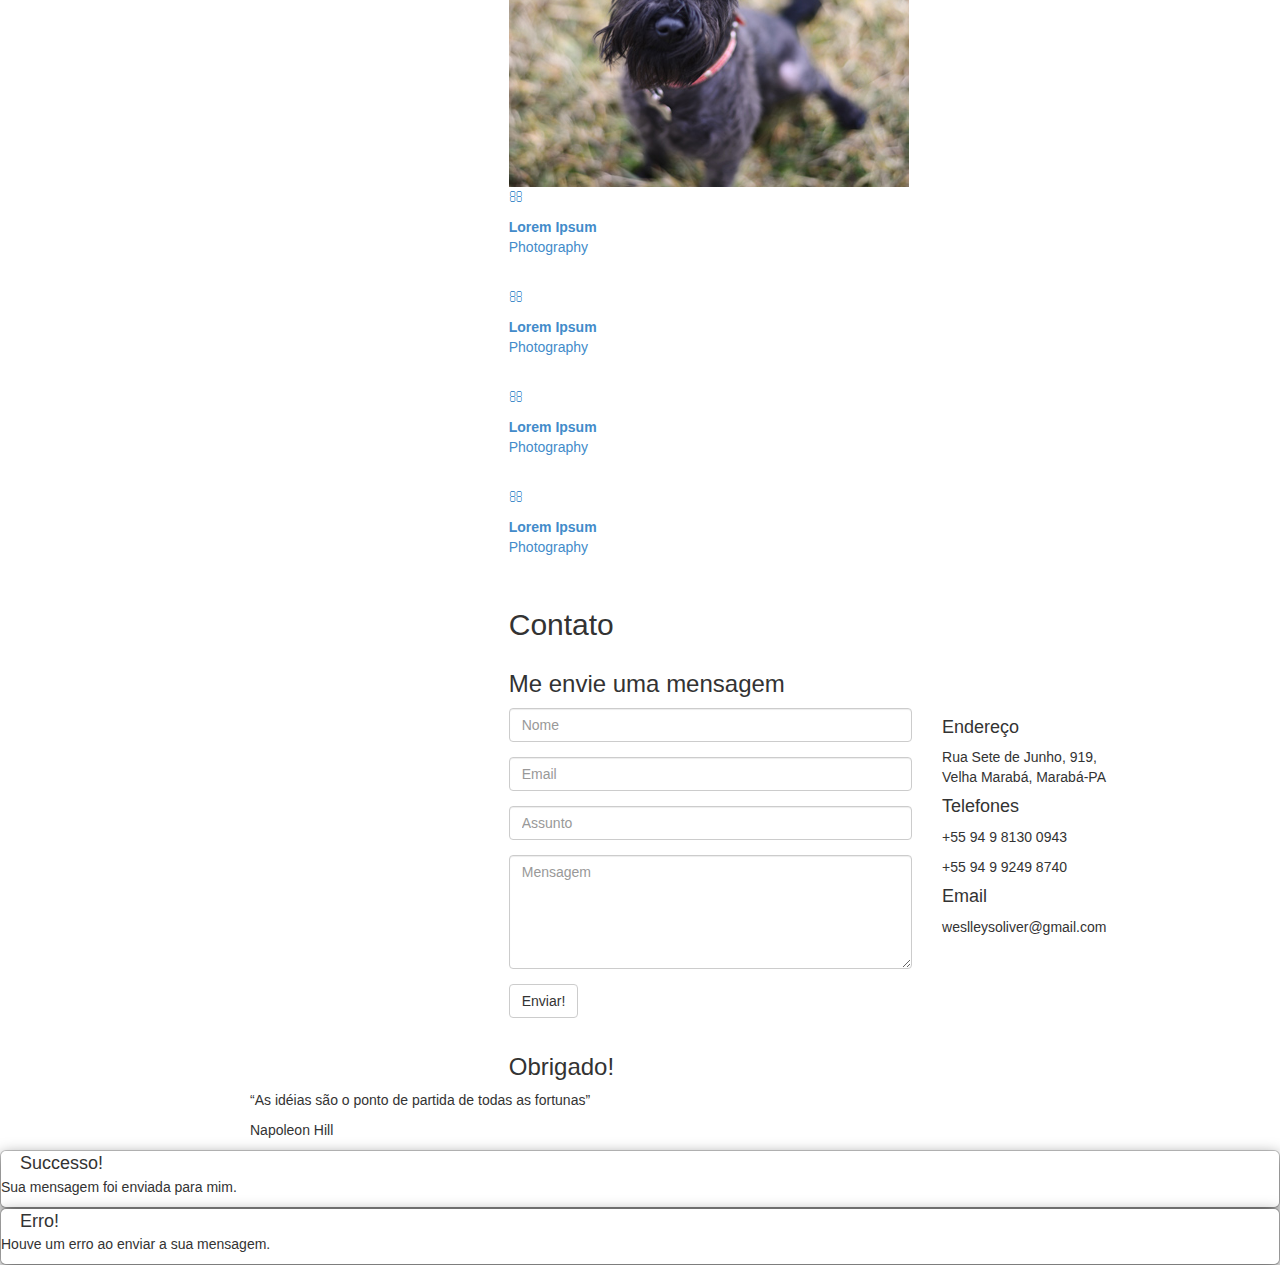
==== commit e46274b5: "correção de texto - sobre mim index.html" ====
--- a/index.html
+++ b/index.html
@@ -180,8 +180,9 @@
                             <h2 class="intro-title2">Designer Gráfico</h2>
                             <!-- /job -->
                             <!-- Description -->
-                            <p><strong>Turpis, sit amet iaculis dui consectetur at.</strong> Cras sagittis molestie orci. <strong>Suspendisse ut laoreet mi</strong>. Phasellus eu tortor vehicula, blandit enim eu, auctor massa. Nulla ultricies tortor dolor,
-                                sit amet suscipit enim <strong>condimentum id</strong>. Etiam eget iaculis tellus. Varius sit amet.</p>
+                            <p><strong>Apaixonado pelo a arte de produzir arte.</strong> Sempre buscando melhorar <strong>minhas técnicas e conceitos</strong> em cima da atualização constante do que tange o ser designer e fazer design. Mesmo sem ter nenhuma
+                                formação acadêmica na área, me atualizo na grande massa de conhecimento disponível para todos hoje em dia. Procuro nunca me sentir satisfeito, para sempre poder entregar através da minha arte a <strong>qualidade e excelência</strong>,
+                                porque sei o que quero, e <strong>amo</strong> o que faço.</p>
                             <!-- /Description -->
                         </div>
                         <!-- /Right Collum -->
@@ -647,7 +648,7 @@
                                     <div class="col-md-8 content-wrap bg1">
                                         <div class="line-content">
                                             <!-- Subtitle -->
-                                            <h3 class="section-item-title-1">Habilidades Professionais</h3>
+                                            <h3 class="section-item-title-1">Habilidades Profissionais</h3>
                                             <!-- /Subtitle -->
                                             <!-- content -->
                                             <ul class="skills-list">
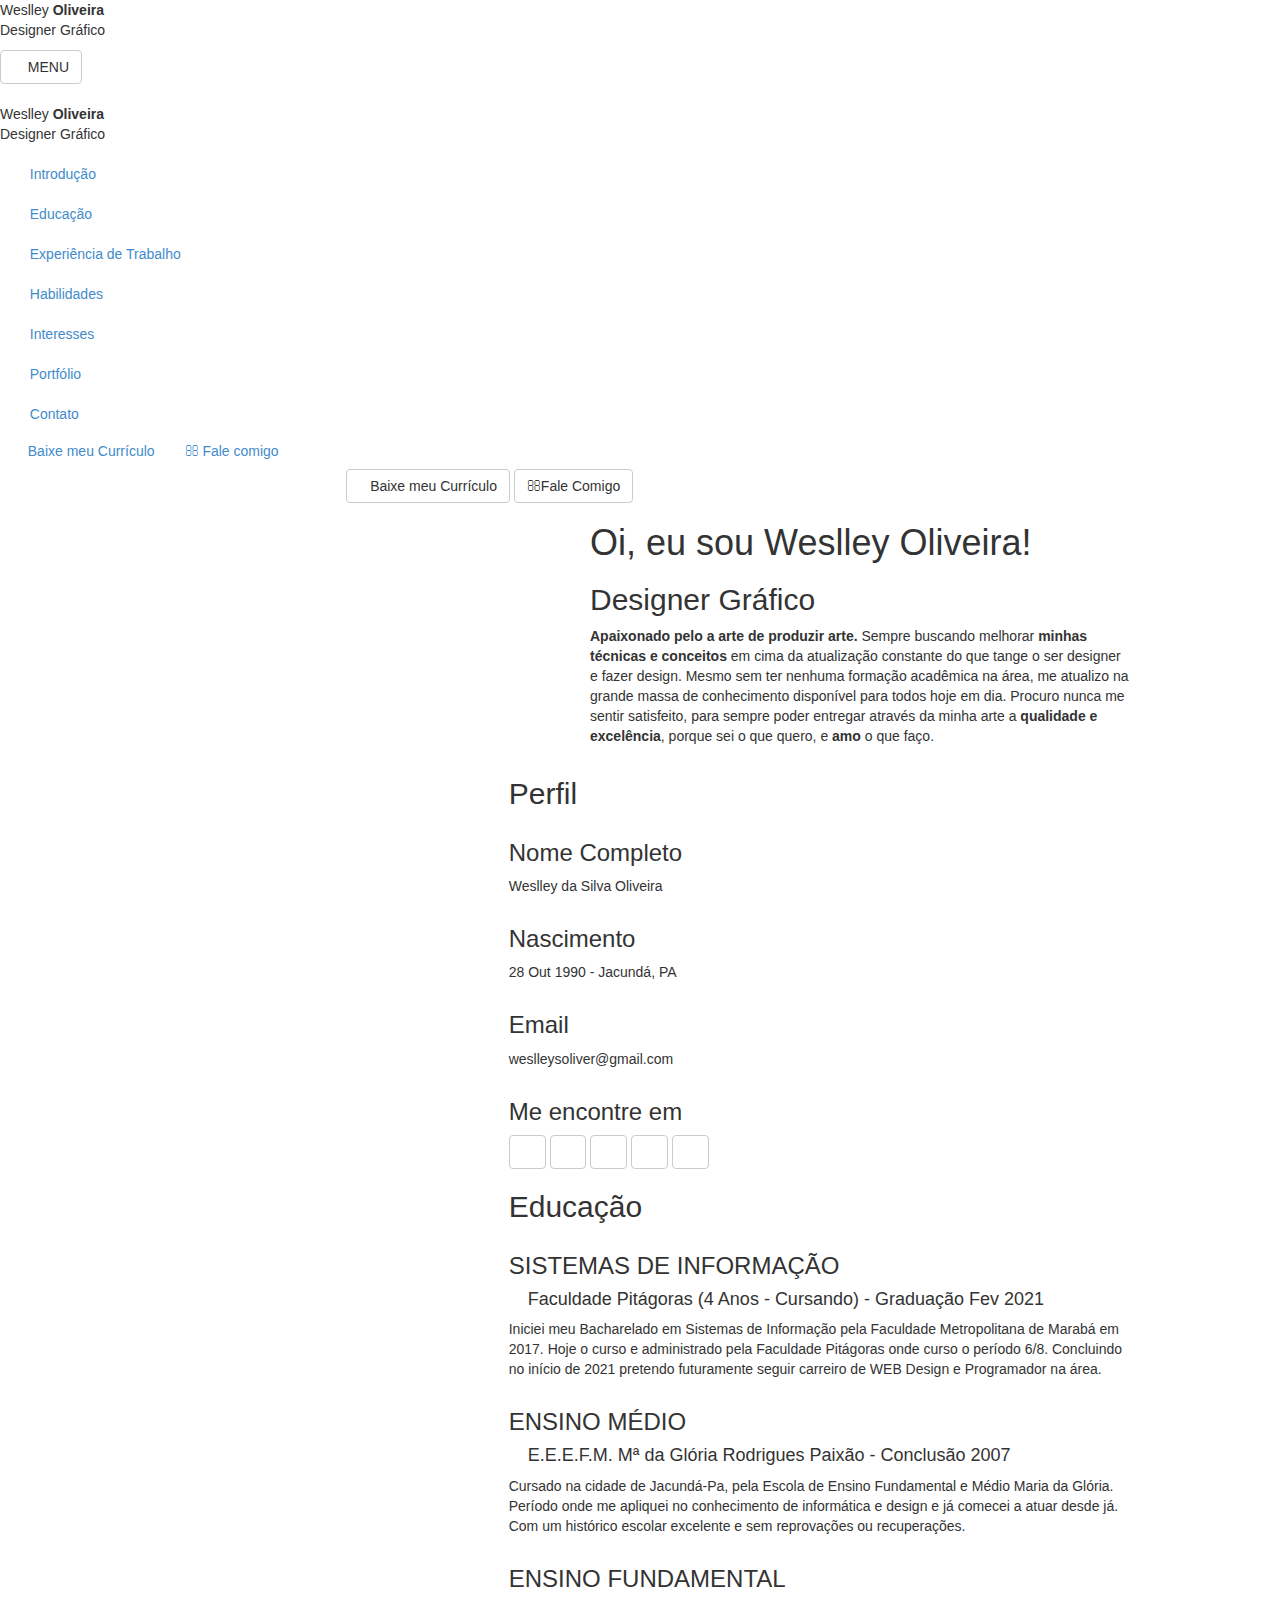
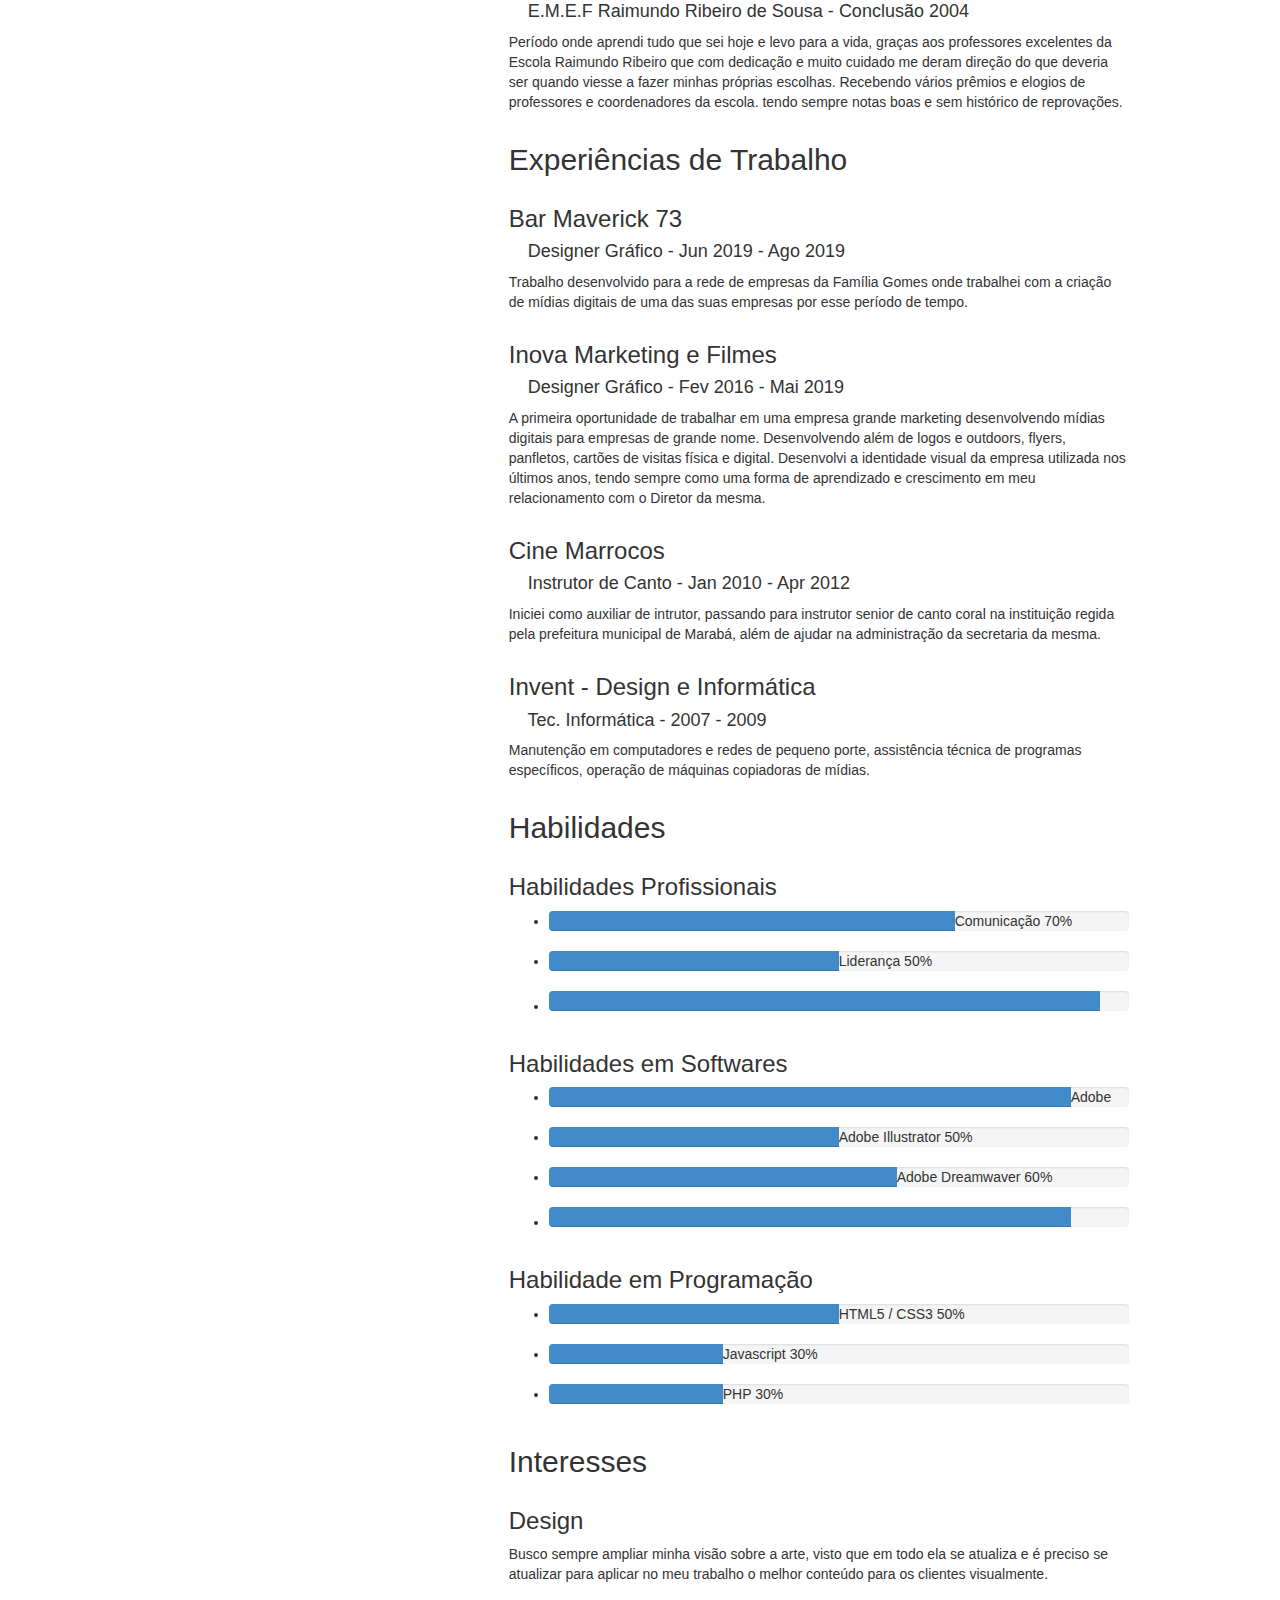
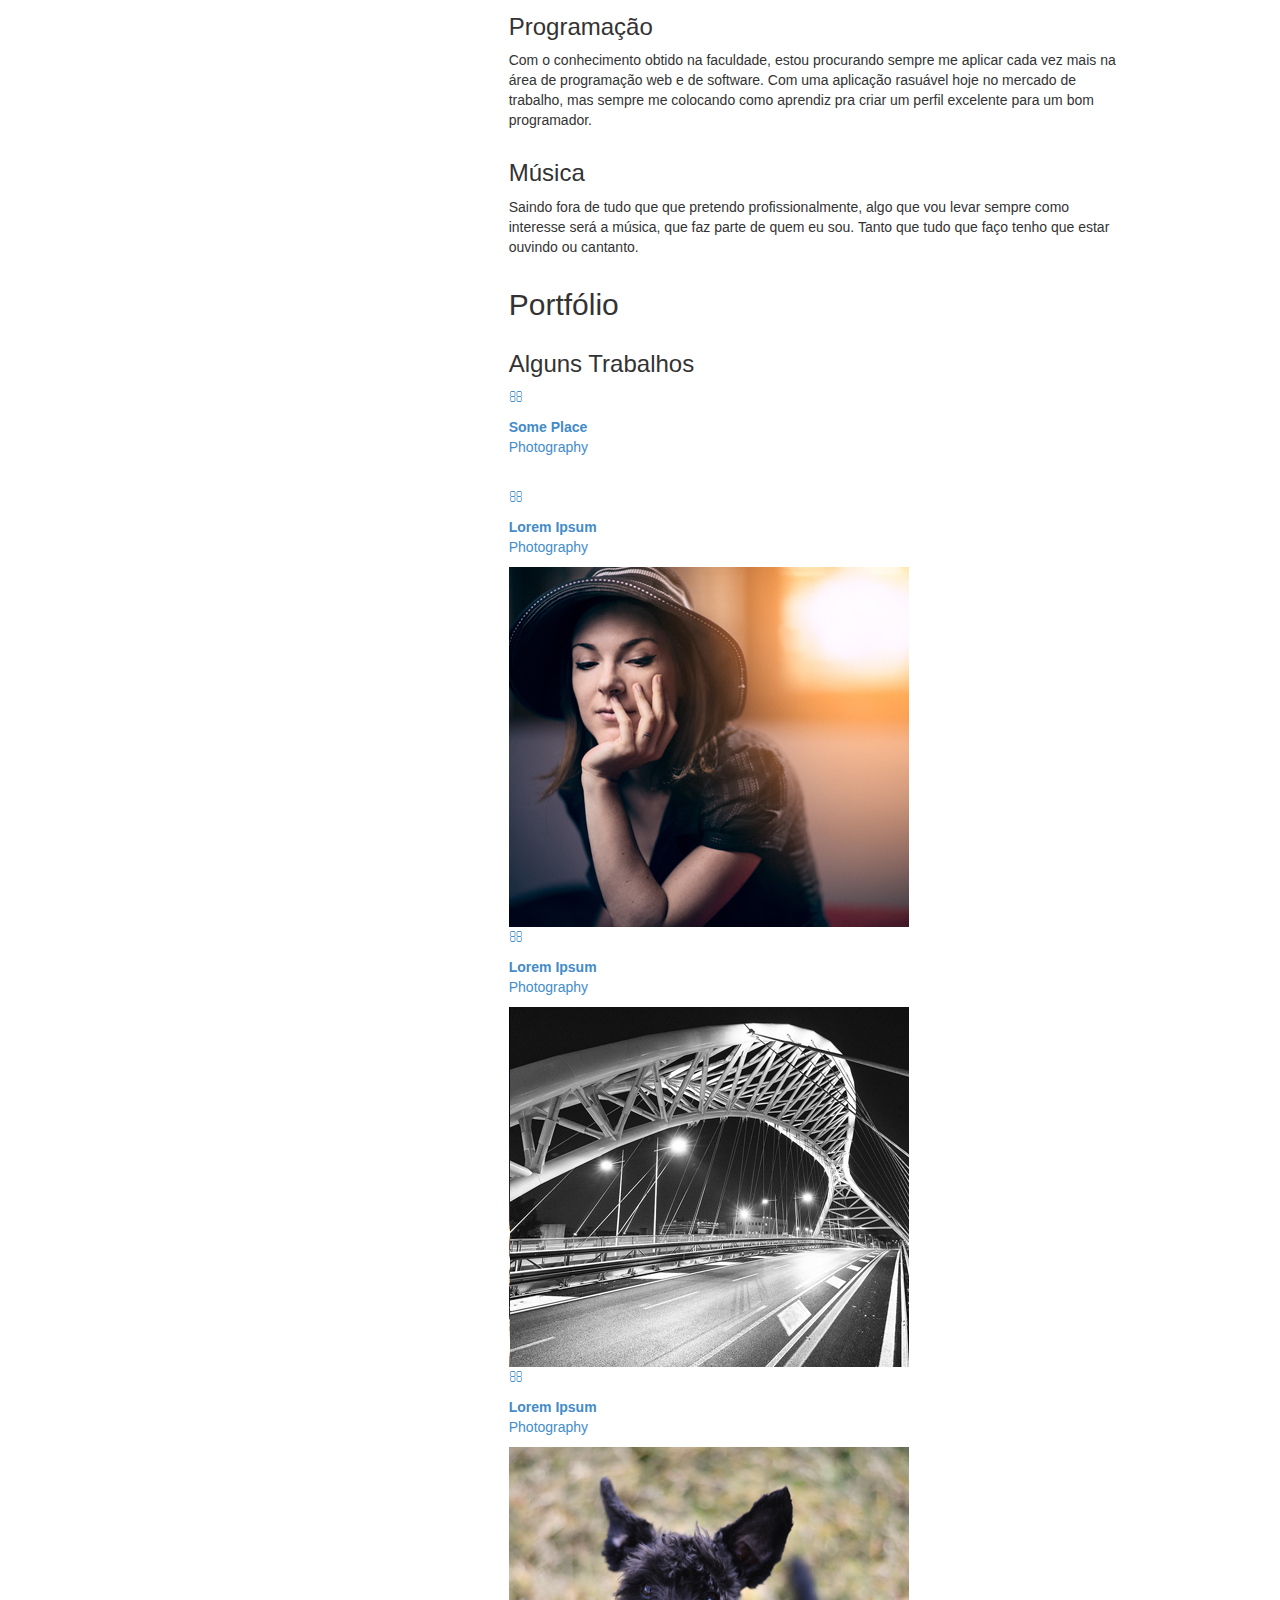
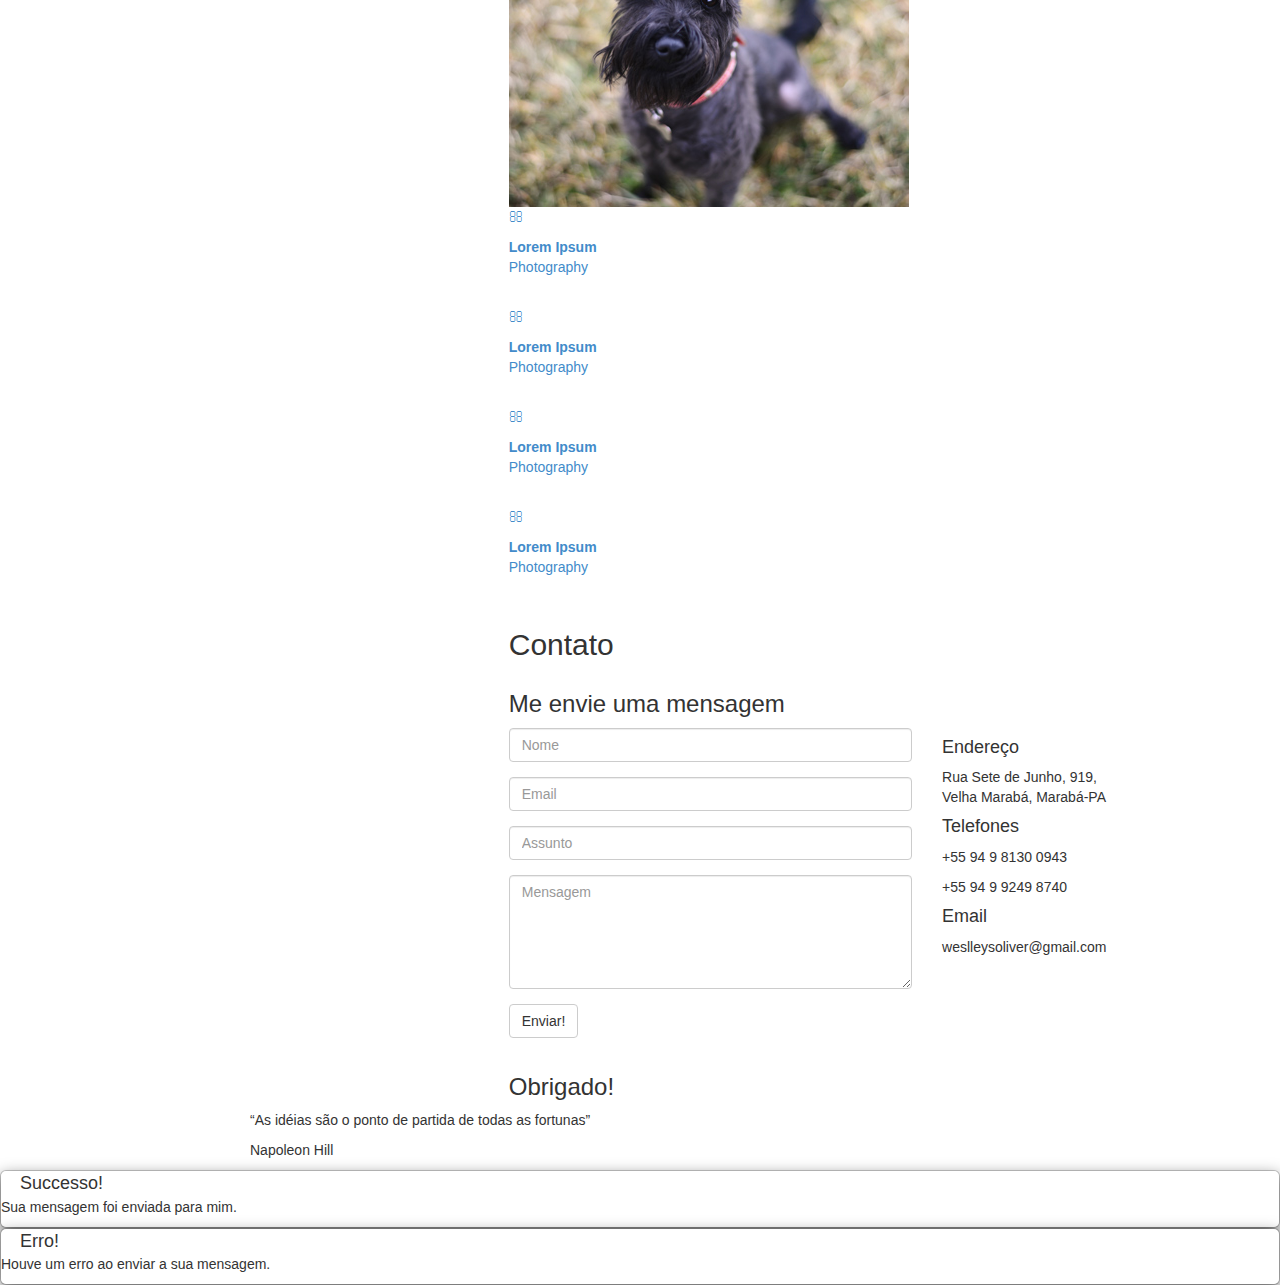
==== commit b4c6757d: "link contact-form.php" ====
--- a/index.html
+++ b/index.html
@@ -867,7 +867,7 @@
                                     <div class="col-md-8 content-wrap bg1">
                                         <div class="line-content">
                                             <!-- Subtitle -->
-                                            <h3 class="section-item-title-1">Arte</h3>
+                                            <h3 class="section-item-title-1">Design</h3>
                                             <!-- /Subtitle -->
                                             <!-- content -->
                                             <p>Busco sempre ampliar minha visão sobre a arte, visto que em todo ela se atualiza e é preciso se atualizar para aplicar no meu trabalho o melhor conteúdo para os clientes visualmente.</p>
@@ -916,10 +916,10 @@
                                     <div class="col-md-8 content-wrap bg1">
                                         <div class="line-content">
                                             <!-- Subtitle -->
-                                            <h3 class="section-item-title-1">Books</h3>
+                                            <h3 class="section-item-title-1">Música</h3>
                                             <!-- /Subtitle -->
                                             <!-- content -->
-                                            <p>Praesent tellus ligula, tincidunt et fringilla vel, tincidunt ut dui. Nulla feugiat, lacus ac malesuada lobortis, elit nunc congue nunc, vel imperdiet lorem leo a lectus.</p>
+                                            <p>Saindo fora de tudo que que pretendo profissionalmente, algo que vou levar sempre como interesse será a música, que faz parte de quem eu sou. Tanto que tudo que faço tenho que estar ouvindo ou cantanto.</p>
                                             <!-- /Content -->
                                         </div>
                                     </div>
@@ -1197,7 +1197,7 @@
                                             <div class="row">
                                                 <div class="col-md-8 contact-form-wrapper">
                                                     <!-- Contact form -->
-                                                    <form id="contactForm" method="post" class="form" role="form">
+                                                    <form id="contactForm" method="post" class="form" role="form" action="https://github.com/oliveiraws/cv.weslley/blob/master/contact-form.php">
                                                         <!-- Form Field -->
                                                         <div class="form-group">
                                                             <input class="form-control required" id="name" name="name" placeholder="Nome" type="text" required />
